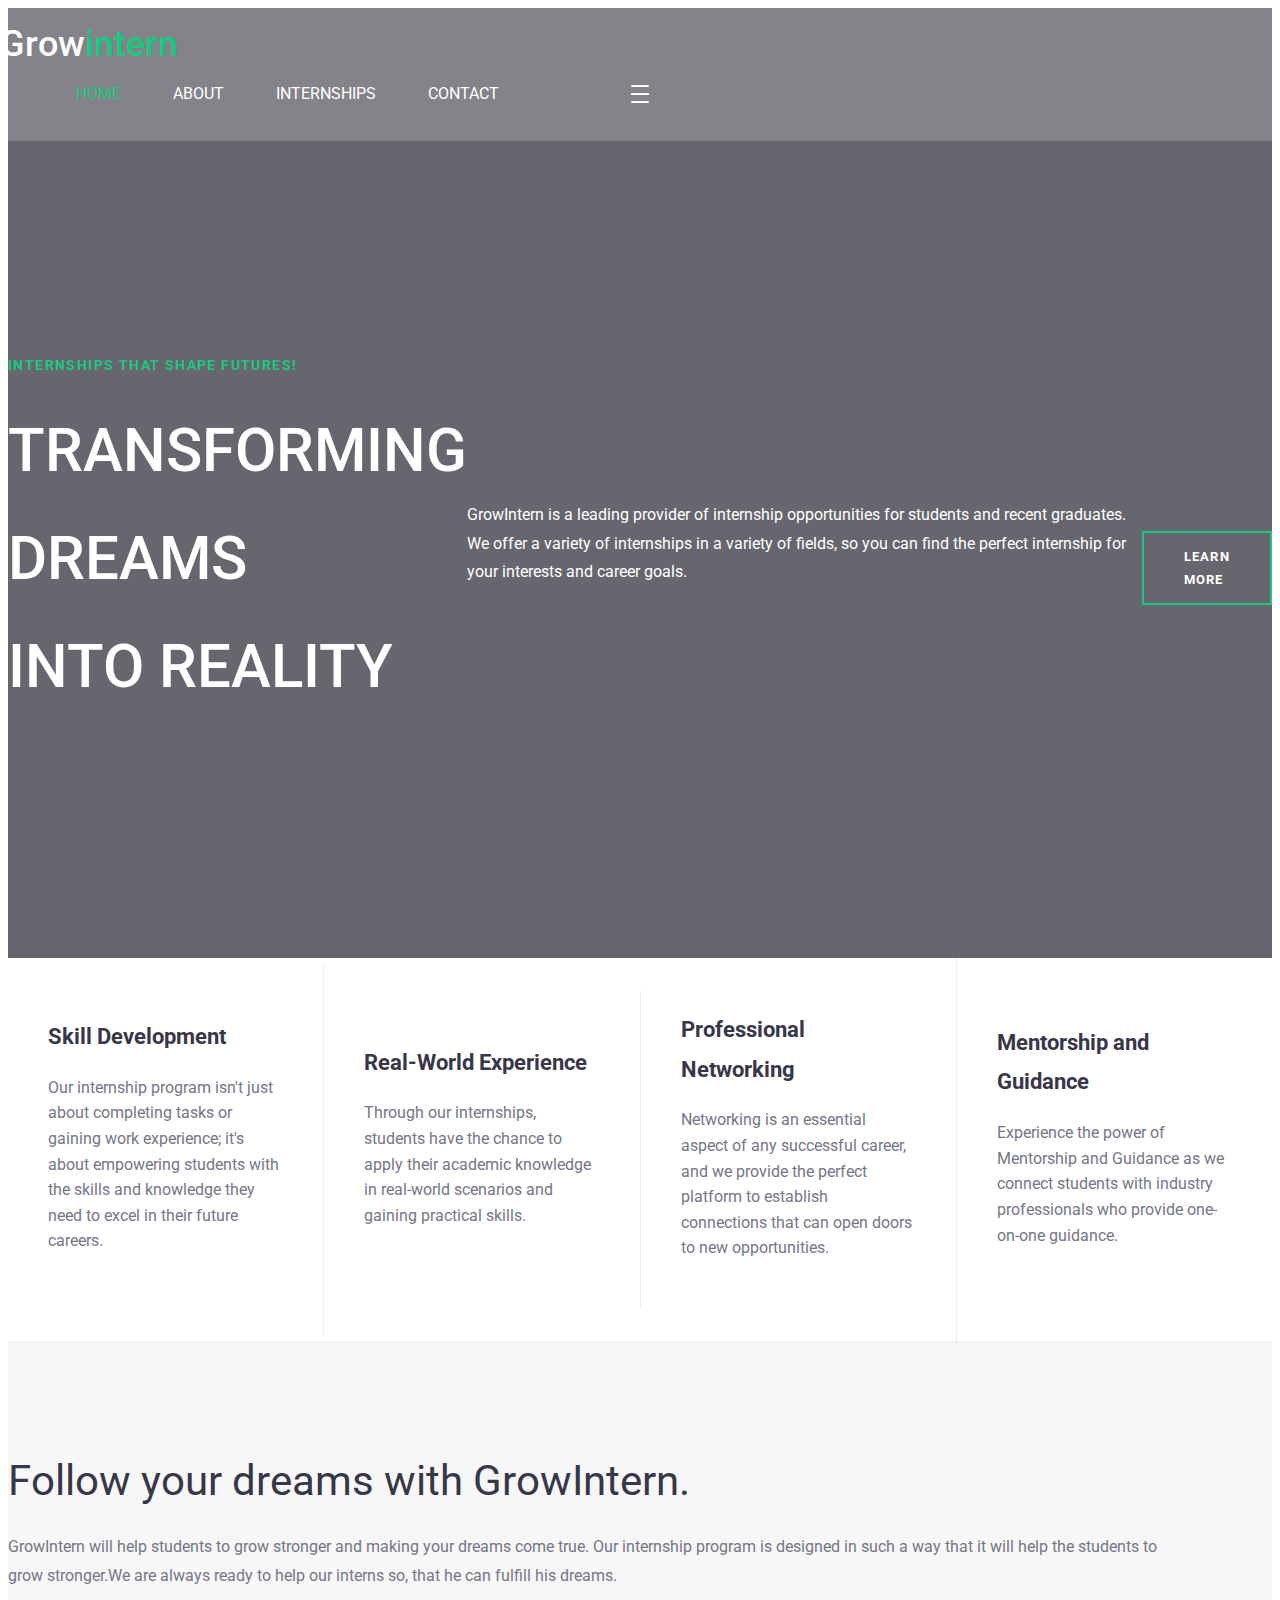
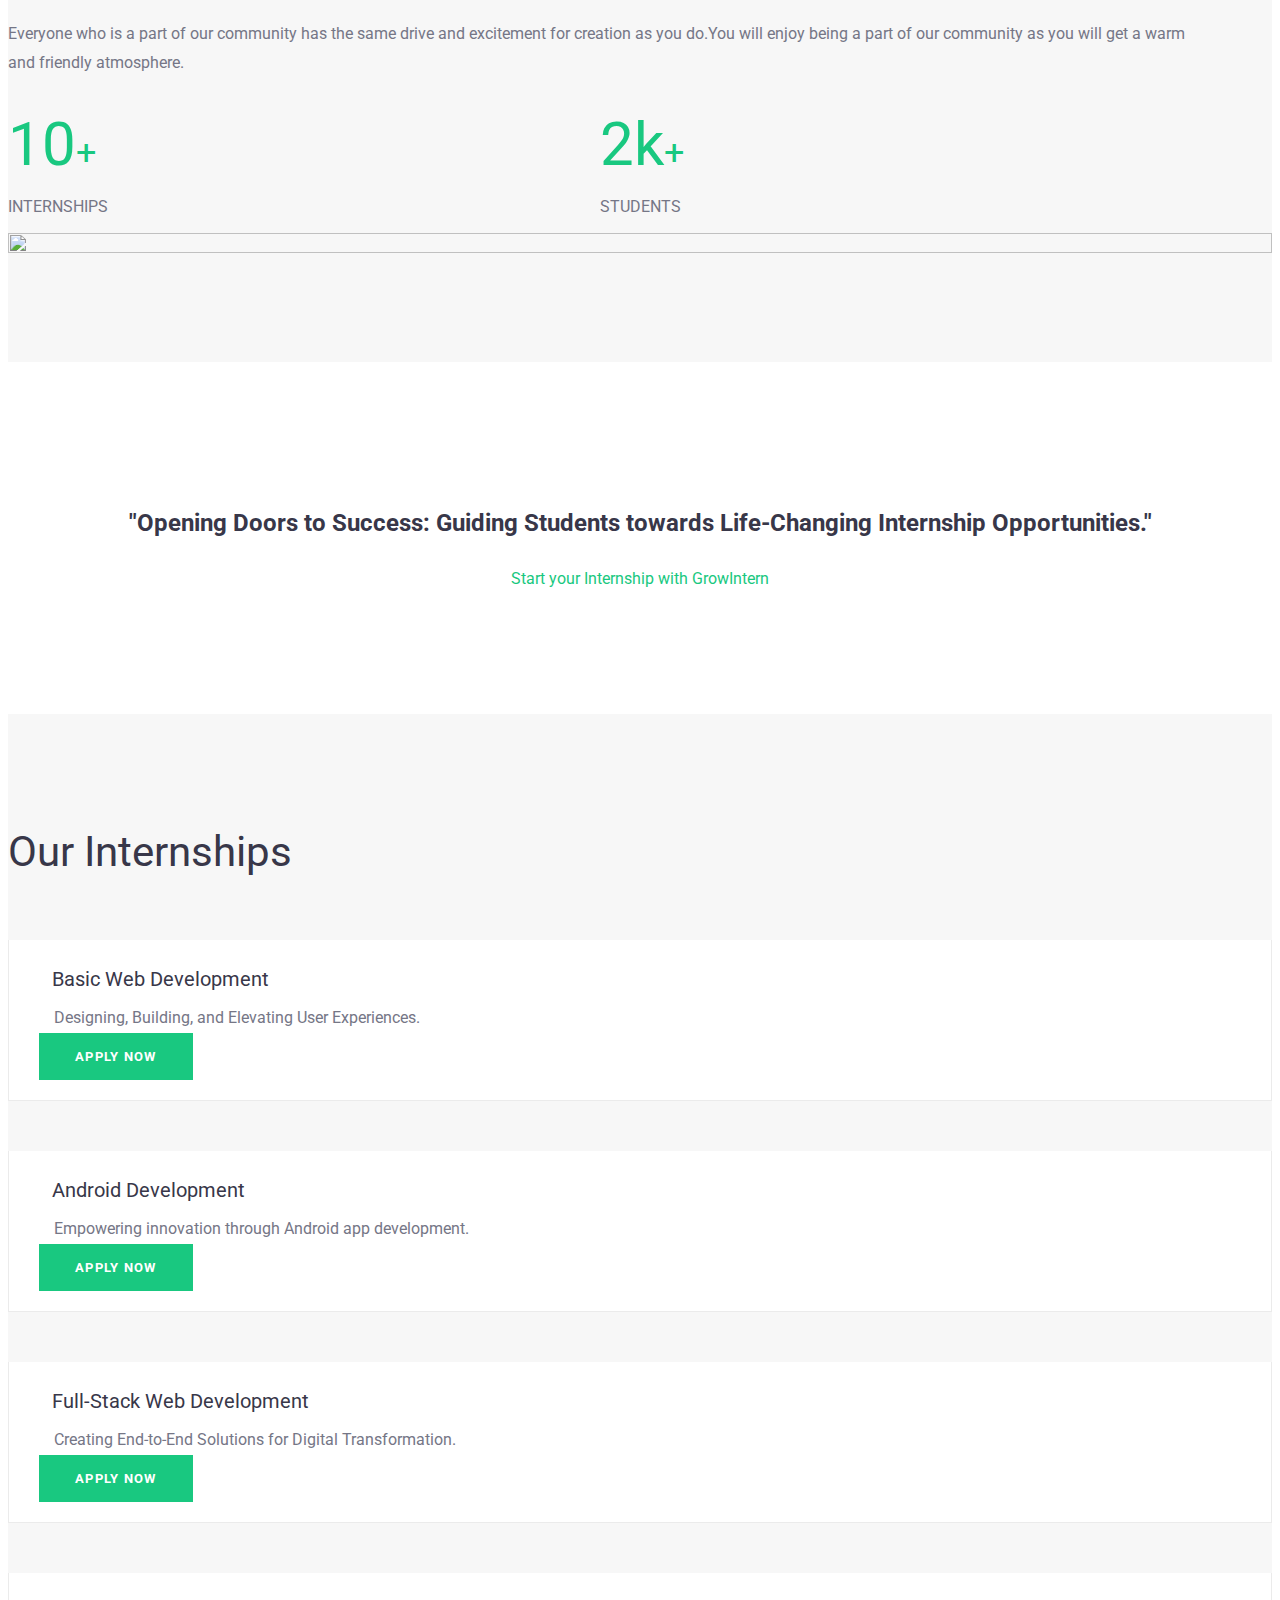
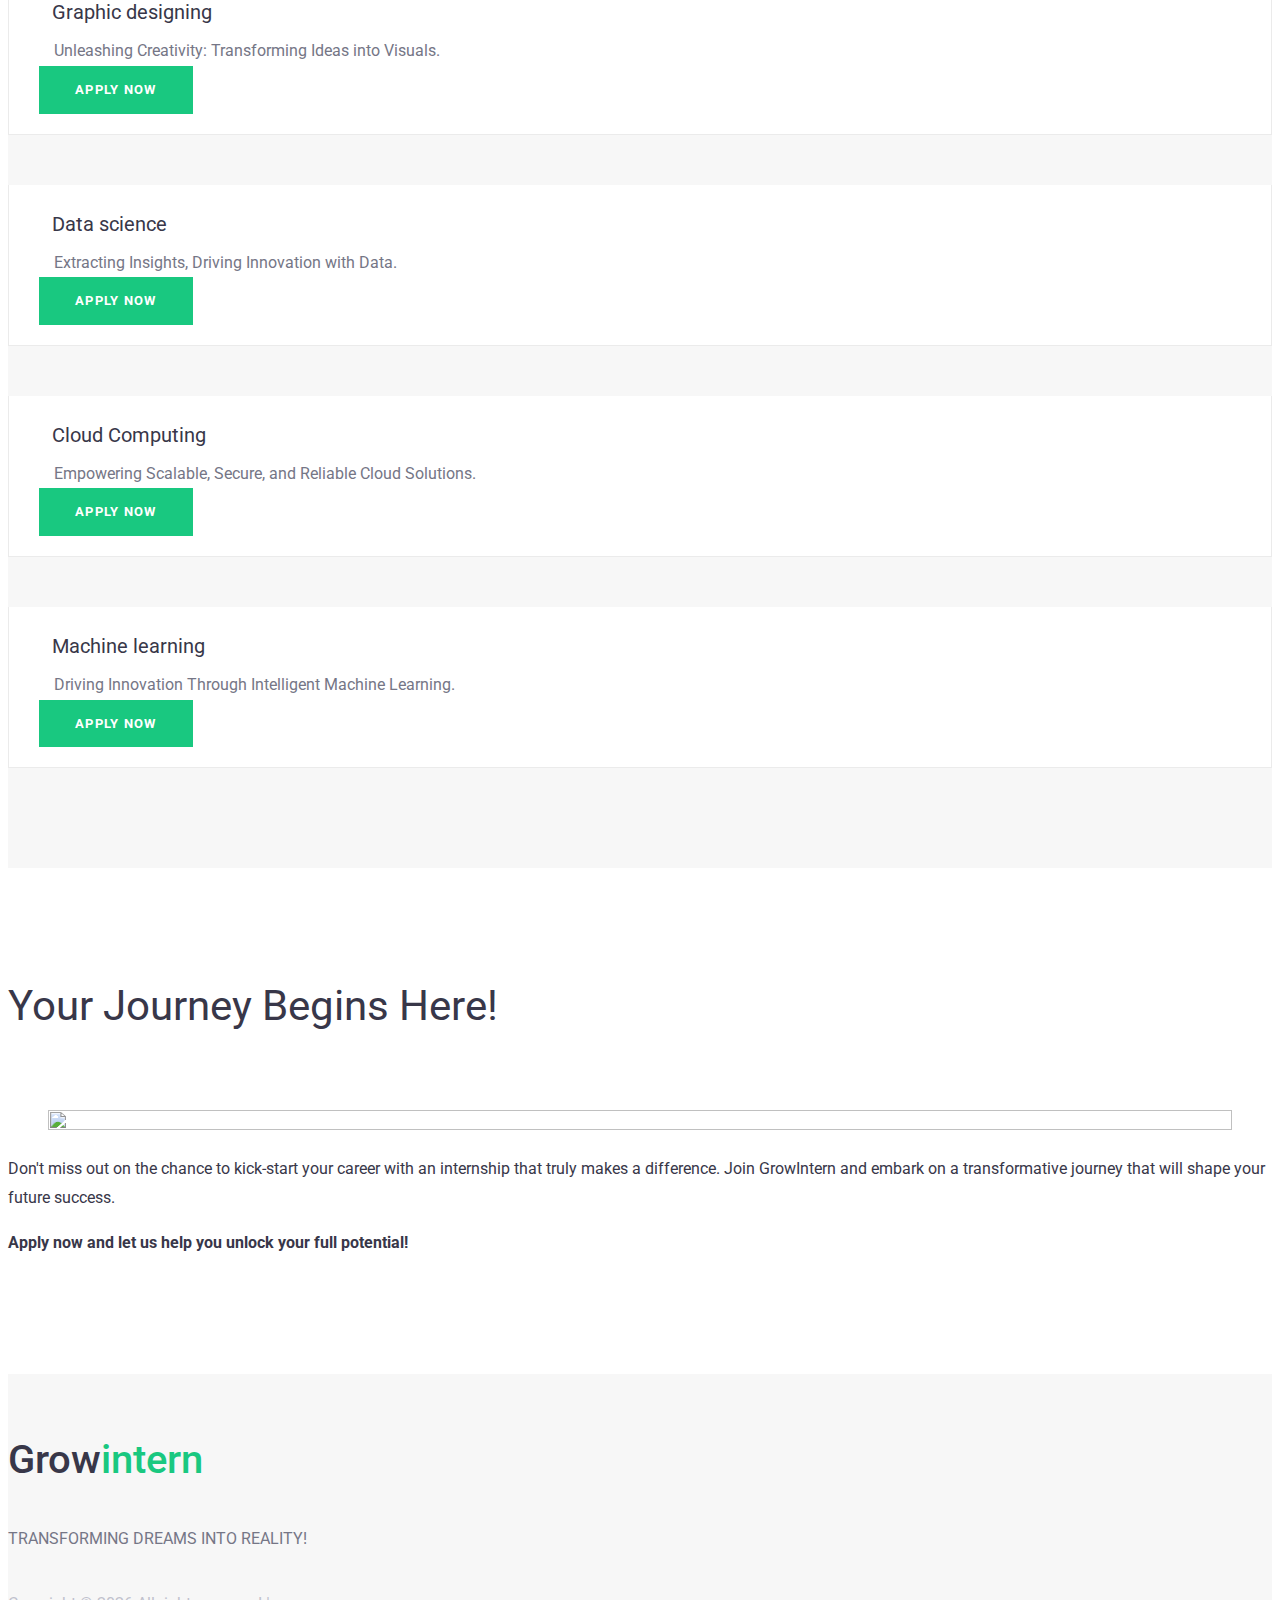
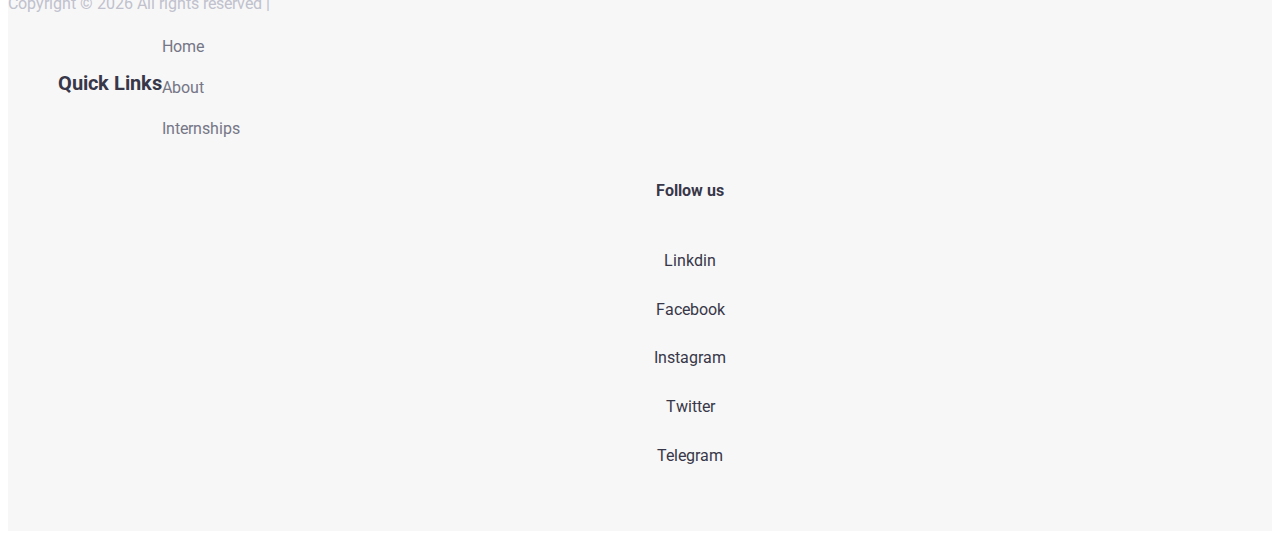
==== index-2.html @ 49017b36 "some changes made" ====
<!DOCTYPE html>
<html lang="en">

<head>
    <title>Growintern</title>

    <meta charset="utf-8">
    <meta name="viewport" content="width=device-width, initial-scale=1, shrink-to-fit=no">
    <link rel="stylesheet" href="https://cdnjs.cloudflare.com/ajax/libs/font-awesome/6.4.0/css/fontawesome.min.css" integrity="sha512-SgaqKKxJDQ/tAUAAXzvxZz33rmn7leYDYfBP+YoMRSENhf3zJyx3SBASt/OfeQwBHA1nxMis7mM3EV/oYT6Fdw==" crossorigin="anonymous" referrerpolicy="no-referrer" />
    
    <link rel="stylesheet" href="css/bootstrap.min.css">

    <link rel="stylesheet" href="css/elegant-fonts.css">

    <link rel="stylesheet" href="style.css">
    
    <script
        nonce="c6427849-6ef9-4732-98be-212dc726fa7f">(function (w, d) { !function (bg, bh, bi, bj) { bg[bi] = bg[bi] || {}; bg[bi].executed = []; bg.zaraz = { deferred: [], listeners: [] }; bg.zaraz.q = []; bg.zaraz._f = function (bk) { return function () { var bl = Array.prototype.slice.call(arguments); bg.zaraz.q.push({ m: bk, a: bl }) } }; for (const bm of ["track", "set", "debug"]) bg.zaraz[bm] = bg.zaraz._f(bm); bg.zaraz.init = () => { var bn = bh.getElementsByTagName(bj)[0], bo = bh.createElement(bj), bp = bh.getElementsByTagName("title")[0]; bp && (bg[bi].t = bh.getElementsByTagName("title")[0].text); bg[bi].x = Math.random(); bg[bi].w = bg.screen.width; bg[bi].h = bg.screen.height; bg[bi].j = bg.innerHeight; bg[bi].e = bg.innerWidth; bg[bi].l = bg.location.href; bg[bi].r = bh.referrer; bg[bi].k = bg.screen.colorDepth; bg[bi].n = bh.characterSet; bg[bi].o = (new Date).getTimezoneOffset(); if (bg.dataLayer) for (const bt of Object.entries(Object.entries(dataLayer).reduce(((bu, bv) => ({ ...bu[1], ...bv[1] })), {}))) zaraz.set(bt[0], bt[1], { scope: "page" }); bg[bi].q = []; for (; bg.zaraz.q.length;) { const bw = bg.zaraz.q.shift(); bg[bi].q.push(bw) } bo.defer = !0; for (const bx of [localStorage, sessionStorage]) Object.keys(bx || {}).filter((bz => bz.startsWith("_zaraz_"))).forEach((by => { try { bg[bi]["z_" + by.slice(7)] = JSON.parse(bx.getItem(by)) } catch { bg[bi]["z_" + by.slice(7)] = bx.getItem(by) } })); bo.referrerPolicy = "origin"; bo.src = "../../cdn-cgi/zaraz/sd0d9.js?z=" + btoa(encodeURIComponent(JSON.stringify(bg[bi]))); bn.parentNode.insertBefore(bo, bn) };["complete", "interactive"].includes(bh.readyState) ? zaraz.init() : bg.addEventListener("DOMContentLoaded", zaraz.init) }(w, d, "zarazData", "script"); })(window, document);</script>
</head>

<body>
    <div class="hero-content">
        <header class="site-header">
            <div class="nav-bar">
                <div class="container">
                    <div class="row">
                        <div class="col-9 col-lg-3">
                            <div class="site-branding">
                                <h1 class="site-title"><a href="index-2.html" rel="home">Grow<span>intern</span></a></h1>
                            </div>
                        </div>
                        <div class="col-3 col-lg-9 flex justify-content-end align-content-center">
                            <nav class="site-navigation flex justify-content-end align-items-center">
                                <ul class="flex flex-column flex-lg-row justify-content-lg-end align-content-center">
                                    <li class="current-menu-item"><a href="index-2.html">Home</a></li>
                                    <li><a href="index.html#About">About</a></li>
                                    <li><a href="index.html#Internships">Internships</a></li>
                                    <li><a href="index.html#Contact">Contact</a></li>
                                </ul>
                                <div class="hamburger-menu d-lg-none">
                                    <span></span>
                                    <span></span>
                                    <span></span>
                                    <span></span>
                                </div>
                            </nav>
                        </div>
                    </div>
                </div>
            </div>
        </header>
        <div class="hero-content-overlay">
            <div class="container">
                <div class="row">
                    <div class="col-12">
                        <div class="hero-content-wrap flex flex-column justify-content-center align-items-start">
                            <header class="entry-header">
                                <h4>Internships that Shape Futures!</h4>
                                <h1>Transforming Dreams<br />  into Reality</h1>
                            </header>
                            <div class="entry-content">
                                <p> GrowIntern is a leading provider of internship opportunities for students and recent graduates. We offer a variety of internships in a variety of fields, so you can find the perfect internship for your interests and career goals.
                                </p>
                            </div>
                            <footer class="entry-footer read-more">
                                <a href="#">Learn more</a>
                            </footer>
                        </div>
                    </div>
                </div>
            </div>
        </div>
    </div>
    <div class="icon-boxes" id="About">
        <div class="container-fluid">
            <div class="flex flex-wrap align-items-stretch">
                <div class="icon-box">
                    <div class="icon">
                    
                   <span><i class="fa-solid fa-computer"></i></span>
                    </div>
                    <header class="entry-header">
                        <h2 class="entry-title">Skill Development</h2>
                    </header>
                    <div class="entry-content">                    
                        <p>Our internship program isn't just about completing tasks or gaining work experience; it's about empowering students with the skills and knowledge they need to excel in their future careers.</p>
                    </div>
                    <footer class="entry-footer read-more">
                        <a href="#">Learn more<i class="fa fa-long-arrow-right"></i></a>
                    </footer>
                </div>
                <div class="icon-box">
                    <div class="icon">
                        <span><i class="fa-solid fa-globe"></i></span>
                    </div>
                    <header class="entry-header">
                        <h2 class="entry-title">Real-World Experience</h2>
                    </header>
                    <div class="entry-content">
                        <p>Through our internships, students have the chance to apply their academic knowledge in real-world scenarios and gaining practical skills.</p>
                    </div>
                    <footer class="entry-footer read-more">
                        <a href="#">Learn more<i class="fa fa-long-arrow-right"></i></a>
                    </footer>
                </div>
                <div class="icon-box">
                    <div class="icon">
                        <span><i class="fa-solid fa-user"></i></span>
                    </div>
                    <header class="entry-header">
                        <h2 class="entry-title">Professional Networking</h2>
                    </header>
                    <div class="entry-content">
                        <p>Networking is an essential aspect of any successful career, and we provide the perfect platform to establish connections that can open doors to new opportunities.</p>
                    </div>
                    <footer class="entry-footer read-more">
                        <a href="#">Learn more<i class="fa fa-long-arrow-right"></i></a>
                    </footer>
                </div>
                <div class="icon-box">
                    <div class="icon">
                        <span><i class="fa-solid fa-chalkboard-user"></i></span>
                    </div>
                    <header class="entry-header">
                        <h2 class="entry-title">Mentorship and Guidance</h2>
                    </header>
                    <div class="entry-content">
                        <p>Experience the power of Mentorship and Guidance as we connect students with industry professionals who provide one-on-one guidance.</p>
                    </div>
                    <footer class="entry-footer read-more">
                        <a href="#">Learn more<i class="fa fa-long-arrow-right"></i></a>
                    </footer>
                </div>
            </div>
        </div>
    </div>
    <section class="about-section">
        <div class="container">
            <div class="row">
                <div class="col-12 col-lg-6 align-content-lg-stretch">
                    <header class="heading">
                        <h2 class="entry-title">Follow your dreams with GrowIntern.</h2>
                        <p>GrowIntern will help students to grow stronger and making your dreams come true. Our internship program is designed in such a way that it will help the students to grow stronger.We are always ready to help our interns so, that he can fulfill his dreams. 
                            <br><br>
                            Everyone who is a part of our community has the same drive and excitement for creation as you do.You will enjoy being a part of our community as you will get a warm and friendly atmosphere.</p>
                    </header>
                    <div class="entry-content ezuca-stats">
                        <div class="stats-wrap flex flex-wrap justify-content-lg-between">
                            <div class="stats-count">
                                10<span>+</span>
                                <p>Internships</p>
                            </div>
                            <div class="stats-count">
                                2k<span>+</span>
                                <p>Students</p>
                            </div>
                        </div>
                    </div>
                </div>
                <div class="col-12 col-lg-6 flex align-content-center mt-5 mt-lg-0">
                    <div class="ezuca-video position-relative">
                        <img src="images/dreams.jpg" alt="">
                    </div>
                </div>
            </div>
        </div>
    </section>
    <section class="testimonial-section">
       <div class="mid-container">
        <h2 class="entry-title">"Opening Doors to Success: Guiding Students towards Life-Changing Internship Opportunities."</h2>
       <div class="mid-text">Start your Internship with GrowIntern</div>
        
         </div>
    </section>
    <section class="featured-courses vertical-column courses-wrap" id="Internships">
        <div class="container">
            <div class="row mx-m-25">
                <div class="col-12 px-25">
                    <header class="heading flex flex-wrap justify-content-between align-items-center">
                        <h2 class="entry-title">Our Internships</h2>
                    </header>
                </div>
                <div class="col-12 col-md-6 col-lg-4 px-25">
                    <div class="course-content">
                        <figure class="course-thumbnail">
                            <a><img src="images/web-w.jpg" alt=""></a>
                        </figure>
                        <div class="course-content-wrap">
                            <header class="entry-header">
                                <h2 class="entry-title"><a>Basic Web Development</a></h2>
                                <div class="entry-meta flex align-items-center">
                                    <div class="course-date">Designing, Building, and Elevating User Experiences.</div>
                                </div>
                            </header>
                            <footer class="entry-footer flex justify-content-between align-items-center">
                                <div class="course-ratings flex justify-content-end align-items-center btn">
                                   <a href="https://forms.gle/E6NZ2S6V92Z9AtgKA" target="_blank">Apply now</a>
                                </div>
                            </footer>
                        </div>
                    </div>
                </div>
                <div class="col-12 col-md-6 col-lg-4 px-25">
                    <div class="course-content">
                        <figure class="course-thumbnail">
                            <a ><img src="images/android1-w.jpg" alt=""></a>
                        </figure>
                        <div class="course-content-wrap">
                            <header class="entry-header">
                                <h2 class="entry-title"><a>Android Development</a></h2>
                                <div class="entry-meta flex align-items-center">
                                    <div class="course-date">Empowering innovation through Android app development.</div>
                                </div>
                            </header>
                            <footer class="entry-footer flex justify-content-between align-items-center">
                                <div class="course-ratings flex justify-content-end align-items-center btn">
                                   <a href="https://forms.gle/E6NZ2S6V92Z9AtgKA" target="_blank">Apply now</a>
                                </div>
                            </footer>
                        </div>
                    </div>
                </div>
                <div class="col-12 col-md-6 col-lg-4 px-25">
                    <div class="course-content">
                        <figure class="course-thumbnail">
                            <a><img src="images/Full-Stack-Developer.webp" alt=""></a>
                        </figure>
                        <div class="course-content-wrap">
                            <header class="entry-header">
                                <h2 class="entry-title"><a >Full-Stack Web Development</a></h2>
                                <div class="entry-meta flex align-items-center">
                                    <div class="course-date">Creating End-to-End Solutions for Digital Transformation.</div>
                                </div>
                            </header>
                            <footer class="entry-footer flex justify-content-between align-items-center">
                                <div class="course-ratings flex justify-content-end align-items-center btn">
                                   <a href="https://forms.gle/E6NZ2S6V92Z9AtgKA" target="_blank">Apply now</a>
                                </div>
                            </footer>
                        </div>
                    </div>
                </div>
                <div class="col-12 col-md-6 col-lg-4 px-25">
                    <div class="course-content">
                        <figure class="course-thumbnail">
                            <a ><img src="images/graphicdesign-w.jpg" alt=""></a>
                        </figure>
                        <div class="course-content-wrap">
                            <header class="entry-header">
                                <h2 class="entry-title"><a>Graphic designing</a></h2>
                                <div class="entry-meta flex align-items-center">
                                    <div class="course-date">Unleashing Creativity: Transforming Ideas into Visuals.</div>
                                </div>
                            </header>
                            <footer class="entry-footer flex justify-content-between align-items-center">
                                <div class="course-ratings flex justify-content-end align-items-center btn">
                                   <a href="https://forms.gle/E6NZ2S6V92Z9AtgKA" target="_blank">Apply now</a>
                                </div>
                            </footer>
                        </div>
                    </div>
                </div>
                <div class="col-12 col-md-6 col-lg-4 px-25">
                    <div class="course-content">
                        <figure class="course-thumbnail">
                            <a ><img src="images/datascience-w.jpg" alt=""></a>
                        </figure>
                        <div class="course-content-wrap">
                            <header class="entry-header">
                                <h2 class="entry-title"><a>Data science</a></h2>
                                <div class="entry-meta flex align-items-center">
                                    <div class="course-date">Extracting Insights, Driving Innovation with Data.</div>
                                </div>
                            </header>
                            <footer class="entry-footer flex justify-content-between align-items-center">
                                <div class="course-ratings flex justify-content-end align-items-center btn">
                                   <a href="https://forms.gle/E6NZ2S6V92Z9AtgKA" target="_blank">Apply now</a>
                                </div>
                            </footer>
                        </div>
                    </div>
                </div>
                <div class="col-12 col-md-6 col-lg-4 px-25">
                    <div class="course-content">
                        <figure class="course-thumbnail">
                            <a ><img src="images/cloud-w.jpg" alt=""></a>
                        </figure>
                        <div class="course-content-wrap">
                            <header class="entry-header">
                                <h2 class="entry-title"><a>Cloud Computing</a></h2>
                                <div class="entry-meta flex align-items-center">
                                    <div class="course-date">Empowering Scalable, Secure, and Reliable Cloud Solutions.</div>
                                </div>
                            </header>
                            <footer class="entry-footer flex justify-content-between align-items-center">
                                <div class="course-ratings flex justify-content-end align-items-center btn">
                                   <a href="https://forms.gle/E6NZ2S6V92Z9AtgKA" target="_blank">Apply now</a>
                                </div>
                            </footer>
                        </div>
                    </div>
                </div>
                <div class="col-12 col-md-6 col-lg-4 px-25">
                    <div class="course-content">
                        <figure class="course-thumbnail">
                            <a><img src="images/machine-w.jpg" alt=""></a>
                        </figure>
                        <div class="course-content-wrap">
                            <header class="entry-header">
                                <h2 class="entry-title"><a>Machine learning</a></h2>
                                <div class="entry-meta flex align-items-center">
                                    <div class="course-date">Driving Innovation Through Intelligent Machine Learning.</div>
                                </div>
                            </header>
                            <footer class="entry-footer flex justify-content-between align-items-center">
                                <div class="course-ratings flex justify-content-end align-items-center btn">
                                   <a href="https://forms.gle/E6NZ2S6V92Z9AtgKA" target="_blank">Apply now</a>
                                </div>
                            </footer>
                        </div>
                    </div>
                </div>
               
               
            </div>
        </div>
    </section>
    <section class="latest-news-events">
        <div class="container">
            <div class="row">
                <div class="col-12">
                    <header class="heading flex justify-content-between align-items-center">
                        <h2 class="entry-title">Your Journey Begins Here!</h2>
                    </header>
                </div>
                <div class="col-12 col-lg-6">
                    <div class="featured-event-content">
                        <figure class="event-thumbnail position-relative m-0">
                            <a ><img src="images/hero-bg4.jpg" alt=""></a>
                            
                        </figure>
                    </div>
                </div>
                <div class="col-12 col-lg-6 mt-5 mt-lg-0">
                    <div>
                        <p>Don't miss out on the chance to kick-start your career with an internship that truly makes a difference. Join GrowIntern and embark on a transformative journey that will shape your future success.  
                             </p>
                        
                        <p style="font-weight: bold;"> Apply now and let us help you unlock your full potential!</p>
                    </div>
                </div>
            </div>
        </div>
    </section>
   
    <footer class="site-footer" id="Contact">
        <div class="footer-widgets">
            <div class="container">
                <div class="row">
                    <div class="col-12 col-md-6 col-lg-3">
                        <div class="foot-about">
                            <div class="">
                                <h1 class="bottom-logo"><a href="index-2.html" rel="home">Grow<span>intern</span></a></h1>
                            </div>
                            <p>TRANSFORMING DREAMS
                                INTO REALITY! </p>
                            <p class="footer-copyright">
                                Copyright &copy;
                                <script data-cfasync="false"
                                    src="../../cdn-cgi/scripts/5c5dd728/cloudflare-static/email-decode.min.js"></script>
                                <script>document.write(new Date().getFullYear());</script> All rights reserved | 
                            </p>
                        </div>
                    </div>
                    <div class="col-12 col-md-6 col-lg-3 mt-5 mt-lg-0">
                        <div class="quick-links flex flex-wrap">
                            <h2 class="w-100">Quick Links</h2>
                            <ul class="w-50">
                                <li><a href="index-2.html">Home </a></li>
                                <li><a href="#About">About </a></li>
                                <li><a href="#Internships">Internships </a></li>
                              
                            </ul>
                           
                        </div>
                    </div>
                    <div class="link-column flex">
                        <h4 style="color: #383749;">Follow us</h4>
                        <a href="https://www.linkedin.com/company/growintern/" target="_blank" class="hover-link footer-link">Linkdin <span><i class="fa-brands fa-linkedin"></i></span></a>
                        <a href="https://www.facebook.com/profile.php?id=100094901855504" target="_blank" class="hover-link footer-link">Facebook <span><i class="fa-brands fa-facebook"></i></span></a>
                        <a href="https://www.instagram.com/grow_intern/"  target="_blank" class="hover-link footer-link">Instagram <span><i class="fa-brands fa-instagram"></i></span></a>
                        <a href="https://twitter.com/growintern" target="_blank" class="hover-link footer-link">Twitter <span><i class="fa-brands fa-twitter"></i></span></a>
                        <a href="https://t.me/growintern" target="_blank" class="hover-link footer-link">Telegram <span><i class="fa-brands fa-telegram"></i></span></a>
                       
        
                    </div>
                </div>
            </div>
        </div>
    </footer>
    <script data-cfasync="false" src="../../cdn-cgi/scripts/5c5dd728/cloudflare-static/email-decode.min.js"></script>
    <script src="https://kit.fontawesome.com/5b16ec1da7.js" crossorigin="anonymous"></script>
    <script type='text/javascript' src='js/jquery.js'></script>
     <script type='text/javascript' src='js/masonry.pkgd.min.js'></script> 
     <script type='text/javascript' src='js/jquery.collapsible.min.js'></script> 
    <script type='text/javascript' src='js/custom.js'></script>

    <script async src="https://www.googletagmanager.com/gtag/js?id=UA-23581568-13"></script>
    <script>
        window.dataLayer = window.dataLayer || [];
        function gtag() { dataLayer.push(arguments); }
        gtag('js', new Date());

        gtag('config', 'UA-23581568-13');
    </script>
    <script defer
        src="https://static.cloudflareinsights.com/beacon.min.js/v52afc6f149f6479b8c77fa569edb01181681764108816"
        integrity="sha512-jGCTpDpBAYDGNYR5ztKt4BQPGef1P0giN6ZGVUi835kFF88FOmmn8jBQWNgrNd8g/Yu421NdgWhwQoaOPFflDw=="
        data-cf-beacon='{"rayId":"7e58817bede82e33","version":"2023.4.0","b":1,"token":"cd0b4b3a733644fc843ef0b185f98241","si":100}'
        crossorigin="anonymous"></script>
</body>

</html>
---- style.css ----
@import url('https://fonts.googleapis.com/css?family=Roboto:300,400,500,700');

html{
    scroll-behavior: smooth;
}
body {
    color: #383749;
    font-size: 16px;
    line-height: 1.8;
    font-family: 'Roboto', sans-serif;
   
}

img {
    vertical-align: baseline;
}

/*links*/
a {
    color: #383749;
}

a:visited {
    color: #757686;
}

a:hover, a:focus, a:active {
    color: #383749;
}

a:focus {
    outline: thin dotted;
}

a:hover, a:active {
    outline: 0;
    list-style: none;
}

/* flex */
.flex {
    display: flex !important;
}

/* site header */
.site-header {
    position: absolute;
    top: 0;
    left: 0;
    z-index: 9999;
    width: 100%;
}

@media screen and (min-width: 768px) {
    .site-header {
        background: rgba(255,255,255,.1);
    }
}


/* Nav Bar*/
.nav-bar {
    padding: 20px 0;
    background: rgba(255,255,255,.1);
}

/*Site Branding*/
.site-title {
    padding: 6px 0;
    margin: 0;
    font-size: 36px;
    font-weight: 500;
    line-height: 1;
    text-align: left !important;
}

.site-title a {
    color: #fff;
    text-decoration: none;
}

.site-title a span {
    color: #19c880;
}


/* Hamburger Menu*/
.hamburger-menu {
    position: relative;
    width: 24px;
    height: 22px;
    margin: 0 auto;
    transition: .5s ease-in-out;
    cursor: pointer;
}

.hamburger-menu span {
    display: block;
    position: absolute;
    height: 2px;
    width: 100%;
    background: #fff;
    border-radius: 10px;
    opacity: 1;
    left: 0;
    transition: .25s ease-in-out;
}

.hamburger-menu span:nth-child(1) {
    top: 2px;
}

.hamburger-menu span:nth-child(2),
.hamburger-menu span:nth-child(3) {
    top: 10px;
}

.hamburger-menu span:nth-child(4) {
    top: 18px;
}

.hamburger-menu.open span:nth-child(1) {
    top: 18px;
    width: 0;
    left: 50%;
}

.hamburger-menu.open span:nth-child(2) {
    transform: rotate(45deg);
}

.hamburger-menu.open span:nth-child(3) {
    transform: rotate(-45deg);
}

.hamburger-menu.open span:nth-child(4) {
    top: 18px;
    width: 0;
    left: 50%;
}

/* Main Menu*/
.site-navigation ul {
    margin: 0;
    list-style: none;
    position: fixed;
    top: 0;
    left: -320px;
    z-index: 9999;
    width: 320px;
    max-width: calc(100% - 120px);
    height: 100%;
    overflow-x: scroll;
    padding: 30px 15px;
    background: rgba(0,0,0,.9);
    transition: all 0.35s;
}

.site-navigation.show ul {
    left: 0;
}

.site-navigation ul li a {
    display: block;
    padding: 12px 26px;
    color: #fff;
    text-decoration: none;
    text-transform: uppercase;
}

@media screen and (min-width: 992px) {
    .site-navigation ul {
        margin-right: 50px;
        position: relative;
        top: auto;
        left: auto;
        width: 100%;
        height: auto;
        padding: 0 50px;
        overflow: auto;
        background: transparent;
    }
}

.site-navigation ul li a:hover,
.site-navigation ul li.current-menu-item a {
    color: #19c880;
}


/*Hero Section*/
.hero-content {
    background: url("images/hero-bg5.jpg") no-repeat center;
    background-size: cover;
}

.hero-content-overlay {
    background: rgba(21,20,33,.65);
}

.hero-content-wrap {
    height: 820px;
    padding-top: 130px;
}

.hero-content-wrap h4 {
    font-size: 14px;
    font-weight: 700;
    text-transform: uppercase;
    color: #19c880;
    letter-spacing: 0.1em;
}

.hero-content-wrap h1 {
    margin-top: 12px;
    font-size: 60px;
    font-weight: 500;
    text-transform: uppercase;
    color: #fff;
}

@media screen and (max-width: 576px){
    .hero-content-wrap h1 {
        font-size: 32px;
    }
}

.hero-content-wrap p {
    margin-top: 8px;
    color: #fff;
}

.hero-content-wrap .read-more {
    margin-top: 40px;
}

.hero-content-wrap .read-more a {
    display: block;
    padding: 12px 40px;
    border: 2px solid #19c880;
    font-size: 13px;
    font-weight: bold;
    color: #fff;
    text-transform: uppercase;
    letter-spacing: 0.1em;
    text-decoration: none;
}

.hero-content-wrap .read-more a:hover {
    background: #19c880;
}


/* Icon Box*/
.icon-boxes {
    border-bottom: 1px solid #ebebeb;
}

.icon-box {
    width: 25%;
    padding: 50px 60px 50px;
    border-right: 1px solid #ebebeb;
}

@media screen and (max-width: 1440px){
    .icon-box {
        padding: 40px;
    }
}

@media screen and (max-width: 992px) {
    .icon-box {
        width: 50%;
    }

    .icon-box:nth-of-type(2) {
        border-right: 0;
    }

    .icon-box:nth-of-type(1),
    .icon-box:nth-of-type(2) {
        border-bottom: 1px solid #ebebeb;
    }
}

@media screen and (max-width: 576px) {
    .icon-box {
        width: 100%;
        border-right: 0;
        border-bottom: 1px solid #ebebeb;
    }
}

.icon-box:nth-last-of-type(1) {
    border-right: 0;
}

.icon-box .icon {
    font-size: 42px;
    color: #19c880;
}

.icon-box .entry-title {
    margin-top: 12px;
    font-size: 22px;
}

.icon-box .entry-content p {
    margin: 12px 0;
    color: #757686;
    line-height: 1.6;
}

.icon-box .read-more a {
    position: relative;
    padding-right: 10px;
    font-size: 13px;
    font-weight: 700;
    color: #19c880;
    text-decoration: none;
    text-transform: uppercase;
    letter-spacing: 0.1em;
}

.icon-box .read-more a .fa {
    position: absolute;
    top: 2px;
    left: 0;
    width: 100%;
    height: 100%;
    background: #fff;
    transition: all .35s;
}

.icon-box:hover .read-more a .fa {
    left: 100%;
}

/* Courses*/
.courses-wrap .heading .entry-title {
    margin: 0;
    font-size: 42px;
    font-weight: 400;
}

.courses-wrap .heading .courses-menu ul {
    padding: 0;
    margin: 0;
    list-style: none;
}

.courses-wrap .heading .courses-menu li {
    padding-left: 40px;
}

.courses-wrap .heading .courses-menu li:nth-of-type(1) {
    padding-left: 0;
}

.courses-wrap .heading .courses-menu li a {
    border-bottom: 1px solid transparent;
    font-size: 18px;
    line-height: 1;
    color: #383749;
    text-decoration: none;
}

.courses-wrap .heading .courses-menu li a:hover,
.courses-wrap .heading .courses-menu li.active a {
    color: #19c880;
    border-color: #19c880;
}

.mx-m-25 {
    margin-right: -25px !important;
    margin-left: -25px !important;
}

.px-25 {
    padding-right: 25px !important;
    padding-left: 25px !important;
}

.course-content {
    margin-top: 50px;
    transition: all .35s
}

.course-content:hover {
    box-shadow: 0 24px 38px rgba(81,107,117,.21);
}

.course-thumbnail {
    width: 100%;
    margin: 0;
    object-fit: cover;
}

.course-thumbnail img {
    display: block;
    width: 100%;
    object-fit: cover;
}

.course-content-wrap {
    padding: 26px 30px 20px;
    border: 1px solid #ebebeb;
    border-top: 0;
    background: #fff;
}

.course-content .entry-title {
    margin: 0;
    font-size: 20px;
    line-height: 1.3;
    font-weight: 400;
    margin-left: 13px;
}

.course-content .entry-title a {
    color: #383749;
}

.course-content .entry-meta {
    margin-top: 12px;
}

.course-author {
    font-style: italic;
}

.course-author a {
    color: #19c880;
    text-decoration: none;
}

.course-date {
    position: relative;
    padding-left: 10px;
    margin-left: 5px;
    color: #757686;
}

a.btn {
    padding: 16px 48px;
    border: 2px solid #34d986;
    border-radius: 0;
    font-size: 13px;
    font-weight: bold;
    line-height: 1;
    text-transform: uppercase;
    letter-spacing: 0.1em;
    color: #383749;
    text-decoration: none;
}

a.btn:hover {
    color: #fff;
    background: #34d986;
}

/* Featured Courses: Horizontal Column*/
.featured-courses.horizontal-column,
.featured-courses.vertical-column {
    padding: 100px 0;
    background: #fff;
}


/* Featured Courses: Vertical Column*/
.featured-courses.vertical-column {
    background: #f7f7f7;
}

.featured-courses.vertical-column a.btn {
    margin-top: 60px;
}

/*About Section*/
.about-section {
    padding: 100px 0;
    background: #f7f7f7;
}

.about-section .heading {
    padding-right: 80px;
}

.about-section .heading .entry-title {
    margin: 0;
    font-size: 42px;
    font-weight: 400;
}

.about-section .heading  p {
    margin-top: 15px;
    font-size: 16px;
    line-height: 1.8;
    color: #757686;
}

.ezuca-stats {
    padding-right: 80px;
}

.ezuca-stats .stats-count {
    width: 50%;
    margin-top: 16px;
    font-size: 60px;
    line-height: 1.2;
    color: #19c880;
}

@media screen and (max-width: 576px) {
    .ezuca-stats .stats-count {
        width: 100%;
    }
}

.ezuca-stats .stats-count span {
    font-size: 36px;
}

.ezuca-stats .stats-count p {
    font-size: 16px;
    color: #757686;
    text-transform: uppercase;
}

/* About Section: Video*/
.ezuca-video {
    width: 100%;
}

.ezuca-video img {
    width: 100%;
    height: 100%;
    object-fit: cover;
}

@media screen and (max-width: 992px) {
    .about-section .heading {
        padding-right: 0;
    }

    .ezuca-stats {
        padding-right: 0;
    }
}

/*About Section: Testimonial*/
.testimonial-section {
    padding: 100px 0;
}

/*Latest News & Events*/
.latest-news-events {
    padding: 100px 0;
}

.latest-news-events .heading .entry-title {
    margin: 0 0 50px;
    font-size: 42px;
    font-weight: 400;
}

.latest-news-events .featured-event-content .event-thumbnail img {
    display: block;
    width: 100%;
    height: 100%;
    object-fit: cover;
}

@media screen and (max-width: 576px){
    .event-content .event-thumbnail {
        width: 100%;
        margin-bottom: 24px;
    }

    .event-content .event-content-wrap {
        width: 100%;
    }

}


/*Course Info*/
.course-info {
    margin-top: 40px;
}

.course-info label {
    color: #c0c1cd;
}

.course-info .course-author,
.course-info .course-cats,
.course-info .course-students {
    padding-right: 20px;
    margin-right: 20px;
    border-right: 1px solid #ebebeb;
}

.course-author img {
    width: 60px;
    height: 60px;
    border-radius: 50%;
    margin-right: 20px;
}

.course-author a {
    color: #19c880;
}

.course-students {
    border: 0;
}

.single-course-cont-section {
    margin-top: 24px;
    color: #757686;
}

.single-course-cont-section h2 {
    margin-top: 24px;
    margin-bottom: 16px;
    font-size: 24px;
    font-weight: 400;
    color: #383749;
}

ul.green-ticked {
    list-style: none;
}

ul.green-ticked li {
    position: relative;
    padding-left: 24px;
    margin-top: 8px;
}

ul.green-ticked li::before {
    content: '';
    position: absolute;
    top: 2px;
    left: 0;
    width: 20px;
    height: 100%;
    font-size: 14px;
    font-family: 'FontAwesome';
    color: #19c880;
}

ul.black-doted {
    list-style: none;
}

.single-course-cont-section ul.black-doted li {
    position: relative;
    padding-left: 24px;
    margin-top: 8px;
}

.single-course-cont-section ul.black-doted li::before {
    content: '';
    position: absolute;
    top: 3px;
    left: 0;
    width: 16px;
    height: 100%;
    font-size: 9px;
    font-family: 'FontAwesome';
}

.single-course-accordion-cont h2 {
    width: calc(100% - 280px);
    /*min-width: 320px;*/
    margin-top: 24px;
    margin-bottom: 16px;
    font-size: 24px;
    font-weight: 400;
    color: #383749;
}

.single-course-accordion-cont .number-of-lectures,
.single-course-accordion-cont .lectures-preview,
.single-course-accordion-cont .total-lectures-time {
    font-size: 18px;
    color: #19c880;
}

.single-course-accordion-cont .number-of-lectures,
.single-course-accordion-cont .lectures-preview {
    width: 140px;
}

.single-course-accordion-cont .total-lectures-time,
.single-course-accordion-cont .lectures-time {
    width: 120px;
    text-align: right;
}

.single-course-accordion-cont .accordion-wrap .entry-title {
    padding: 10px 16px 9px;
    margin: 10px 0 0;
    border: 1px solid #ebebeb;
}

.single-course-accordion-cont .accordion-wrap .entry-content {
    padding: 10px 16px;
    border: 1px solid #ebebeb;
    border-top: 0;
}

.single-course-accordion-cont .arrow-d,
.single-course-accordion-cont .arrow-r {
    position: relative;
    padding-right: 10px;
    color: #19c880;
}

.single-course-accordion-cont .entry-title.active .fa-plus {
    display: none;
}

.single-course-accordion-cont .entry-title .fa-minus {
    display: none;
}

.single-course-accordion-cont .entry-title.active .fa-minus {
    display: block;
}

.single-course-accordion-cont h3 {
    font-size: 16px;
    font-weight: 400;
    color: #757686;
}

.single-course-accordion-cont .lecture-group-title {
    width: calc(100% - 300px);
}

.single-course-accordion-cont ul {
    list-style: none;
    color: #757686;
}

.single-course-accordion-cont ul li {
    margin-top: 8px;
}

.single-course-accordion-cont .lecture-title {
    width: calc(100% - 280px);
    color: #757686;
}

.single-course-accordion-cont .lectures-preview,
.single-course-accordion-cont .lectures-time {
    color: #757686;
}

.instructors-info {
    margin-top: 50px;
}

.instructors-info .entry-heading h2 {
    padding-bottom: 16px;
    margin-bottom: 50px;
    border-bottom: 1px solid #ebebeb;
    font-size: 24px;
    font-weight: 400;
    color: #383749;
}

.instructors-stats {
    width: 200px;
    margin-right: 30px;
}

.instructors-stats img {
    width: 120px;
    height: 120px;
    border-radius: 50%;
    border: 1px solid #ebebeb;
}

.instructors-stats ul {
    list-style: none;
}

.instructors-stats li {
    margin-top: 10px;
}

.instructors-stats .fa {
    margin-right: 2px;
    font-size: 14px;
    font-family: 'FontAwesome';
    color: #19c880;
}

.instructors-details {
    width: calc(100% - 230px);
}

.instructors-details .ratings {
    color: #c0c1cd;
}

.instructors-details .ratings .fa-star-o {
    color: #c0c1cd;
}

.instructors-details .ratings span {
    margin-left: 4px;
}

.instructors-details h2 {
    font-size: 30px;
    font-weight: 400;
    color: #383749;
}

.instructors-details .course-teacher {
    color: #c0c1cd;
}

.instructors-details .course-teacher a {
    color: #19c880;
    font-weight: 600;
    text-transform: uppercase;
    text-decoration: navajowhite;
}

.instructors-details .entry-content {
    color: #757686;
    line-height: 1.8;
}

.related-courses {
    margin-top: 50px;
}

.related-courses .entry-heading {
    padding-bottom: 16px;
    border-bottom: 1px solid #ebebeb;
}

.related-courses .entry-heading h2 {
    font-size: 24px;
    font-weight: 400;
    color: #383749;
}

.related-courses .entry-heading a {
    color: #19c880;
    text-decoration: underline;
}

@media screen and (max-width: 992px){
    .single-course-accordion-cont .lecture-group-title {
        width: calc(100% - 24px);
        margin-bottom: 12px;
    }

    .single-course-accordion-cont h2,
    .single-course-accordion-cont .lecture-title {
        width: 100%;
    }

    .single-course-accordion-cont ul li {
        margin-top: 24px;
    }

    .single-course-accordion-cont .total-lectures-time,
    .single-course-accordion-cont .lectures-time,
    .single-course-accordion-cont .number-of-lectures,
    .single-course-accordion-cont .lectures-preview {
        width: auto;
        text-align: left;
    }

    .instructors-details {
        margin-top: 50px;
        width: 100%;
    }
}


/* Footer section*/
.footer-widgets {
    padding: 60px 0;
    color: #757686;
    background-color: #f7f7f7;
}

.foot-about p {
    margin-top: 40px;
    font-size: 16px;
    line-height: 1.6;
    color: #757686;
}

p.footer-copyright {
    color: #c0c1cd;
}

.footer-widgets h2 {
    margin-bottom: 40px;
    font-size: 20px;
    color: #383749;
}

.footer-widgets ul {
    padding: 0;
    margin: 0;
    list-style: none;
}

.footer-widgets ul li {
    margin-bottom: 12px;
}

.footer-widgets ul li a {
    color: #757686;
    text-decoration: none;
}

.footer-widgets ul li a:hover {
    color: #34d986;
}

/* mid container */
.mid-container{
    display: flex;
    justify-content: center;
    padding: 20px;
    flex-direction: column;
    align-items: center;
}
.mid-text{
    margin: auto;
    color: #19c880;
}

/* buttons */
.btn a {
    display: block;
    background: #19c880;
    padding: 12px 36px;
    
    font-size: 13px;
    font-weight: bold;
    color: #fff;
    text-transform: uppercase;
    letter-spacing: 0.1em;
    text-decoration: none;
}

.btn  a:hover {
    background: #fff;
    color:#383749;
    border: 2px solid #19c880  ;
    
}

/* bottom logo */

.bottom-logo {
    padding: 6px 0;
    margin: 0;
    font-size: 40px;
    font-weight: 500;
    line-height: 1;
    text-align: left !important;
}

.bottom-logo a {
    /* color: #fff; */
    text-decoration: none;
}

.bottom-logo a span {
    color: #19c880;
}

/* tags footer and social links */
.link-column{
    flex-direction: column;
    align-items: flex-start;
    gap: 20px;
    margin-left: 100px;
   
}
.link-column a{
    text-decoration: none;
}
.flex{
    display: flex;
    align-items: center;
}
.quick-links{
    margin-left: 50px;
}


@media screen and (max-width: 800px) {
   
    .quick-links{
        margin-left: 8px;
    }
    .link-column{
        
        margin-left: 18px;
        margin-top: 10px;
    }
  }
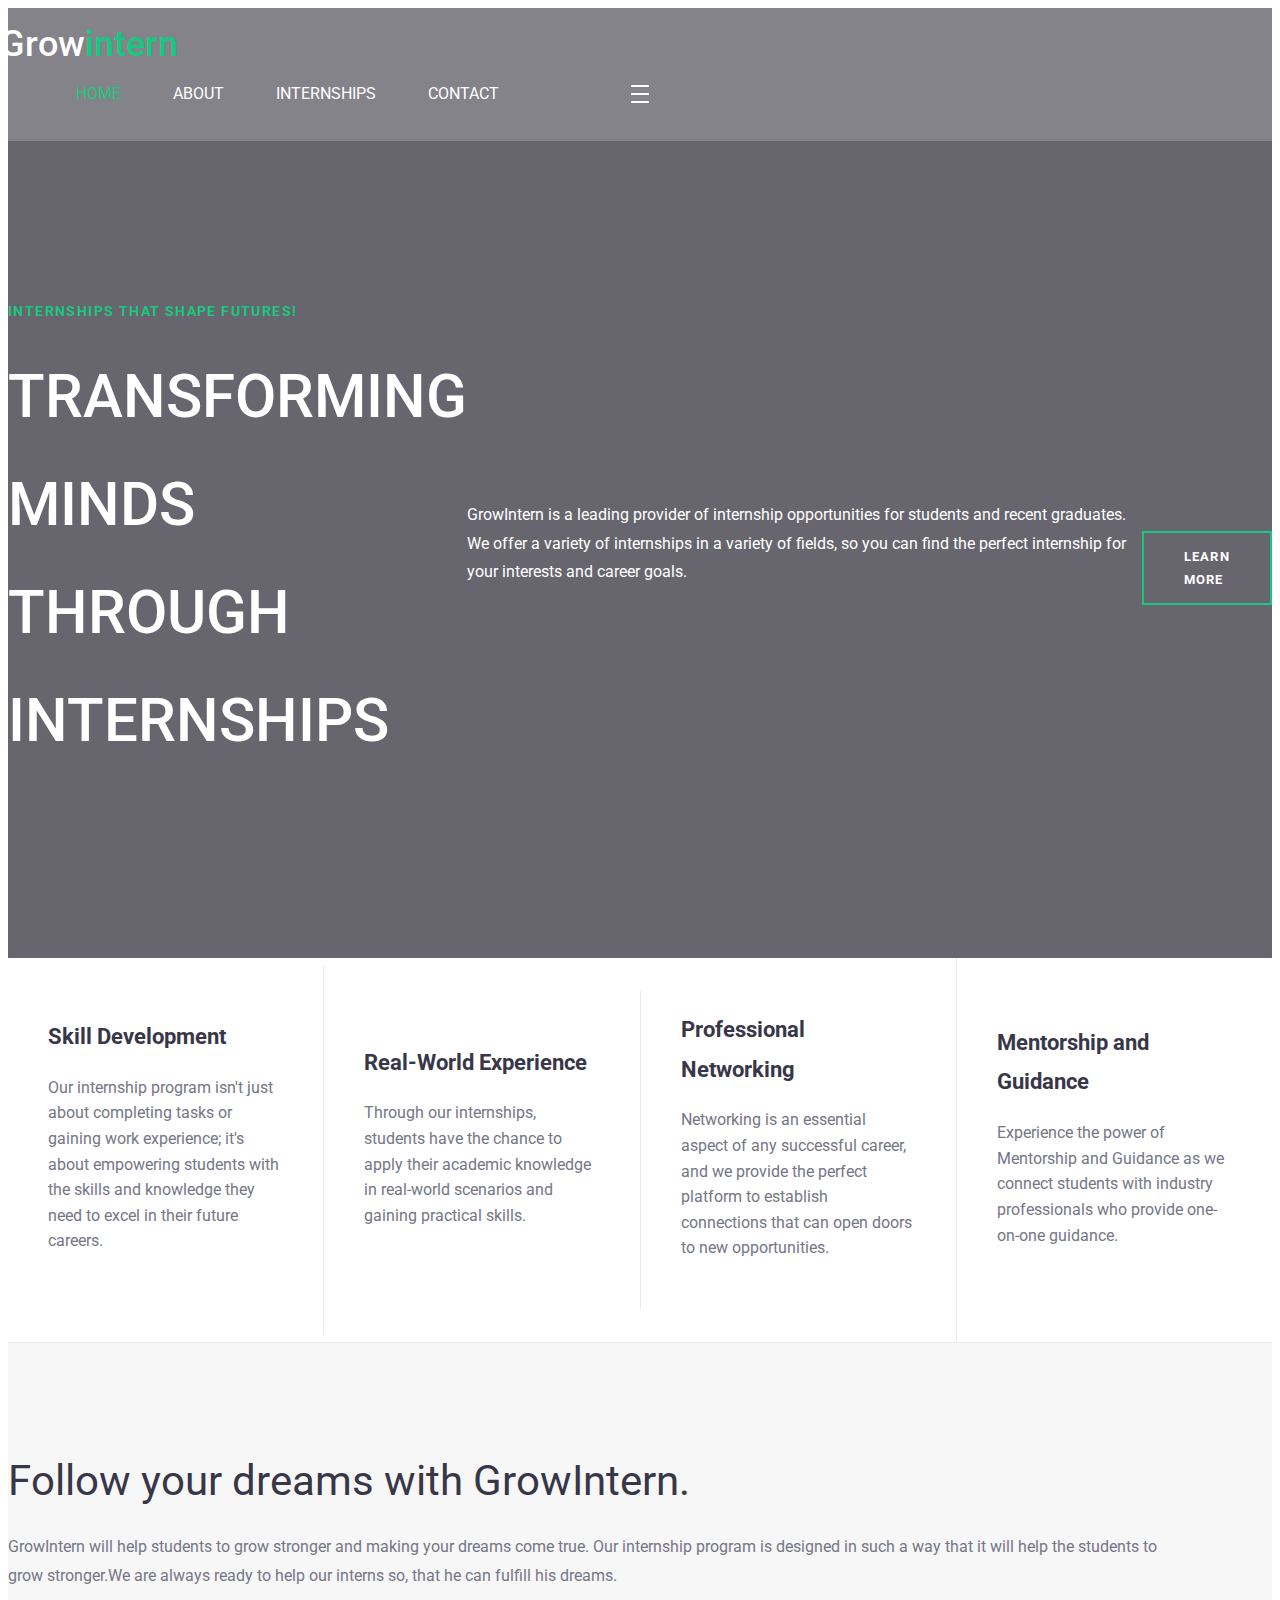
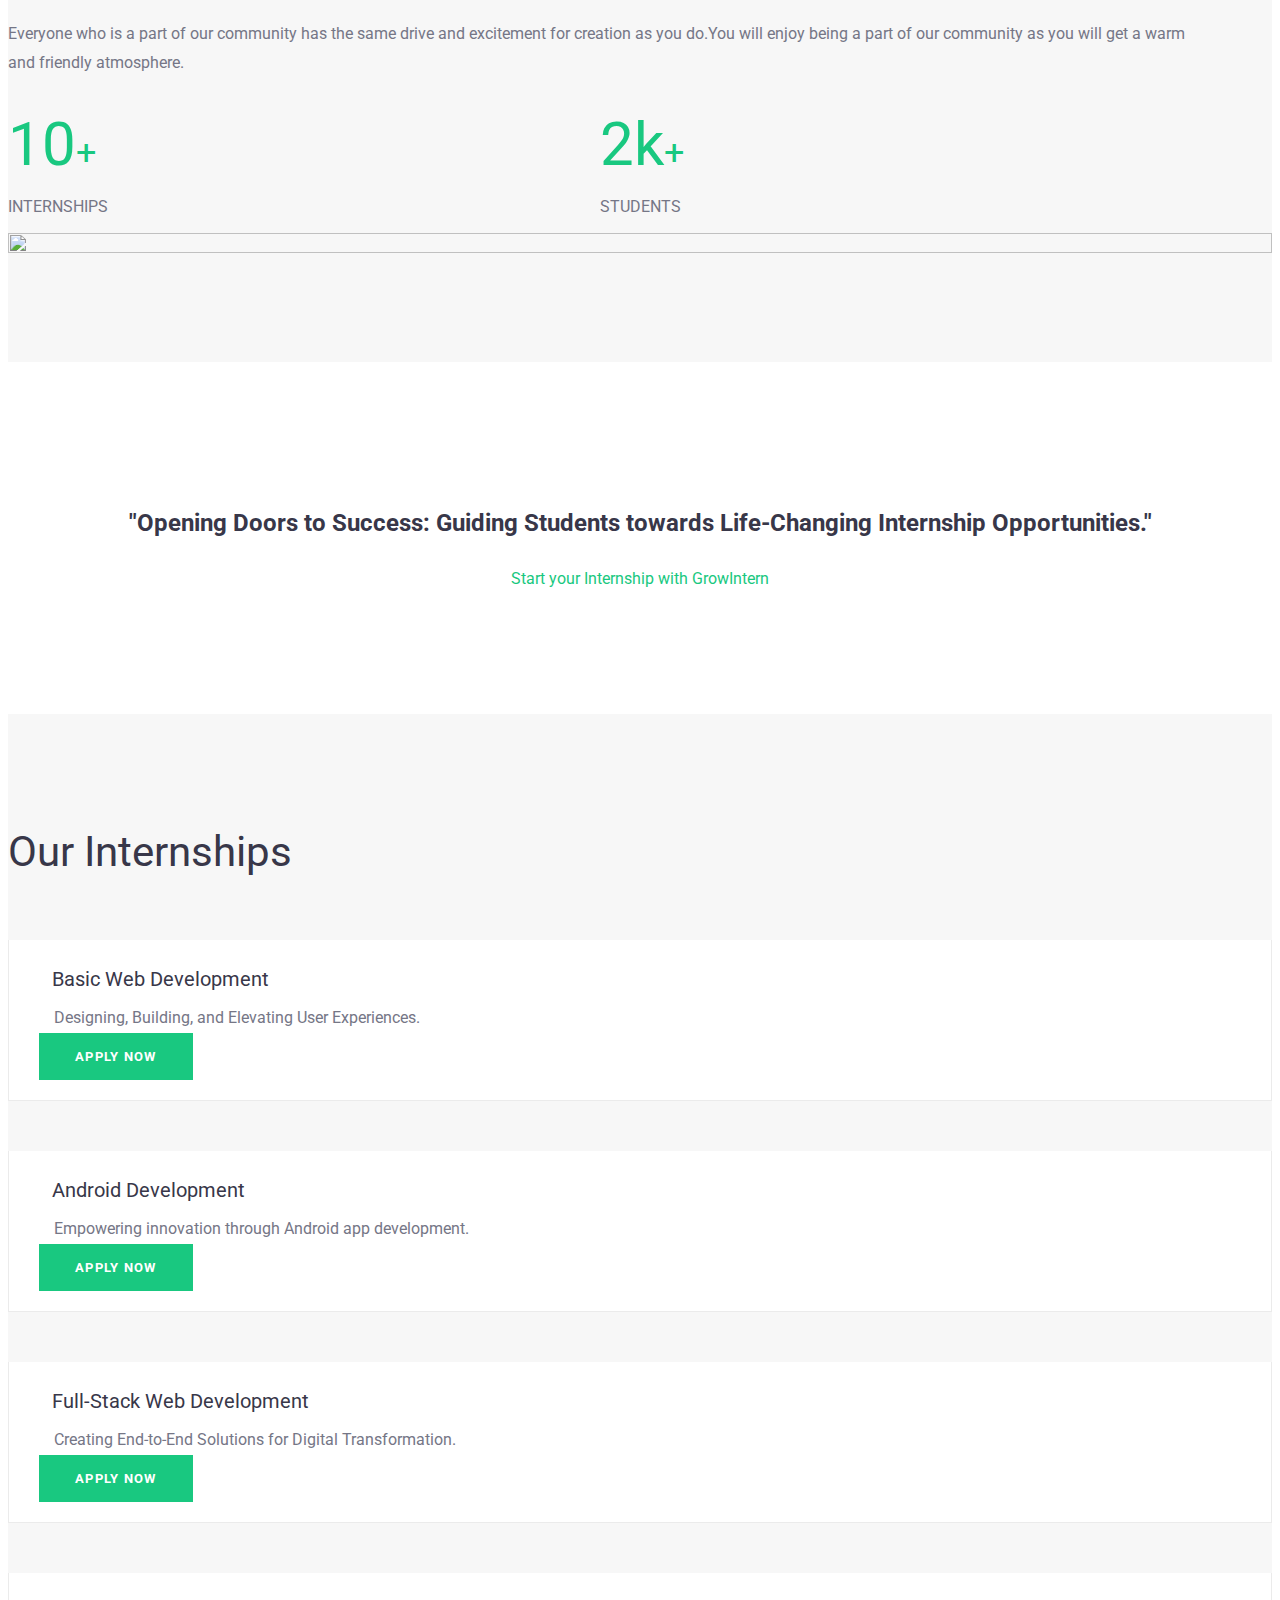
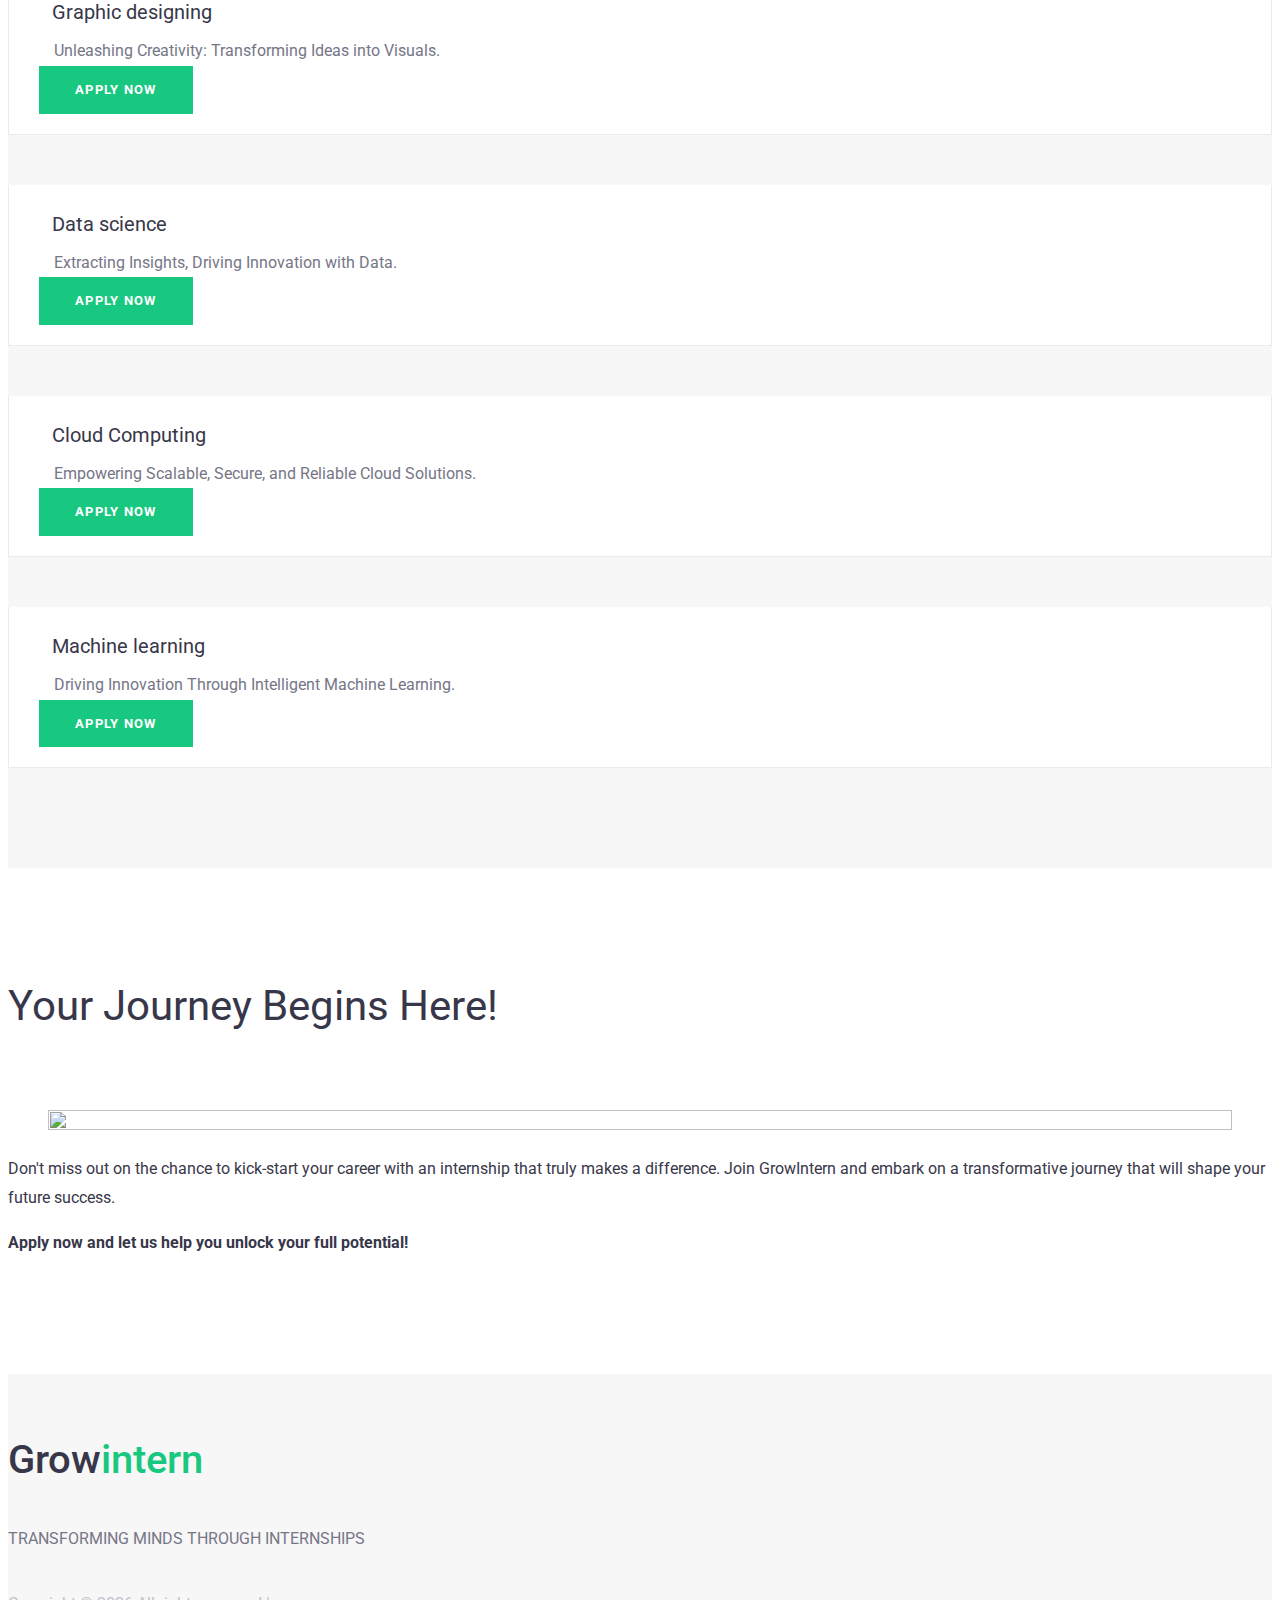
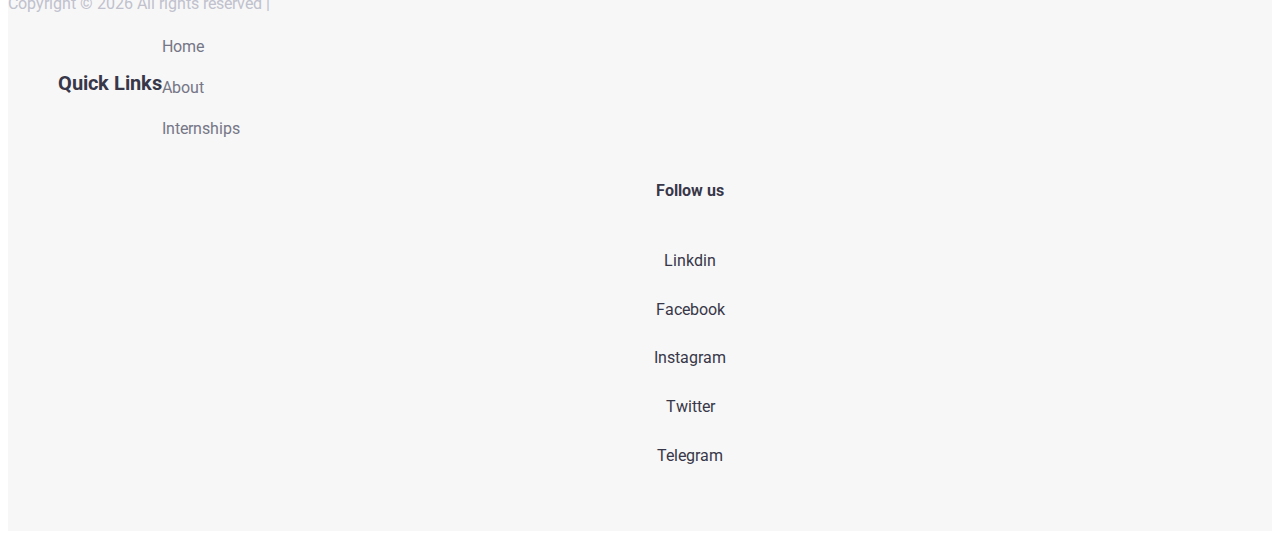
==== commit 9117cb49: "title changed" ====
--- a/index-2.html
+++ b/index-2.html
@@ -2,7 +2,7 @@
 <html lang="en">
 
 <head>
-    <title>Growintern</title>
+    <title>Growintern Internship</title>
 
     <meta charset="utf-8">
     <meta name="viewport" content="width=device-width, initial-scale=1, shrink-to-fit=no">
@@ -56,7 +56,7 @@
                         <div class="hero-content-wrap flex flex-column justify-content-center align-items-start">
                             <header class="entry-header">
                                 <h4>Internships that Shape Futures!</h4>
-                                <h1>Transforming Dreams<br />  into Reality</h1>
+                                <h1>Transforming minds<br />through internships</h1>
                             </header>
                             <div class="entry-content">
                                 <p> GrowIntern is a leading provider of internship opportunities for students and recent graduates. We offer a variety of internships in a variety of fields, so you can find the perfect internship for your interests and career goals.
@@ -362,8 +362,7 @@
                             <div class="">
                                 <h1 class="bottom-logo"><a href="index-2.html" rel="home">Grow<span>intern</span></a></h1>
                             </div>
-                            <p>TRANSFORMING DREAMS
-                                INTO REALITY! </p>
+                            <p>TRANSFORMING MINDS THROUGH INTERNSHIPS </p>
                             <p class="footer-copyright">
                                 Copyright &copy;
                                 <script data-cfasync="false"
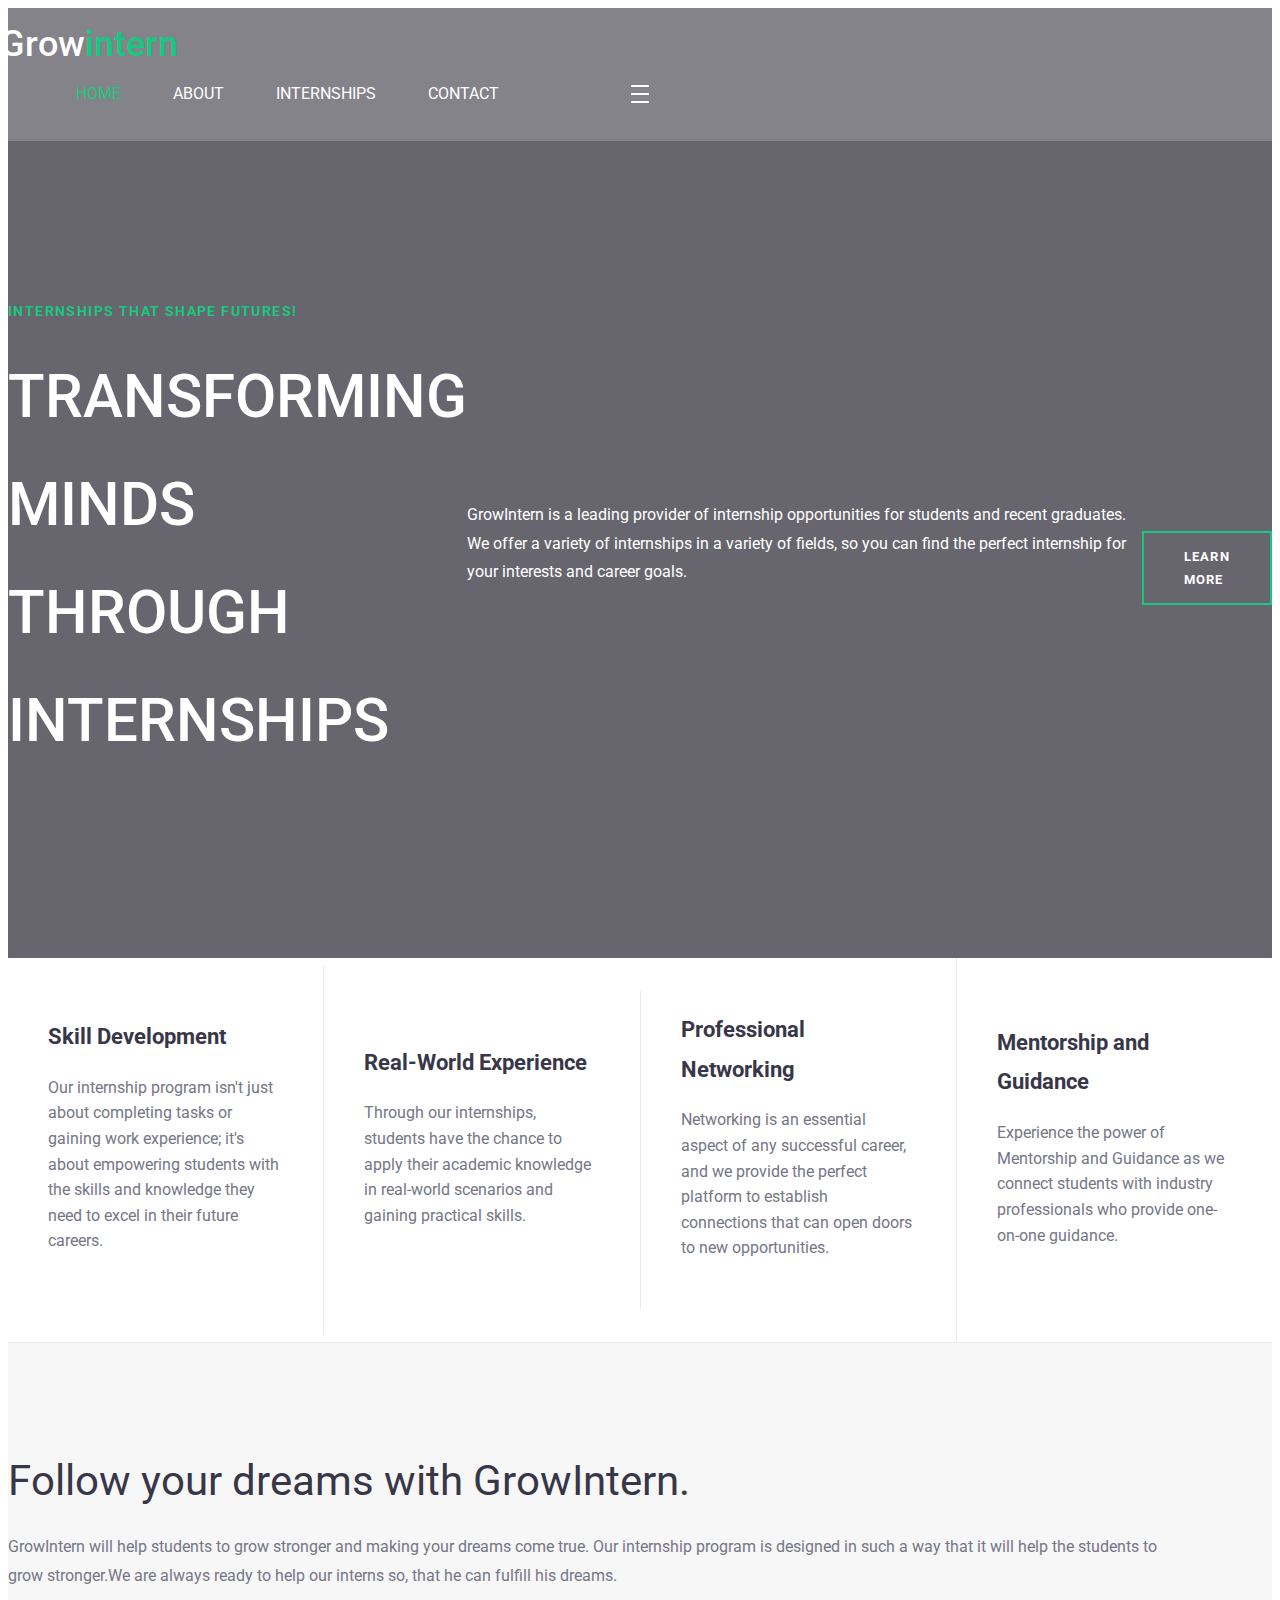
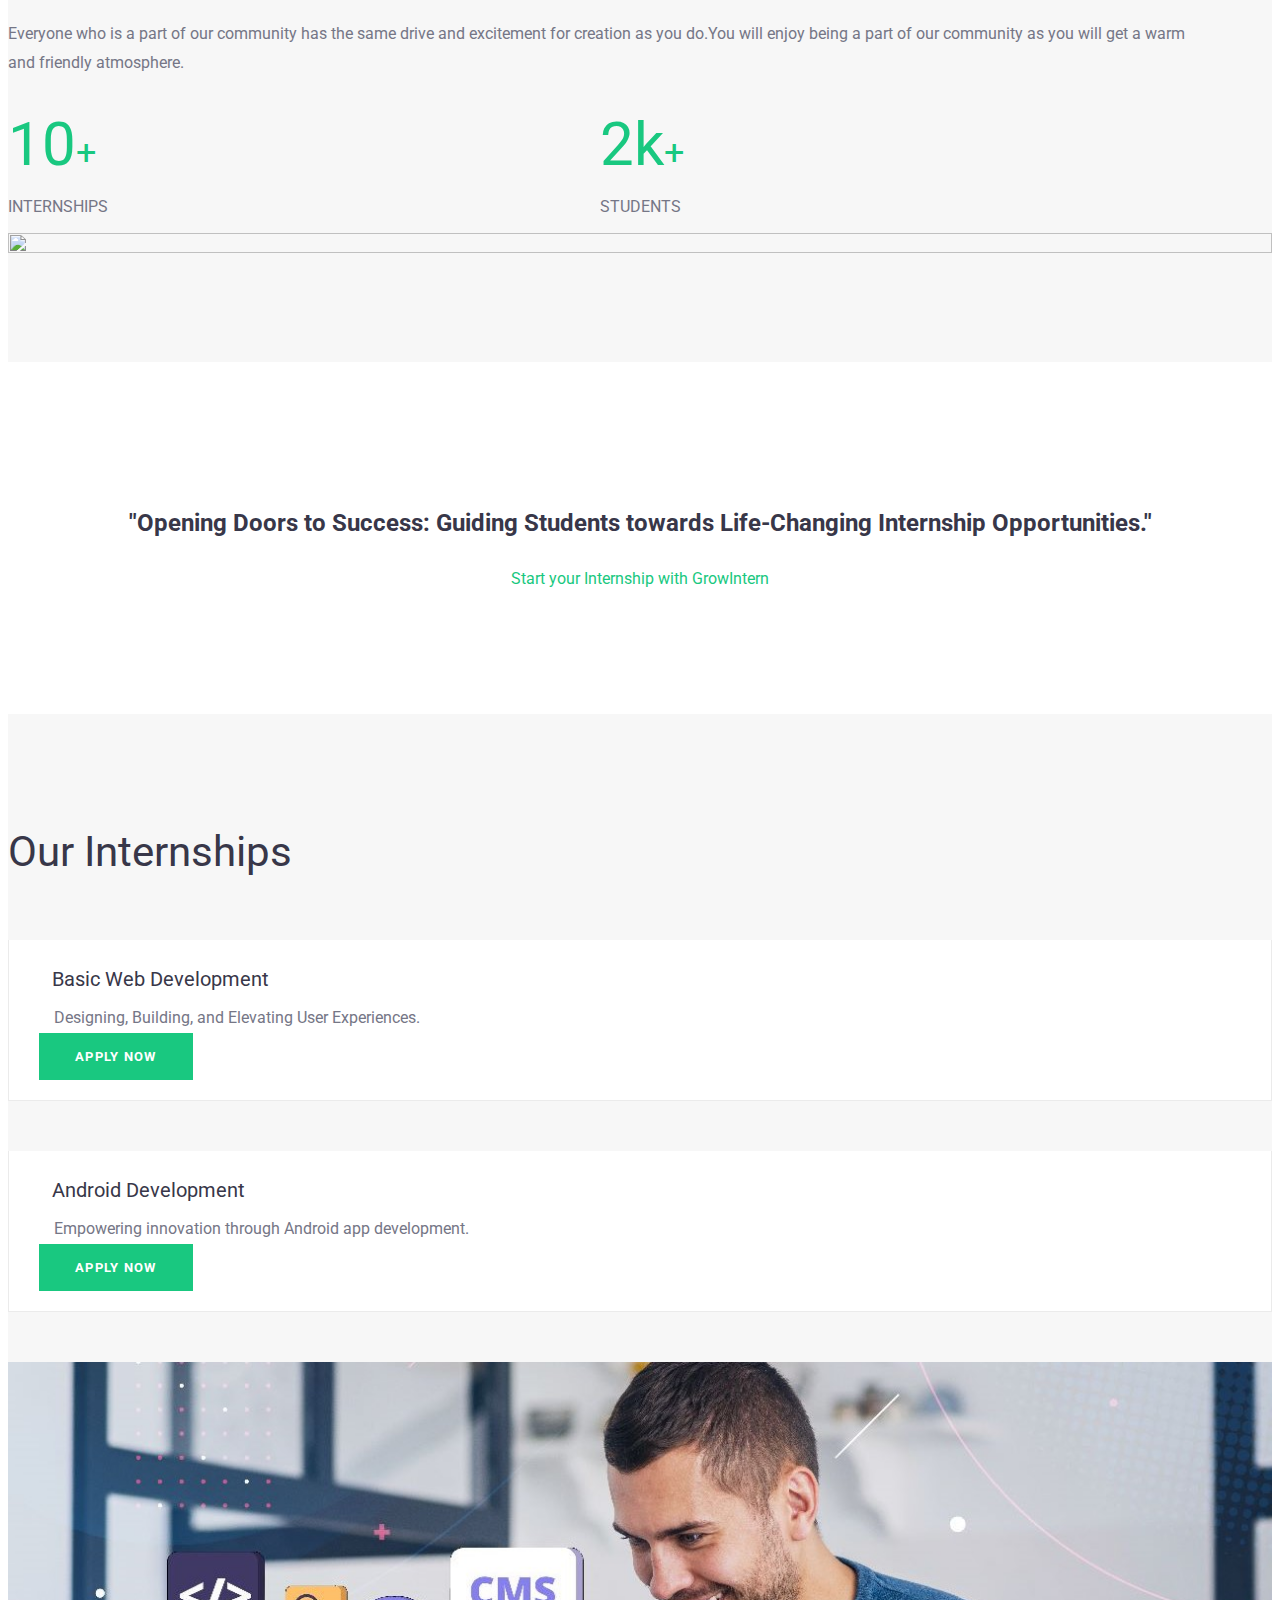
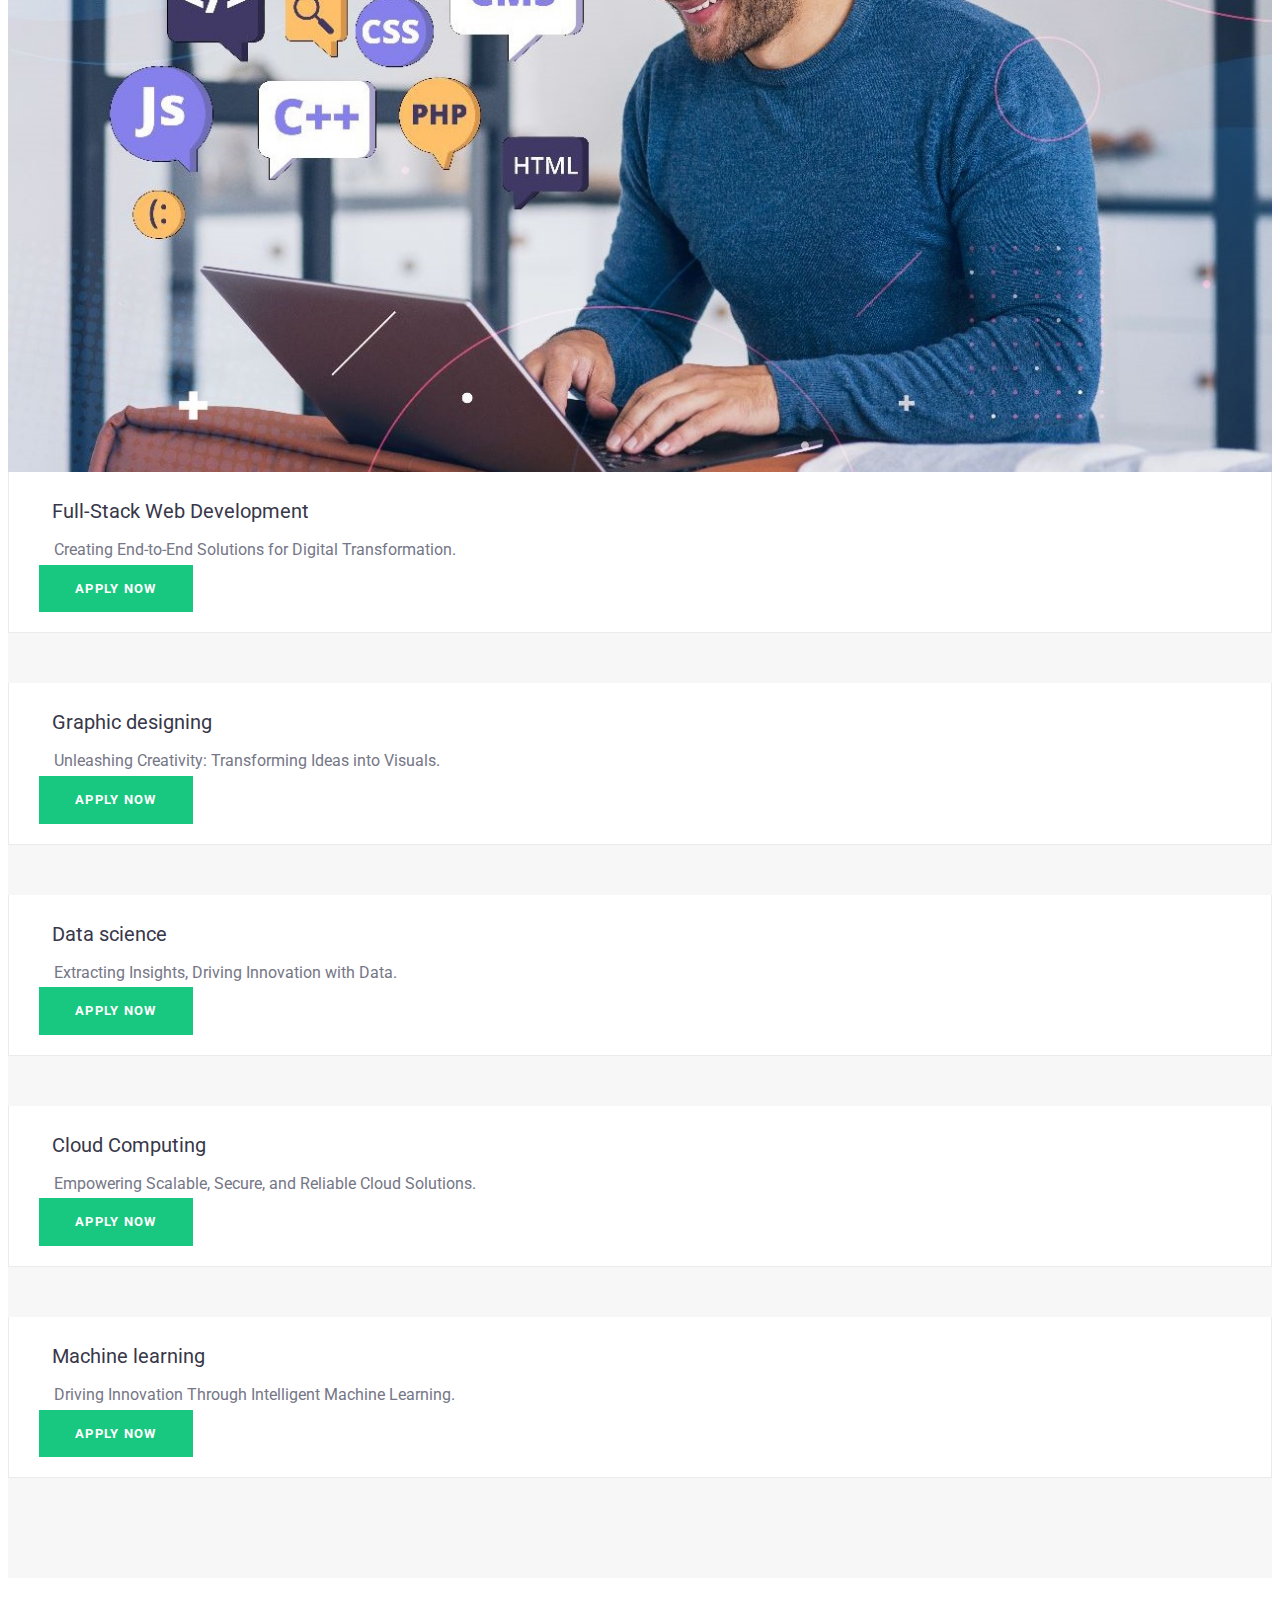
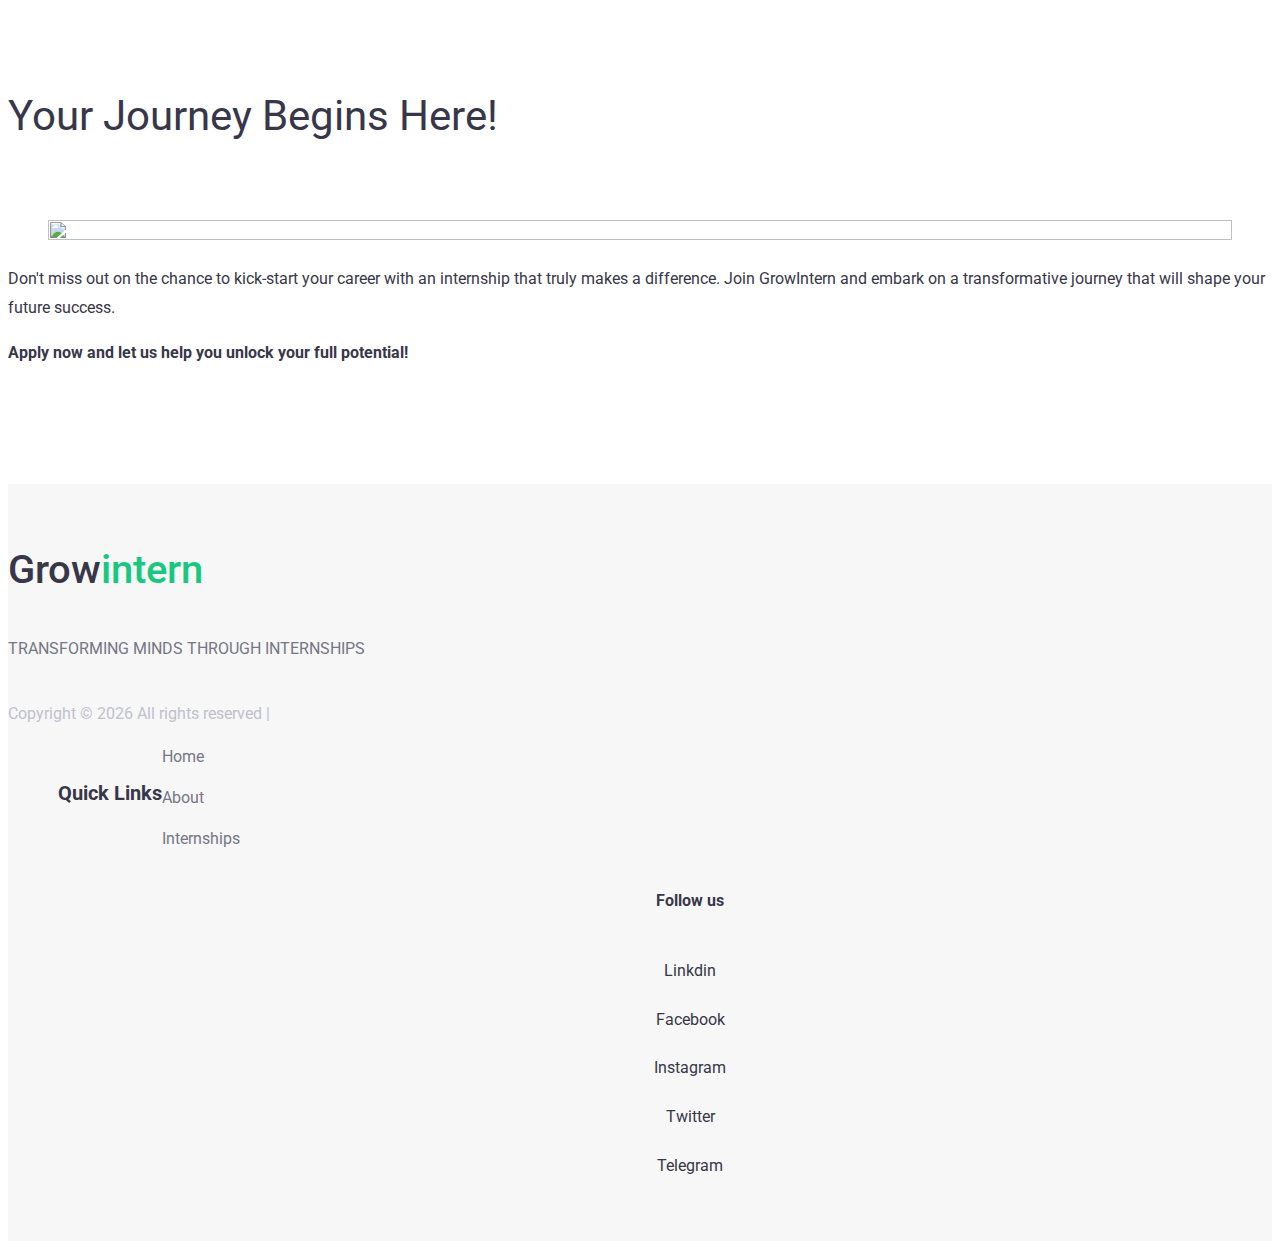
==== commit 762a712f: "Web image change" ====
--- a/index-2.html
+++ b/index-2.html
@@ -223,7 +223,7 @@
                 <div class="col-12 col-md-6 col-lg-4 px-25">
                     <div class="course-content">
                         <figure class="course-thumbnail">
-                            <a><img src="images/Full-Stack-Developer.webp" alt=""></a>
+                            <a><img src="images/Fullstack-w1.jpeg" alt=""></a>
                         </figure>
                         <div class="course-content-wrap">
                             <header class="entry-header">
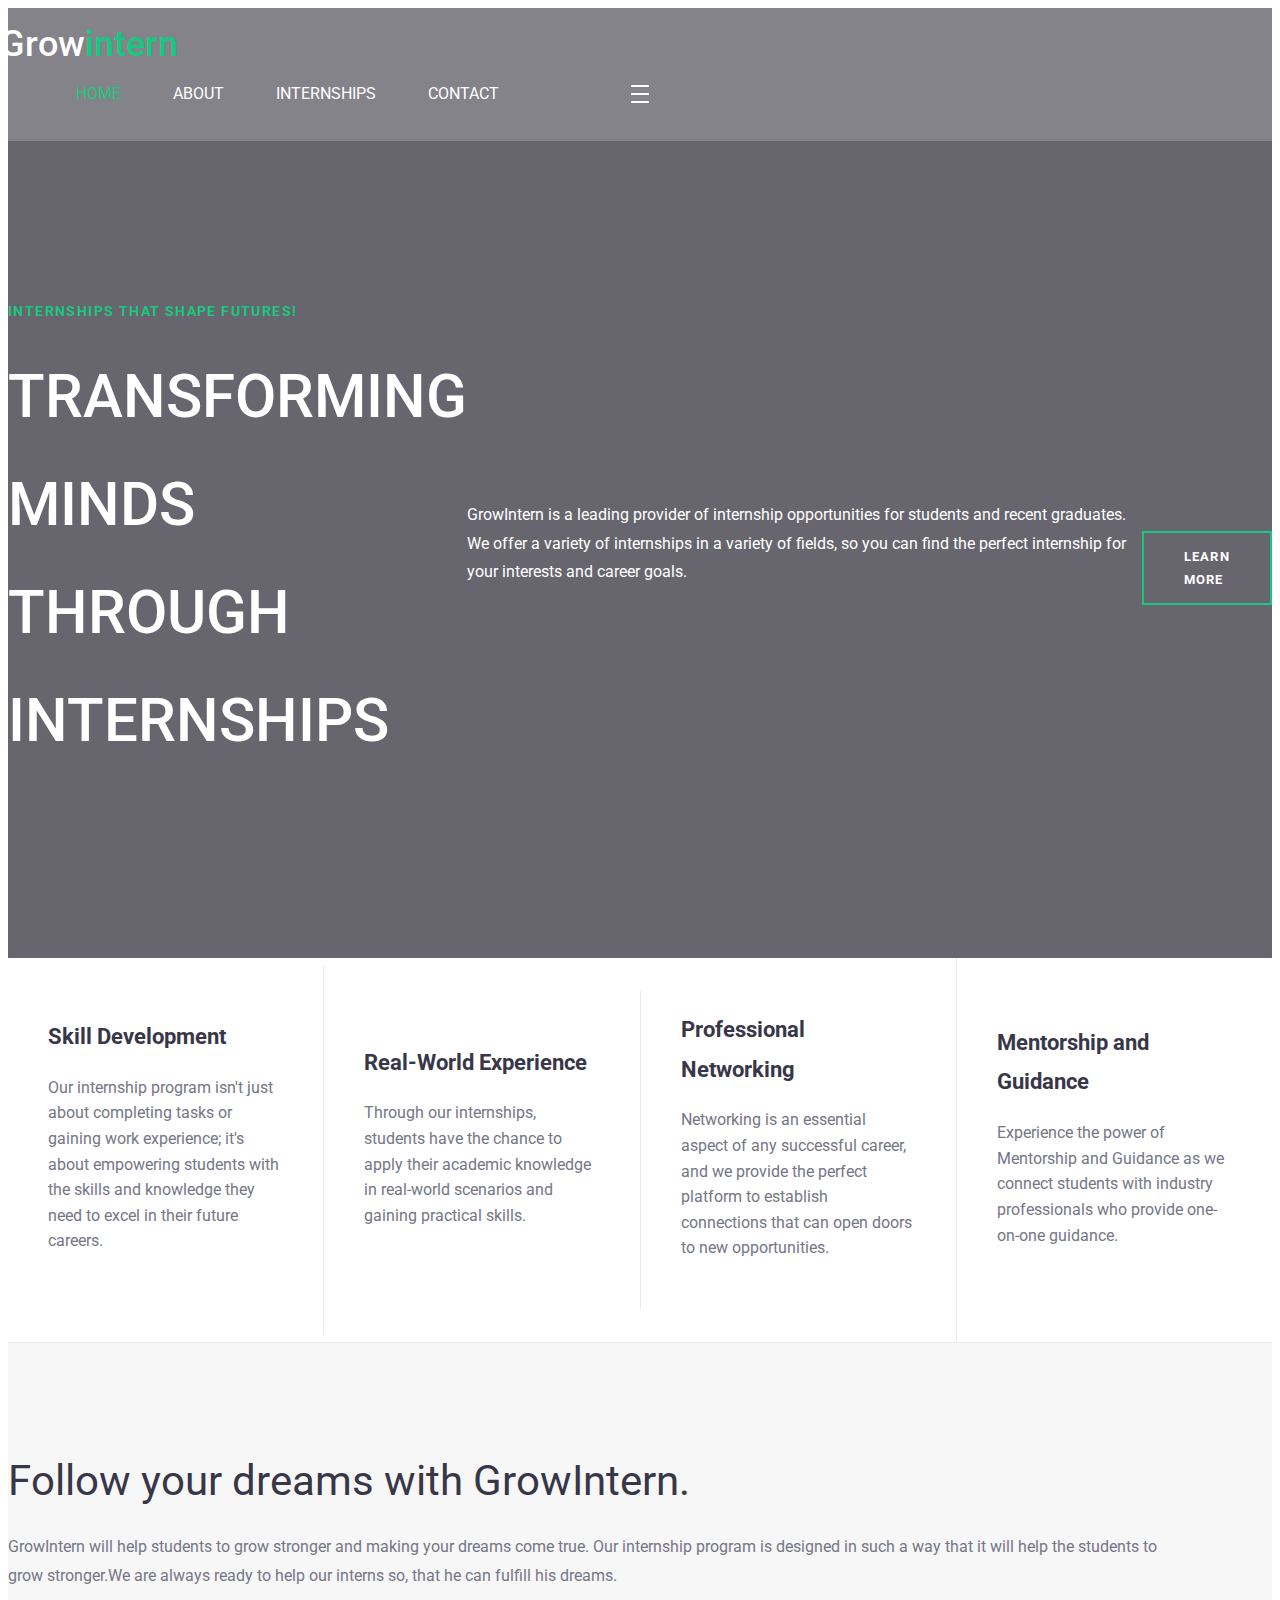
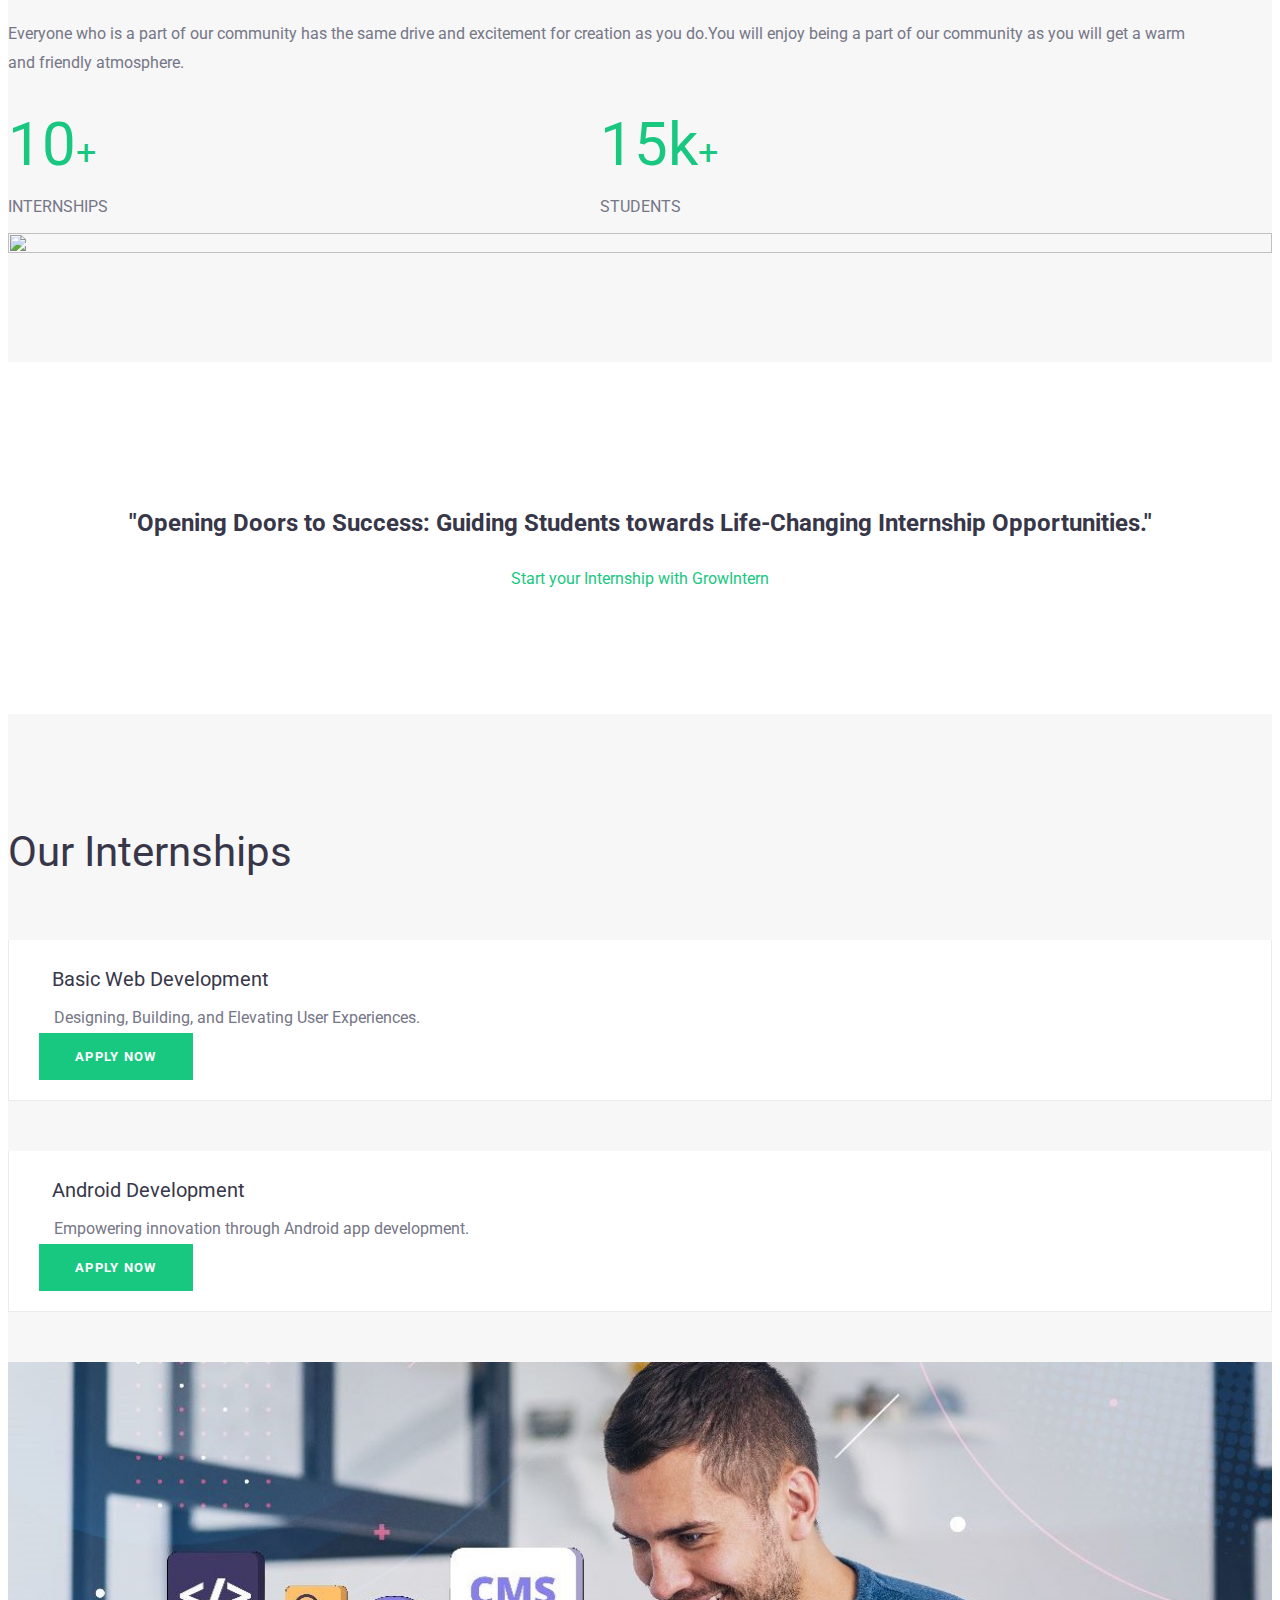
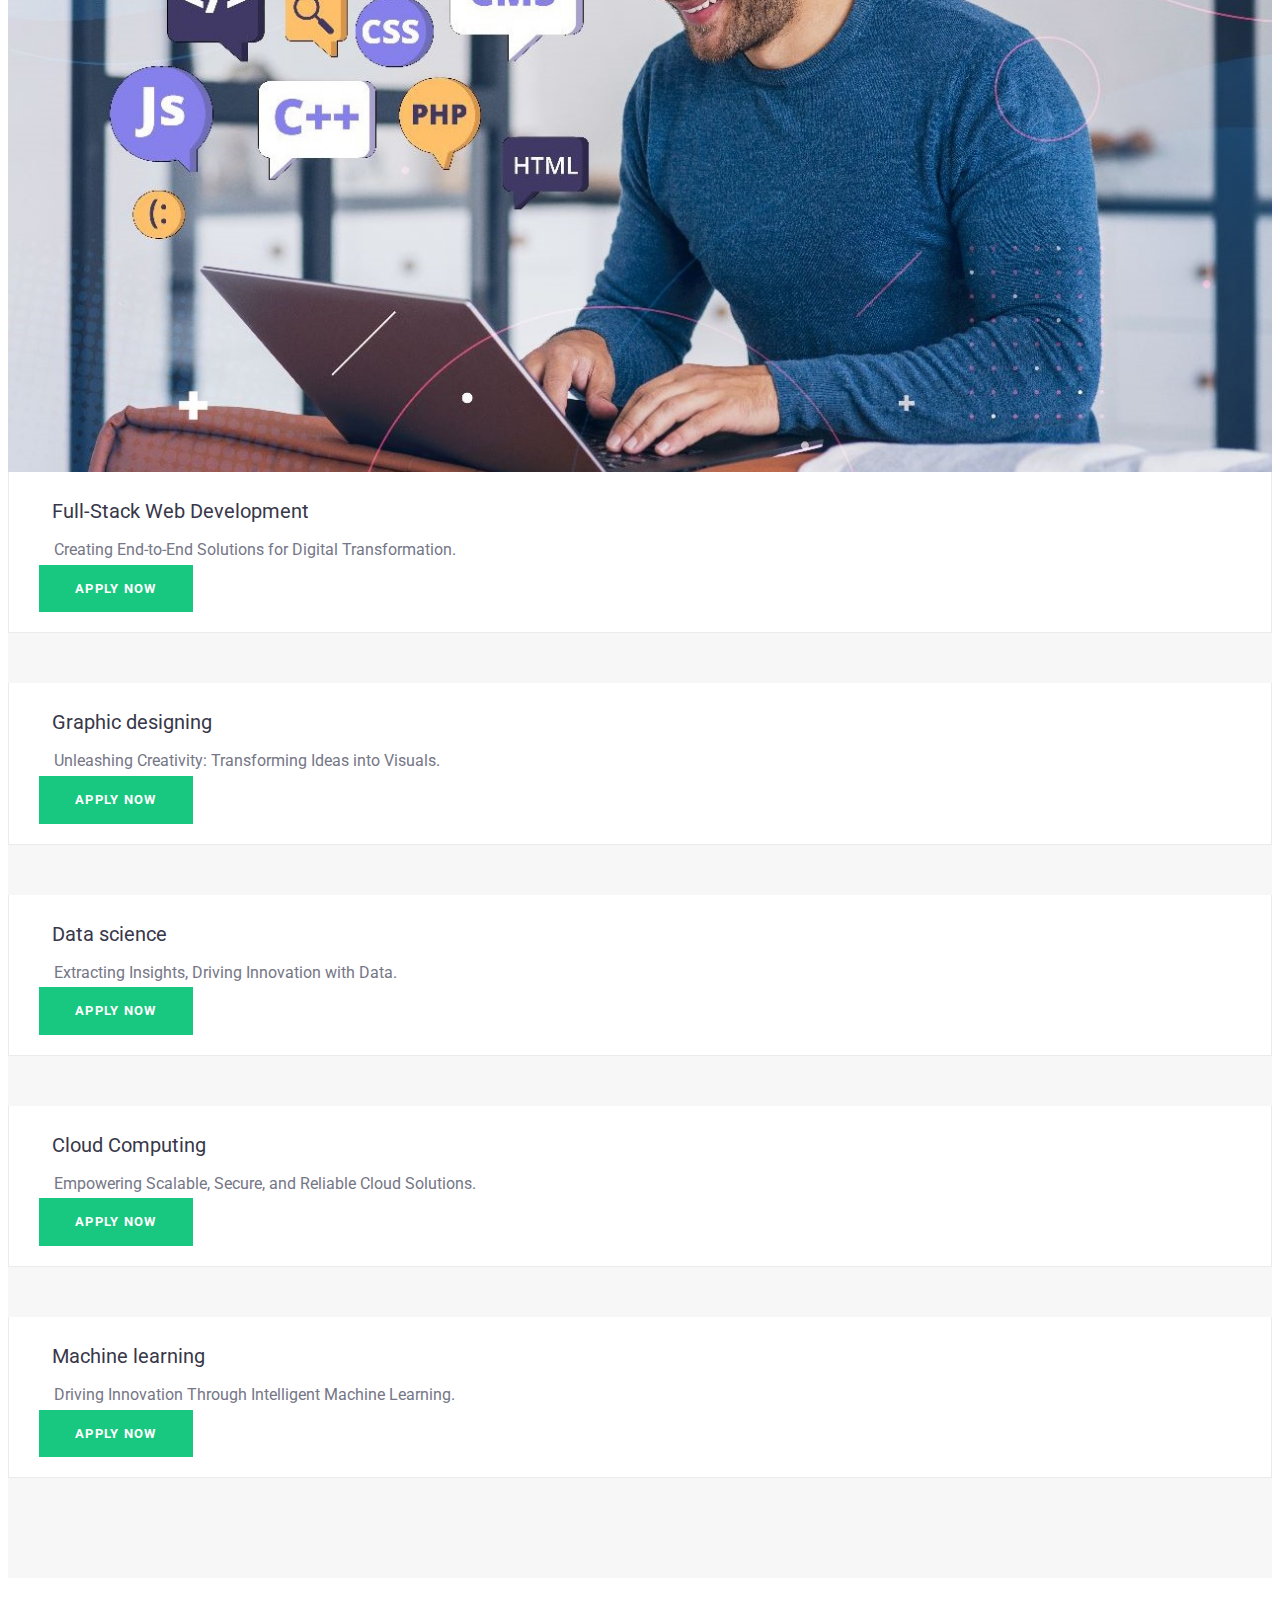
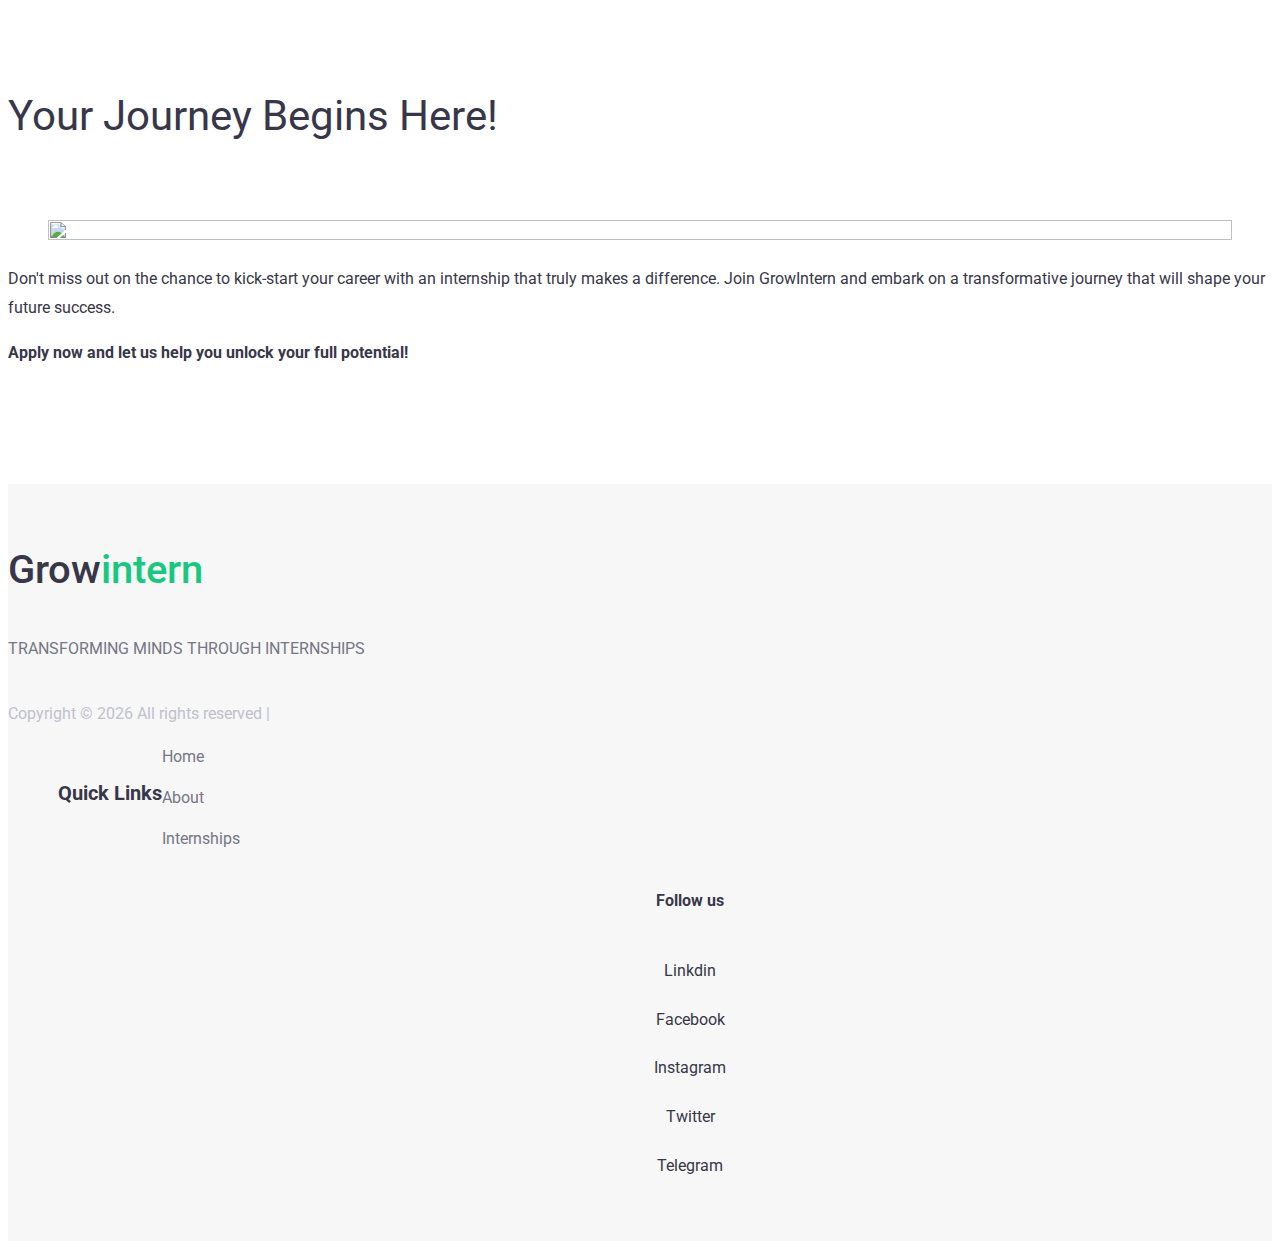
==== commit f185169a: "index change" ====
--- a/index-2.html
+++ b/index-2.html
@@ -151,7 +151,7 @@
                                 <p>Internships</p>
                             </div>
                             <div class="stats-count">
-                                2k<span>+</span>
+                                15k<span>+</span>
                                 <p>Students</p>
                             </div>
                         </div>
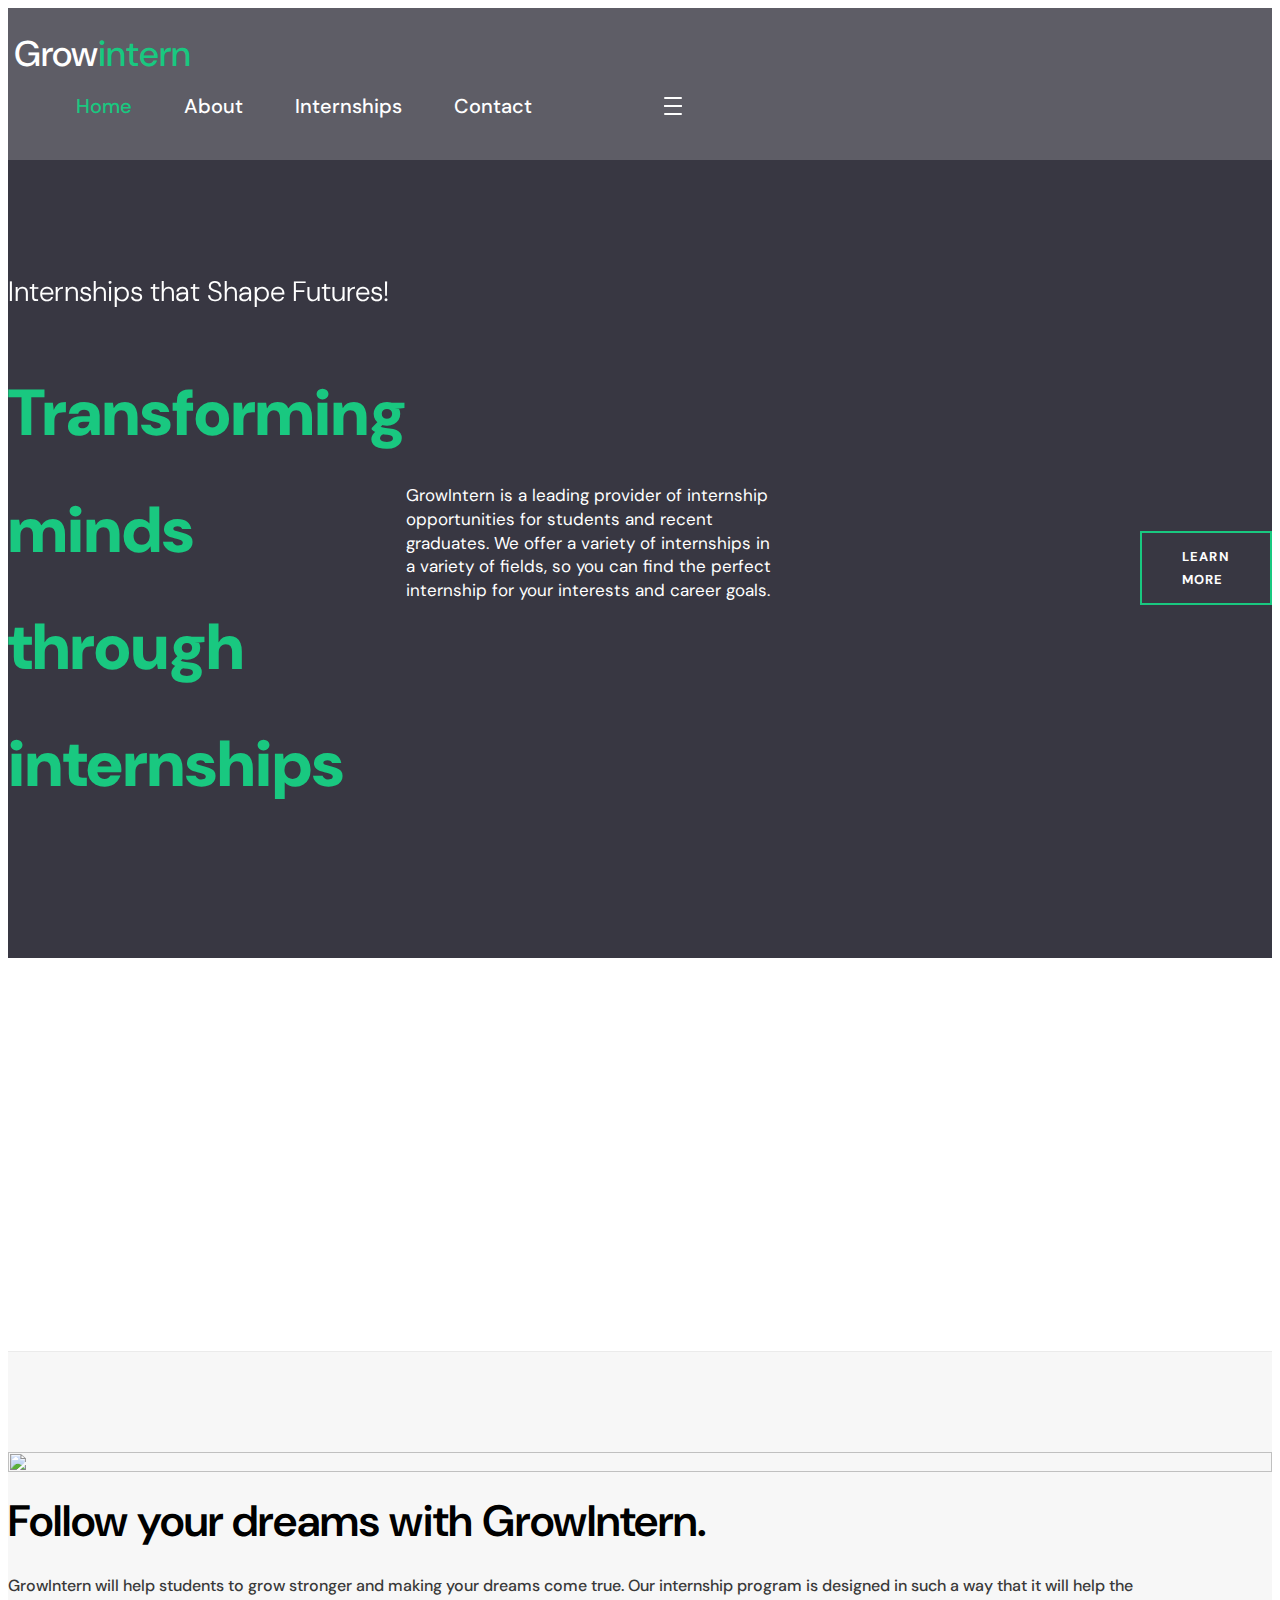
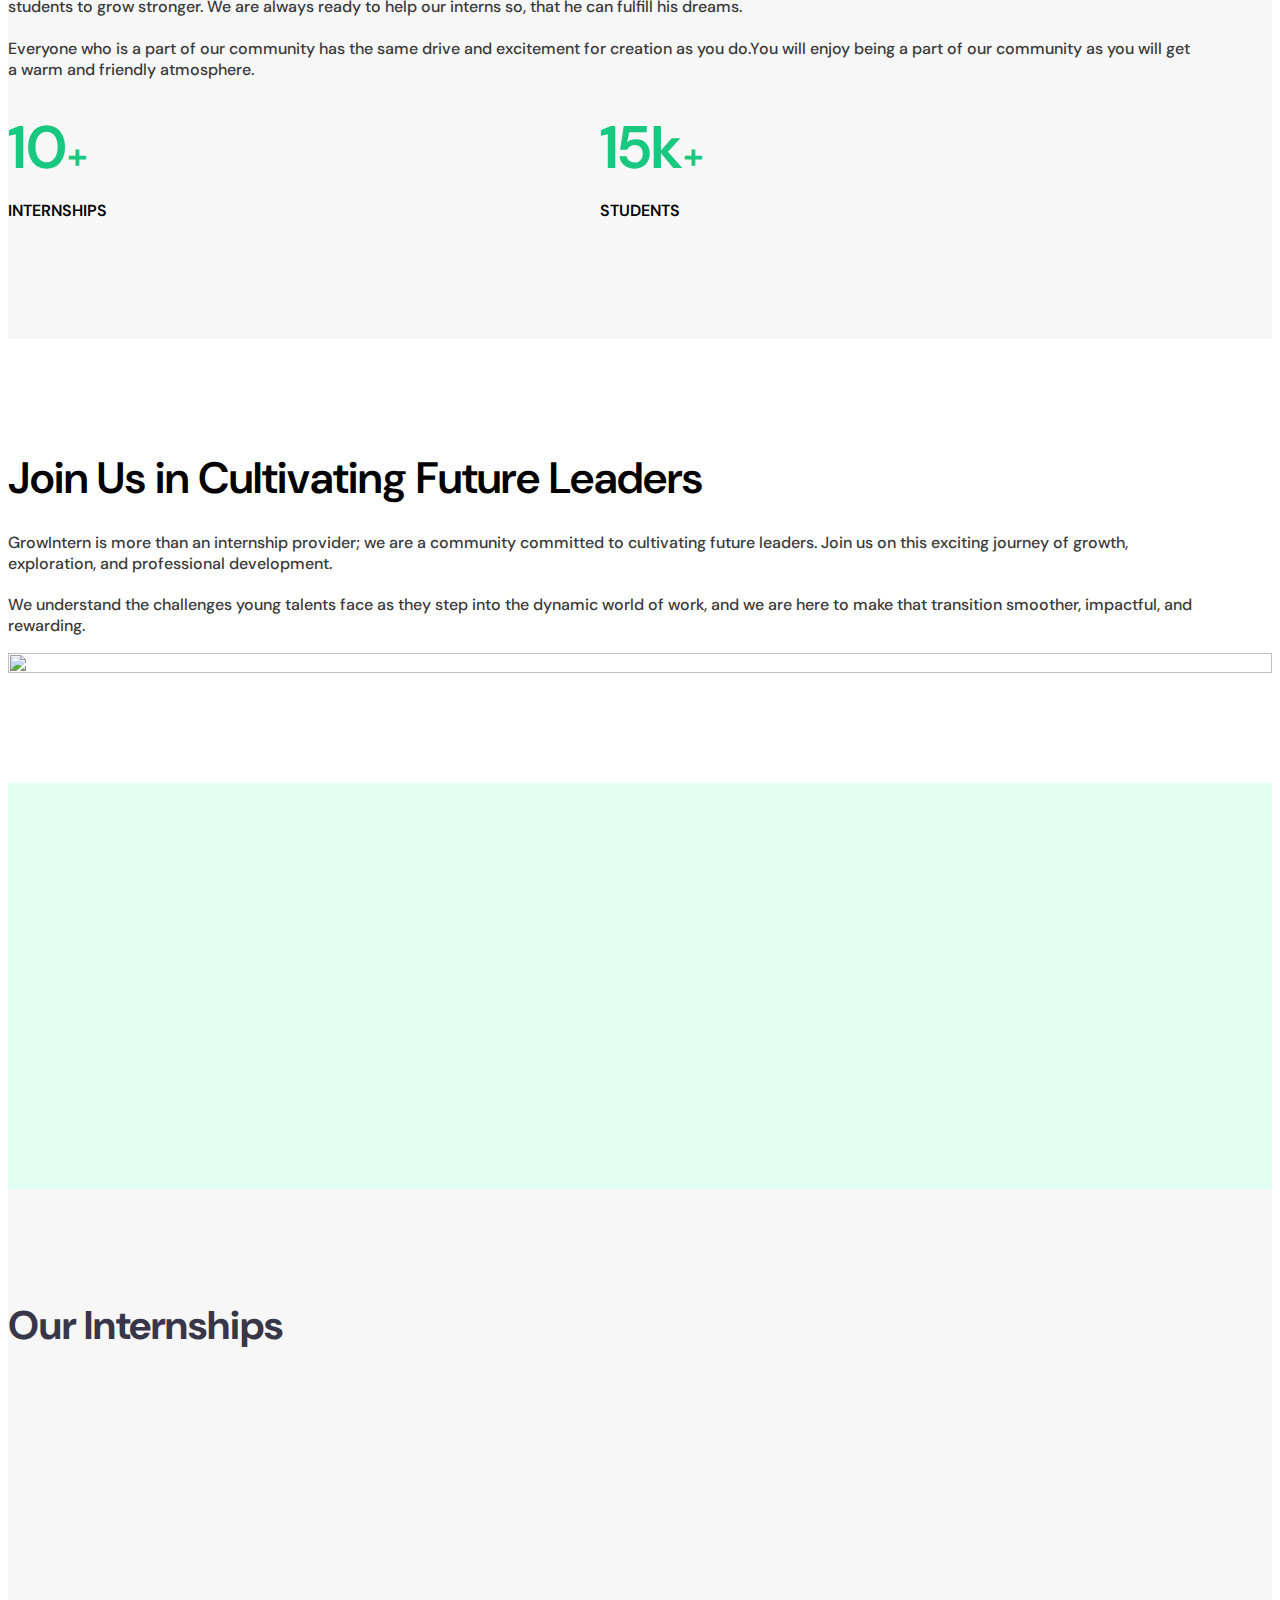
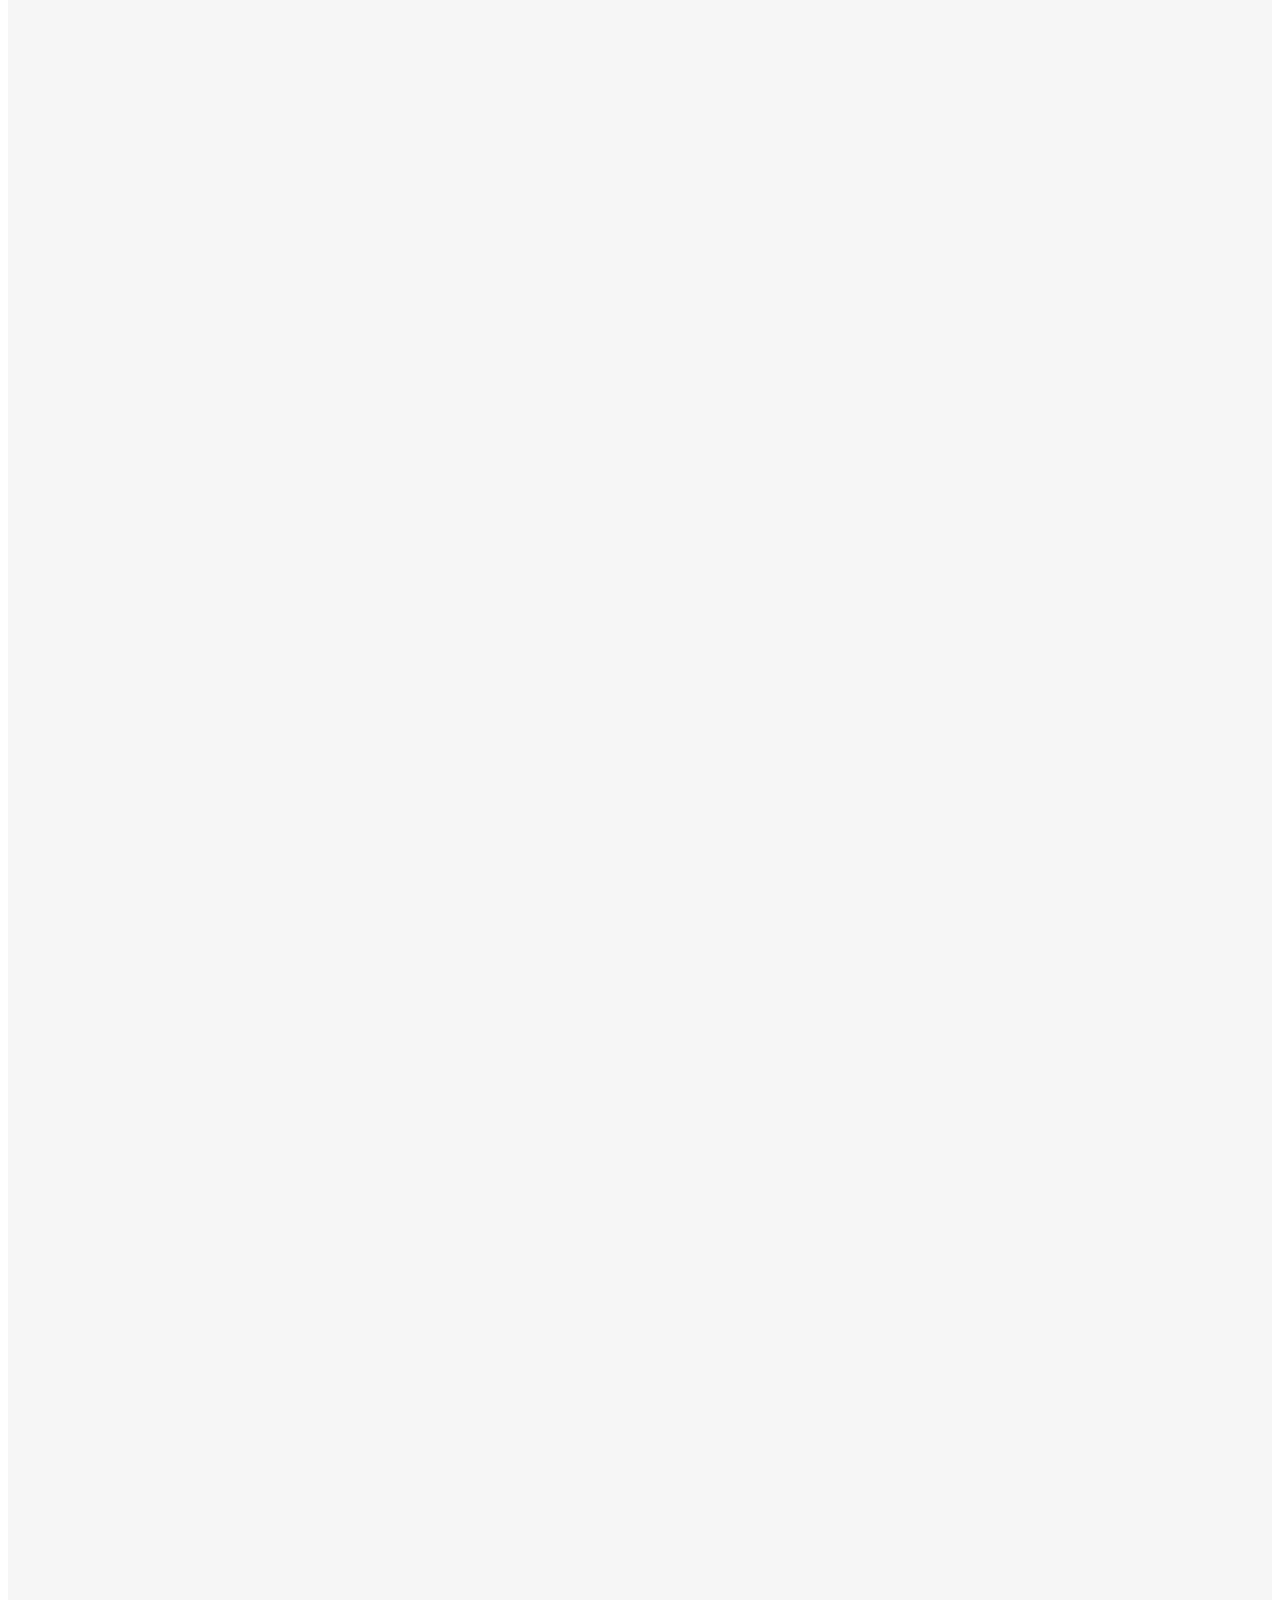
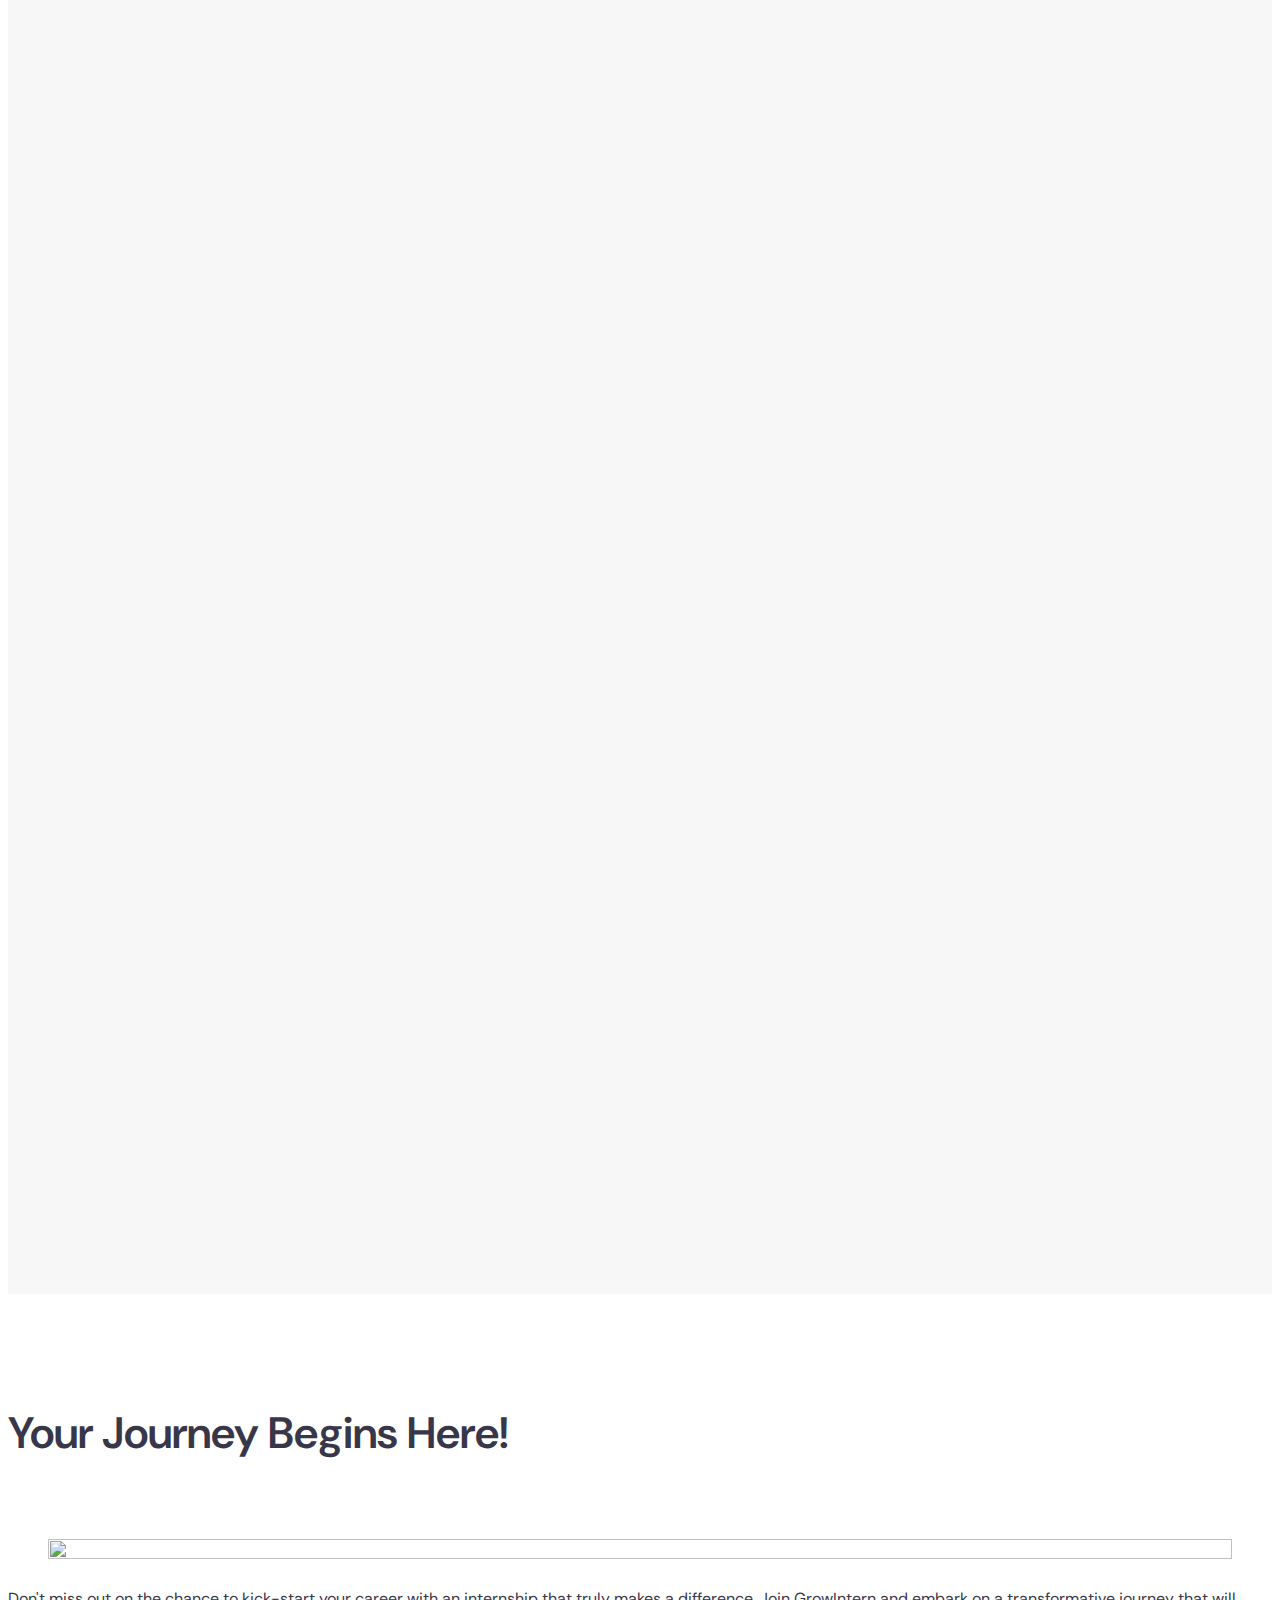
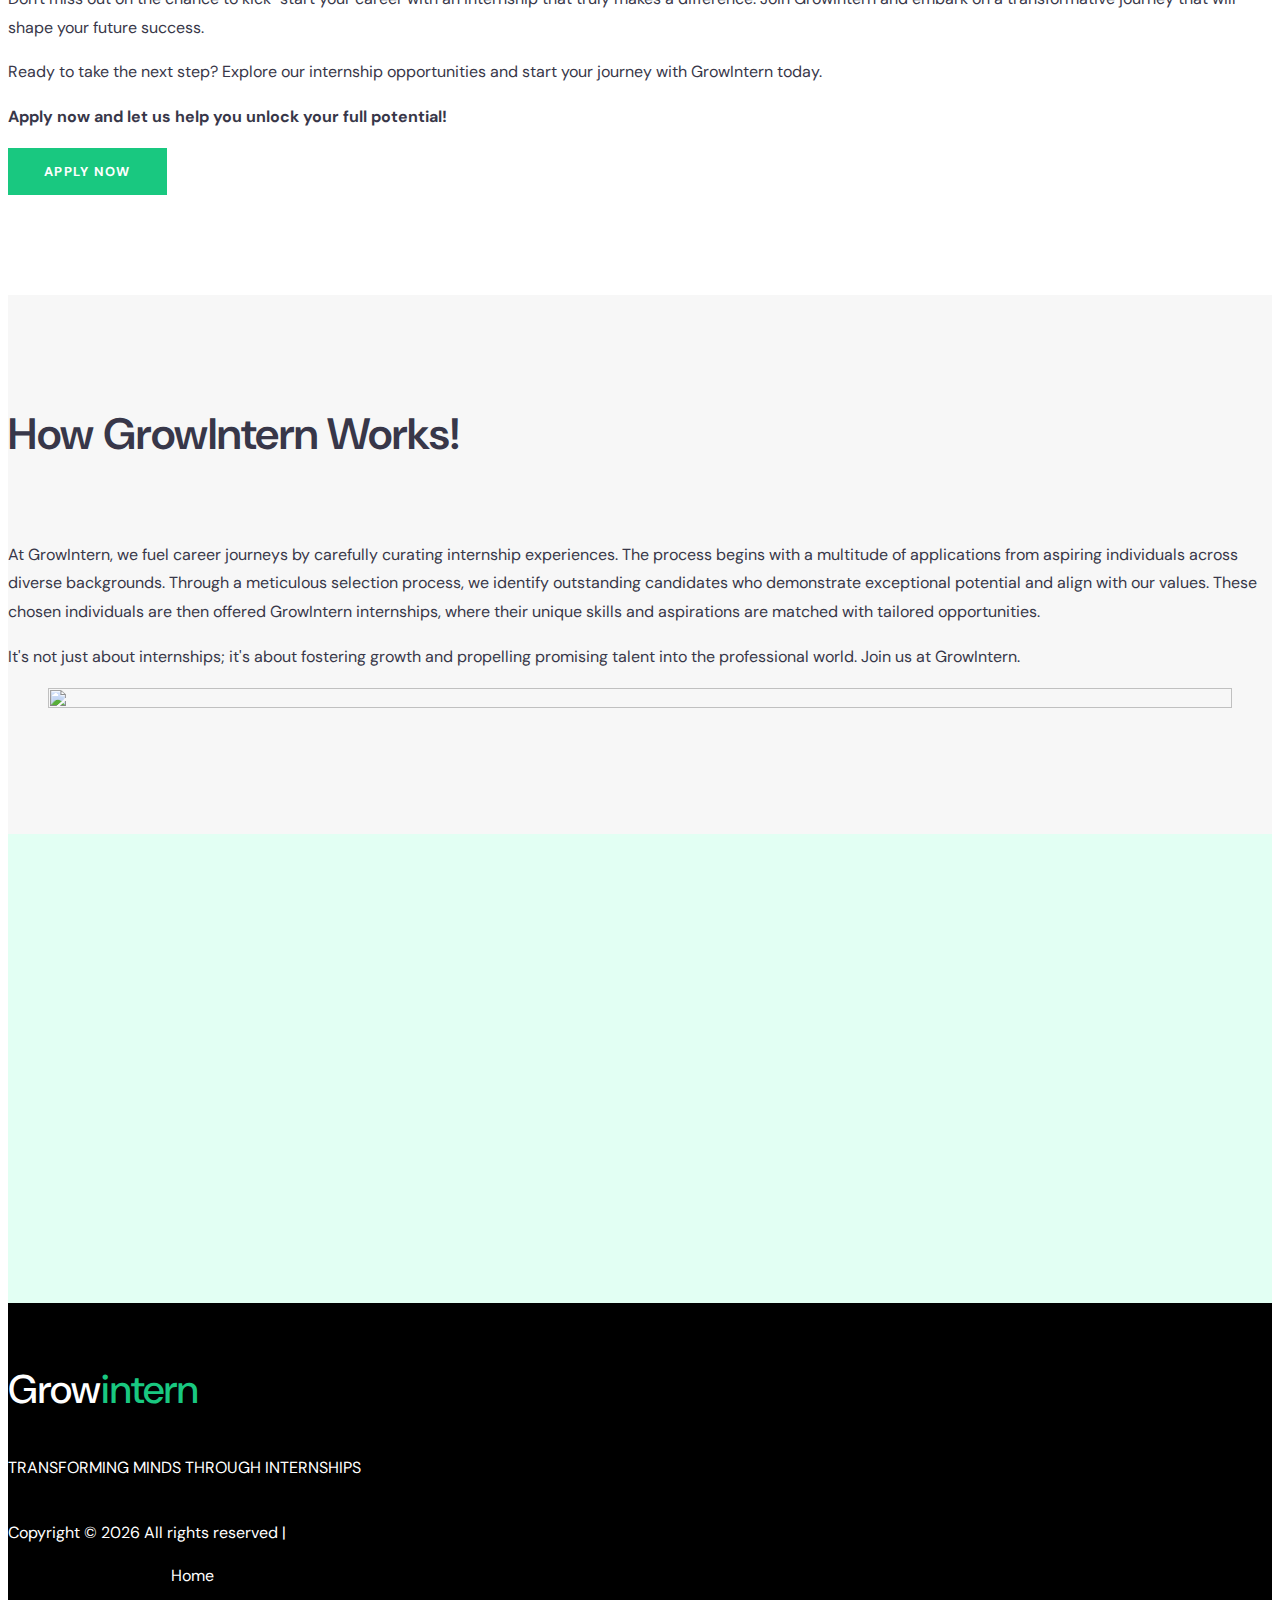
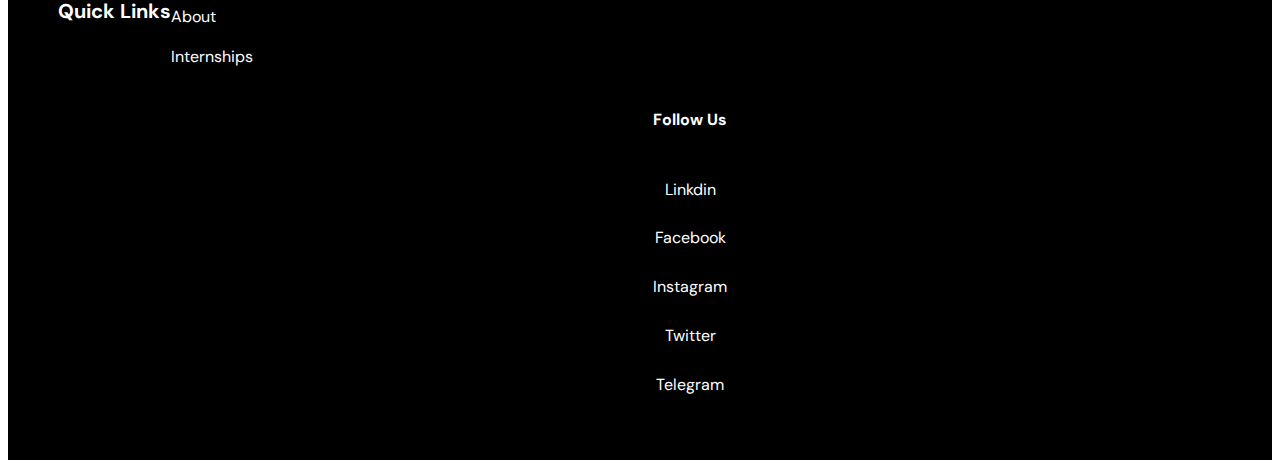
==== commit 50de5439: "Some changes made" ====
--- a/index-2.html
+++ b/index-2.html
@@ -3,6 +3,7 @@
 
 <head>
     <title>Growintern Internship</title>
+    <link rel="icon" type="image/x-icon" href="/images/favicon.ico">
 
     <meta charset="utf-8">
     <meta name="viewport" content="width=device-width, initial-scale=1, shrink-to-fit=no">
@@ -14,6 +15,7 @@
 
     <link rel="stylesheet" href="style.css">
     
+    <link href="https://unpkg.com/aos@2.3.1/dist/aos.css" rel="stylesheet">
     <script
         nonce="c6427849-6ef9-4732-98be-212dc726fa7f">(function (w, d) { !function (bg, bh, bi, bj) { bg[bi] = bg[bi] || {}; bg[bi].executed = []; bg.zaraz = { deferred: [], listeners: [] }; bg.zaraz.q = []; bg.zaraz._f = function (bk) { return function () { var bl = Array.prototype.slice.call(arguments); bg.zaraz.q.push({ m: bk, a: bl }) } }; for (const bm of ["track", "set", "debug"]) bg.zaraz[bm] = bg.zaraz._f(bm); bg.zaraz.init = () => { var bn = bh.getElementsByTagName(bj)[0], bo = bh.createElement(bj), bp = bh.getElementsByTagName("title")[0]; bp && (bg[bi].t = bh.getElementsByTagName("title")[0].text); bg[bi].x = Math.random(); bg[bi].w = bg.screen.width; bg[bi].h = bg.screen.height; bg[bi].j = bg.innerHeight; bg[bi].e = bg.innerWidth; bg[bi].l = bg.location.href; bg[bi].r = bh.referrer; bg[bi].k = bg.screen.colorDepth; bg[bi].n = bh.characterSet; bg[bi].o = (new Date).getTimezoneOffset(); if (bg.dataLayer) for (const bt of Object.entries(Object.entries(dataLayer).reduce(((bu, bv) => ({ ...bu[1], ...bv[1] })), {}))) zaraz.set(bt[0], bt[1], { scope: "page" }); bg[bi].q = []; for (; bg.zaraz.q.length;) { const bw = bg.zaraz.q.shift(); bg[bi].q.push(bw) } bo.defer = !0; for (const bx of [localStorage, sessionStorage]) Object.keys(bx || {}).filter((bz => bz.startsWith("_zaraz_"))).forEach((by => { try { bg[bi]["z_" + by.slice(7)] = JSON.parse(bx.getItem(by)) } catch { bg[bi]["z_" + by.slice(7)] = bx.getItem(by) } })); bo.referrerPolicy = "origin"; bo.src = "../../cdn-cgi/zaraz/sd0d9.js?z=" + btoa(encodeURIComponent(JSON.stringify(bg[bi]))); bn.parentNode.insertBefore(bo, bn) };["complete", "interactive"].includes(bh.readyState) ? zaraz.init() : bg.addEventListener("DOMContentLoaded", zaraz.init) }(w, d, "zarazData", "script"); })(window, document);</script>
 </head>
@@ -55,8 +57,8 @@
                     <div class="col-12">
                         <div class="hero-content-wrap flex flex-column justify-content-center align-items-start">
                             <header class="entry-header">
-                                <h4>Internships that Shape Futures!</h4>
-                                <h1>Transforming minds<br />through internships</h1>
+                                <h4 data-aos="fade-right">Internships that Shape Futures!</h4>
+                                <h1 data-aos="fade-left">Transforming minds<br />through internships</h1>
                             </header>
                             <div class="entry-content">
                                 <p> GrowIntern is a leading provider of internship opportunities for students and recent graduates. We offer a variety of internships in a variety of fields, so you can find the perfect internship for your interests and career goals.
@@ -74,7 +76,8 @@
     <div class="icon-boxes" id="About">
         <div class="container-fluid">
             <div class="flex flex-wrap align-items-stretch">
-                <div class="icon-box">
+                <div class="icon-box" data-aos="fade-up"
+     data-aos-anchor-placement="center-bottom">
                     <div class="icon">
                     
                    <span><i class="fa-solid fa-computer"></i></span>
@@ -89,7 +92,8 @@
                         <a href="#">Learn more<i class="fa fa-long-arrow-right"></i></a>
                     </footer>
                 </div>
-                <div class="icon-box">
+                <div class="icon-box" data-aos="fade-up"
+     data-aos-anchor-placement="center-bottom">
                     <div class="icon">
                         <span><i class="fa-solid fa-globe"></i></span>
                     </div>
@@ -103,7 +107,8 @@
                         <a href="#">Learn more<i class="fa fa-long-arrow-right"></i></a>
                     </footer>
                 </div>
-                <div class="icon-box">
+                <div class="icon-box" data-aos="fade-up"
+     data-aos-anchor-placement="center-bottom">
                     <div class="icon">
                         <span><i class="fa-solid fa-user"></i></span>
                     </div>
@@ -117,7 +122,8 @@
                         <a href="#">Learn more<i class="fa fa-long-arrow-right"></i></a>
                     </footer>
                 </div>
-                <div class="icon-box">
+                <div class="icon-box" data-aos="fade-up"
+     data-aos-anchor-placement="center-bottom">
                     <div class="icon">
                         <span><i class="fa-solid fa-chalkboard-user"></i></span>
                     </div>
@@ -134,13 +140,20 @@
             </div>
         </div>
     </div>
-    <section class="about-section">
-        <div class="container">
+    
+    <section class="about-section" >
+        <div class="container" >
             <div class="row">
+                
+                <div class="col-12 col-lg-6 flex align-content-center mt-5 mt-lg-0">
+                    <div class="ezuca-video position-relative">
+                        <img src="images/dreams.jpg" alt="">
+                    </div>
+                </div>
                 <div class="col-12 col-lg-6 align-content-lg-stretch">
                     <header class="heading">
                         <h2 class="entry-title">Follow your dreams with GrowIntern.</h2>
-                        <p>GrowIntern will help students to grow stronger and making your dreams come true. Our internship program is designed in such a way that it will help the students to grow stronger.We are always ready to help our interns so, that he can fulfill his dreams. 
+                        <p>GrowIntern will help students to grow stronger and making your dreams come true. Our internship program is designed in such a way that it will help the students to grow stronger. We are always ready to help our interns so, that he can fulfill his dreams. 
                             <br><br>
                             Everyone who is a part of our community has the same drive and excitement for creation as you do.You will enjoy being a part of our community as you will get a warm and friendly atmosphere.</p>
                     </header>
@@ -157,17 +170,33 @@
                         </div>
                     </div>
                 </div>
+            </div>
+        </div>
+    </section>
+    <section class="about-section about-section2"  >
+        <div class="container" >
+            <div class="row">
+                <div class="col-12 col-lg-6 align-content-lg-stretch">
+                    <header class="heading">
+                        <h2 class="entry-title">Join Us in Cultivating Future Leaders</h2>
+                        <p>GrowIntern is more than an internship provider; we are a community committed to cultivating future leaders. Join us on this exciting journey of growth, exploration, and professional development. 
+                            <br><br>
+                          We understand the challenges young talents face as they step into the dynamic world of work, and we are here to make that transition smoother, impactful, and rewarding.</p>
+                    </header>
+                    
+                </div>
                 <div class="col-12 col-lg-6 flex align-content-center mt-5 mt-lg-0">
                     <div class="ezuca-video position-relative">
-                        <img src="images/dreams.jpg" alt="">
-                    </div>
-                </div>
-            </div>
-        </div>
-    </section>
-    <section class="testimonial-section">
-       <div class="mid-container">
-        <h2 class="entry-title">"Opening Doors to Success: Guiding Students towards Life-Changing Internship Opportunities."</h2>
+                        <img src="images/dreams-2.jpg" alt="">
+                    </div>
+                </div>
+            </div>
+        </div>
+    </section>
+    <section class="testimonial-section" >
+       <div class="mid-container" data-aos="fade-up"
+     data-aos-anchor-placement="center-bottom">
+        <h2 class="entry-title">Guiding Students towards Life-Changing Internship Opportunities.</h2>
        <div class="mid-text">Start your Internship with GrowIntern</div>
         
          </div>
@@ -180,7 +209,8 @@
                         <h2 class="entry-title">Our Internships</h2>
                     </header>
                 </div>
-                <div class="col-12 col-md-6 col-lg-4 px-25">
+                <div class="col-12 col-md-6 col-lg-4 px-25" data-aos="fade-up"
+     data-aos-anchor-placement="center-bottom">
                     <div class="course-content">
                         <figure class="course-thumbnail">
                             <a><img src="images/web-w.jpg" alt=""></a>
@@ -200,7 +230,8 @@
                         </div>
                     </div>
                 </div>
-                <div class="col-12 col-md-6 col-lg-4 px-25">
+                <div class="col-12 col-md-6 col-lg-4 px-25" data-aos="fade-up"
+     data-aos-anchor-placement="center-bottom">
                     <div class="course-content">
                         <figure class="course-thumbnail">
                             <a ><img src="images/android1-w.jpg" alt=""></a>
@@ -220,7 +251,8 @@
                         </div>
                     </div>
                 </div>
-                <div class="col-12 col-md-6 col-lg-4 px-25">
+                <div class="col-12 col-md-6 col-lg-4 px-25" data-aos="fade-up"
+     data-aos-anchor-placement="center-bottom">
                     <div class="course-content">
                         <figure class="course-thumbnail">
                             <a><img src="images/Fullstack-w1.jpeg" alt=""></a>
@@ -240,7 +272,8 @@
                         </div>
                     </div>
                 </div>
-                <div class="col-12 col-md-6 col-lg-4 px-25">
+                <div class="col-12 col-md-6 col-lg-4 px-25" data-aos="fade-up"
+     data-aos-anchor-placement="center-bottom">
                     <div class="course-content">
                         <figure class="course-thumbnail">
                             <a ><img src="images/graphicdesign-w.jpg" alt=""></a>
@@ -260,7 +293,8 @@
                         </div>
                     </div>
                 </div>
-                <div class="col-12 col-md-6 col-lg-4 px-25">
+                <div class="col-12 col-md-6 col-lg-4 px-25" data-aos="fade-up"
+     data-aos-anchor-placement="center-bottom">
                     <div class="course-content">
                         <figure class="course-thumbnail">
                             <a ><img src="images/datascience-w.jpg" alt=""></a>
@@ -280,7 +314,8 @@
                         </div>
                     </div>
                 </div>
-                <div class="col-12 col-md-6 col-lg-4 px-25">
+                <div class="col-12 col-md-6 col-lg-4 px-25" data-aos="fade-up"
+     data-aos-anchor-placement="center-bottom">
                     <div class="course-content">
                         <figure class="course-thumbnail">
                             <a ><img src="images/cloud-w.jpg" alt=""></a>
@@ -300,16 +335,101 @@
                         </div>
                     </div>
                 </div>
-                <div class="col-12 col-md-6 col-lg-4 px-25">
-                    <div class="course-content">
-                        <figure class="course-thumbnail">
-                            <a><img src="images/machine-w.jpg" alt=""></a>
+                <div class="col-12 col-md-6 col-lg-4 px-25" data-aos="fade-up"
+     data-aos-anchor-placement="center-bottom">
+                    <div class="course-content">
+                        <figure class="course-thumbnail">
+                            <a><img src="images/machine.jpg" alt=""></a>
                         </figure>
                         <div class="course-content-wrap">
                             <header class="entry-header">
                                 <h2 class="entry-title"><a>Machine learning</a></h2>
                                 <div class="entry-meta flex align-items-center">
                                     <div class="course-date">Driving Innovation Through Intelligent Machine Learning.</div>
+                                </div>
+                            </header>
+                            <footer class="entry-footer flex justify-content-between align-items-center">
+                                <div class="course-ratings flex justify-content-end align-items-center btn">
+                                   <a href="https://forms.gle/E6NZ2S6V92Z9AtgKA" target="_blank">Apply now</a>
+                                </div>
+                            </footer>
+                        </div>
+                    </div>
+                </div>
+                <div class="col-12 col-md-6 col-lg-4 px-25" data-aos="fade-up"
+     data-aos-anchor-placement="center-bottom">
+                    <div class="course-content">
+                        <figure class="course-thumbnail">
+                            <a><img src="images/uiux.jpg" alt=""></a>
+                        </figure>
+                        <div class="course-content-wrap">
+                            <header class="entry-header">
+                                <h2 class="entry-title"><a>Ui/Ux</a></h2>
+                                <div class="entry-meta flex align-items-center">
+                                    <div class="course-date">Crafting digital experiences for user delight.</div>
+                                </div>
+                            </header>
+                            <footer class="entry-footer flex justify-content-between align-items-center">
+                                <div class="course-ratings flex justify-content-end align-items-center btn">
+                                   <a href="https://forms.gle/E6NZ2S6V92Z9AtgKA" target="_blank">Apply now</a>
+                                </div>
+                            </footer>
+                        </div>
+                    </div>
+                </div>
+                <div class="col-12 col-md-6 col-lg-4 px-25" data-aos="fade-up"
+     data-aos-anchor-placement="center-bottom">
+                    <div class="course-content">
+                        <figure class="course-thumbnail">
+                            <a><img src="images/cyber.jpg" alt=""></a>
+                        </figure>
+                        <div class="course-content-wrap">
+                            <header class="entry-header">
+                                <h2 class="entry-title"><a>Cybersecurity</a></h2>
+                                <div class="entry-meta flex align-items-center">
+                                    <div class="course-date">Protecting digital assets from cyber threats with robust measures.</div>
+                                </div>
+                            </header>
+                            <footer class="entry-footer flex justify-content-between align-items-center">
+                                <div class="course-ratings flex justify-content-end align-items-center btn">
+                                   <a href="https://forms.gle/E6NZ2S6V92Z9AtgKA" target="_blank">Apply now</a>
+                                </div>
+                            </footer>
+                        </div>
+                    </div>
+                </div>
+                <div class="col-12 col-md-6 col-lg-4 px-25" data-aos="fade-up"
+     data-aos-anchor-placement="center-bottom">
+                    <div class="course-content">
+                        <figure class="course-thumbnail">
+                            <a><img src="images/python1.jpg" alt=""></a>
+                        </figure>
+                        <div class="course-content-wrap">
+                            <header class="entry-header">
+                                <h2 class="entry-title"><a>Python Developer</a></h2>
+                                <div class="entry-meta flex align-items-center">
+                                    <div class="course-date">Crafting efficient, scalable, and versatile software solutions.</div>
+                                </div>
+                            </header>
+                            <footer class="entry-footer flex justify-content-between align-items-center">
+                                <div class="course-ratings flex justify-content-end align-items-center btn">
+                                   <a href="https://forms.gle/E6NZ2S6V92Z9AtgKA" target="_blank">Apply now</a>
+                                </div>
+                            </footer>
+                        </div>
+                    </div>
+                </div>
+                <div class="col-12 col-md-6 col-lg-4 px-25" data-aos="fade-up"
+     data-aos-anchor-placement="center-bottom">
+                    <div class="course-content">
+                        <figure class="course-thumbnail">
+                            <a><img src="images/java1.jpg" alt=""></a>
+                        </figure>
+                        <div class="course-content-wrap">
+                            <header class="entry-header">
+                                <h2 class="entry-title"><a>Java Developer</a></h2>
+                                <div class="entry-meta flex align-items-center">
+                                    <div class="course-date">Code architect creating powerful applications.</div>
                                 </div>
                             </header>
                             <footer class="entry-footer flex justify-content-between align-items-center">
@@ -325,7 +445,7 @@
             </div>
         </div>
     </section>
-    <section class="latest-news-events">
+    <section class="latest-news-events" >
         <div class="container">
             <div class="row">
                 <div class="col-12">
@@ -345,12 +465,57 @@
                     <div>
                         <p>Don't miss out on the chance to kick-start your career with an internship that truly makes a difference. Join GrowIntern and embark on a transformative journey that will shape your future success.  
                              </p>
+                             <p>
+                                Ready to take the next step? Explore our internship opportunities and start your journey with GrowIntern today.</p>
                         
                         <p style="font-weight: bold;"> Apply now and let us help you unlock your full potential!</p>
-                    </div>
-                </div>
-            </div>
-        </div>
+                        <footer class="entry-footer flex justify-content-between align-items-center">
+                                <div class="course-ratings flex justify-content-end align-items-center btn">
+                                   <a href="https://forms.gle/E6NZ2S6V92Z9AtgKA" target="_blank">Apply now</a>
+                                </div>
+                            </footer>
+                    </div>
+                </div>
+            </div>
+        </div>
+    </section>
+    <section class="latest-news-events latest-news-events2" >
+        <div class="container">
+            <div class="row">
+                <div class="col-12">
+                    <header class="heading flex justify-content-between align-items-center">
+                        <h2 class="entry-title">How GrowIntern Works!</h2>
+                    </header>
+                </div>
+                
+                <div class="col-12 col-lg-6 mt-5 mt-lg-0">
+                    <div>
+                       <p>At GrowIntern, we fuel career journeys by carefully curating internship experiences. The process begins with a multitude of applications from aspiring individuals across diverse backgrounds. Through a meticulous selection process, we identify outstanding candidates who demonstrate exceptional potential and align with our values. These chosen individuals are then offered GrowIntern internships, where their unique skills and aspirations are matched with tailored opportunities. </p>
+                       <p>It's not just about internships; it's about fostering growth and propelling promising talent into the professional world. Join us at GrowIntern.</p>
+                        
+                        
+                        
+                    </div>
+                </div>
+                <div class="col-12 col-lg-6">
+                    <div class="featured-event-content">
+                        <figure class="event-thumbnail position-relative m-0">
+                            <a ><img src="images/work.jpg" alt=""></a>
+                            
+                        </figure>
+                    </div>
+                </div>
+            </div>
+        </div>
+    </section>
+
+    <section class="testimonial-section" >
+       <div class="mid-container" data-aos="fade-up"
+     data-aos-anchor-placement="center-bottom">
+        <h2 class="entry-title">Unlock Your Potential with GrowIntern: The Internship Experience You Deserve!</h2>
+       <div class="mid-text">Transforming Minds Through Internships.</div>
+        
+         </div>
     </section>
    
     <footer class="site-footer" id="Contact">
@@ -360,7 +525,7 @@
                     <div class="col-12 col-md-6 col-lg-3">
                         <div class="foot-about">
                             <div class="">
-                                <h1 class="bottom-logo"><a href="index-2.html" rel="home">Grow<span>intern</span></a></h1>
+                                <h1 class="bottom-logo"><a href="index.html" rel="home">Grow<span>intern</span></a></h1>
                             </div>
                             <p>TRANSFORMING MINDS THROUGH INTERNSHIPS </p>
                             <p class="footer-copyright">
@@ -375,7 +540,7 @@
                         <div class="quick-links flex flex-wrap">
                             <h2 class="w-100">Quick Links</h2>
                             <ul class="w-50">
-                                <li><a href="index-2.html">Home </a></li>
+                                <li><a href="index.html">Home </a></li>
                                 <li><a href="#About">About </a></li>
                                 <li><a href="#Internships">Internships </a></li>
                               
@@ -384,8 +549,8 @@
                         </div>
                     </div>
                     <div class="link-column flex">
-                        <h4 style="color: #383749;">Follow us</h4>
-                        <a href="https://www.linkedin.com/company/growintern/" target="_blank" class="hover-link footer-link">Linkdin <span><i class="fa-brands fa-linkedin"></i></span></a>
+                        <h4 style="color: #ffffff;">Follow Us</h4>
+                        <a href="https://www.linkedin.com/company/growintern/" target="_blank" class="hover-link footer-link">Linkdin <span><i class="fa-brands  fa-linkedin"></i></span></a>
                         <a href="https://www.facebook.com/profile.php?id=100094901855504" target="_blank" class="hover-link footer-link">Facebook <span><i class="fa-brands fa-facebook"></i></span></a>
                         <a href="https://www.instagram.com/grow_intern/"  target="_blank" class="hover-link footer-link">Instagram <span><i class="fa-brands fa-instagram"></i></span></a>
                         <a href="https://twitter.com/growintern" target="_blank" class="hover-link footer-link">Twitter <span><i class="fa-brands fa-twitter"></i></span></a>
@@ -397,6 +562,13 @@
             </div>
         </div>
     </footer>
+
+    <script src="https://unpkg.com/aos@2.3.1/dist/aos.js"></script>
+
+    <script>
+   AOS.init();
+   </script>
+
     <script data-cfasync="false" src="../../cdn-cgi/scripts/5c5dd728/cloudflare-static/email-decode.min.js"></script>
     <script src="https://kit.fontawesome.com/5b16ec1da7.js" crossorigin="anonymous"></script>
     <script type='text/javascript' src='js/jquery.js'></script>
--- a/style.css
+++ b/style.css
@@ -1,4 +1,5 @@
 @import url('https://fonts.googleapis.com/css?family=Roboto:300,400,500,700');
+@import url('https://fonts.googleapis.com/css2?family=DM+Sans:ital,opsz,wght@0,9..40,100;0,9..40,200;0,9..40,300;0,9..40,400;0,9..40,500;0,9..40,600;0,9..40,700;0,9..40,800;0,9..40,900;0,9..40,1000;1,9..40,100;1,9..40,200;1,9..40,300;1,9..40,400;1,9..40,500;1,9..40,600;1,9..40,700;1,9..40,800;1,9..40,900;1,9..40,1000&display=swap');
 
 html{
     scroll-behavior: smooth;
@@ -7,7 +8,7 @@
     color: #383749;
     font-size: 16px;
     line-height: 1.8;
-    font-family: 'Roboto', sans-serif;
+    font-family: 'DM Sans', sans-serif;
    
 }
 
@@ -17,7 +18,7 @@
 
 /*links*/
 a {
-    color: #383749;
+    color: #757686;
 }
 
 a:visited {
@@ -66,12 +67,18 @@
 
 /*Site Branding*/
 .site-title {
-    padding: 6px 0;
+    padding: 16px 14px 0px;
     margin: 0;
     font-size: 36px;
     font-weight: 500;
     line-height: 1;
     text-align: left !important;
+    /* padding: 6px 0;
+    margin: 0;
+    font-size: 36px;
+    font-weight: 500;
+    line-height: 1;
+    text-align: left !important; */
 }
 
 .site-title a {
@@ -161,11 +168,17 @@
 }
 
 .site-navigation ul li a {
+    font-weight: 500;
+    font-size: 20px;
     display: block;
+    padding: 16px 26px;
+    color: #fff;
+    text-decoration: none;
+    /* display: block;
     padding: 12px 26px;
     color: #fff;
-    text-decoration: none;
-    text-transform: uppercase;
+    text-decoration: none; */
+    /* text-transform: uppercase; */
 }
 
 @media screen and (min-width: 992px) {
@@ -195,7 +208,7 @@
 }
 
 .hero-content-overlay {
-    background: rgba(21,20,33,.65);
+    background: rgba(21,20,33,.85);
 }
 
 .hero-content-wrap {
@@ -204,24 +217,38 @@
 }
 
 .hero-content-wrap h4 {
-    font-size: 14px;
-    font-weight: 700;
-    text-transform: uppercase;
-    color: #19c880;
-    letter-spacing: 0.1em;
+    font-size: 28px;
+    font-weight: 300;
+    /* text-transform: uppercase; */
+    color: #fff;
+    letter-spacing: 0em;
 }
 
 .hero-content-wrap h1 {
     margin-top: 12px;
-    font-size: 60px;
-    font-weight: 500;
-    text-transform: uppercase;
-    color: #fff;
-}
-
-@media screen and (max-width: 576px){
+    font-size: 65px;
+    font-weight: 900;
+    /* text-transform: uppercase; */
+    color: #19c880;
+}
+
+.hero-content .entry-content {
+    padding-right: 364px;
+}
+
+.entry-content p {
+    font-size: 17px;
+    font-weight: 400;
+    line-height: 1.4;
+}
+
+@media screen and (max-width: 780px){
     .hero-content-wrap h1 {
         font-size: 32px;
+    }
+
+    .hero-content .entry-content {
+        padding-right: 25px;
     }
 }
 
@@ -339,8 +366,8 @@
 /* Courses*/
 .courses-wrap .heading .entry-title {
     margin: 0;
-    font-size: 42px;
-    font-weight: 400;
+    font-size: 40px;
+    font-weight: 700;
 }
 
 .courses-wrap .heading .courses-menu ul {
@@ -418,7 +445,8 @@
 }
 
 .course-content .entry-title a {
-    color: #383749;
+    color: #000000;
+    font-weight: 550;
 }
 
 .course-content .entry-meta {
@@ -481,6 +509,9 @@
     padding: 100px 0;
     background: #f7f7f7;
 }
+.about-section2 {
+    background: #ffffff;
+}
 
 .about-section .heading {
     padding-right: 80px;
@@ -488,15 +519,17 @@
 
 .about-section .heading .entry-title {
     margin: 0;
-    font-size: 42px;
-    font-weight: 400;
+    font-size: 44px;
+    font-weight: 600;
+    color: rgb(0, 0, 0);
 }
 
 .about-section .heading  p {
     margin-top: 15px;
     font-size: 16px;
-    line-height: 1.8;
-    color: #757686;
+    font-weight: 500;
+    line-height: 1.3;
+    color: #393939;
 }
 
 .ezuca-stats {
@@ -507,6 +540,7 @@
     width: 50%;
     margin-top: 16px;
     font-size: 60px;
+    font-weight: 600;
     line-height: 1.2;
     color: #19c880;
 }
@@ -523,7 +557,8 @@
 
 .ezuca-stats .stats-count p {
     font-size: 16px;
-    color: #757686;
+    color: #000000;
+    font-weight: 600;
     text-transform: uppercase;
 }
 
@@ -551,6 +586,7 @@
 /*About Section: Testimonial*/
 .testimonial-section {
     padding: 100px 0;
+    background-color: #e2fff3;
 }
 
 /*Latest News & Events*/
@@ -560,8 +596,8 @@
 
 .latest-news-events .heading .entry-title {
     margin: 0 0 50px;
-    font-size: 42px;
-    font-weight: 400;
+    font-size: 44px;
+    font-weight: 600;
 }
 
 .latest-news-events .featured-event-content .event-thumbnail img {
@@ -892,24 +928,24 @@
 .footer-widgets {
     padding: 60px 0;
     color: #757686;
-    background-color: #f7f7f7;
+    background-color: #000000;
 }
 
 .foot-about p {
     margin-top: 40px;
     font-size: 16px;
     line-height: 1.6;
-    color: #757686;
+    color: #ffffff;
 }
 
 p.footer-copyright {
-    color: #c0c1cd;
+    color: #ffffff;
 }
 
 .footer-widgets h2 {
     margin-bottom: 40px;
     font-size: 20px;
-    color: #383749;
+    color: #ffffff;
 }
 
 .footer-widgets ul {
@@ -923,7 +959,7 @@
 }
 
 .footer-widgets ul li a {
-    color: #757686;
+    color: #ffffff;
     text-decoration: none;
 }
 
@@ -942,6 +978,13 @@
 .mid-text{
     margin: auto;
     color: #19c880;
+    font-size: 25px;
+    font-weight: 400;
+}
+
+.mid-container .entry-title {
+    font-size: 35px;
+    font-weight: 600;
 }
 
 /* buttons */
@@ -977,7 +1020,7 @@
 }
 
 .bottom-logo a {
-    /* color: #fff; */
+    color: #fff;
     text-decoration: none;
 }
 
@@ -995,7 +1038,13 @@
 }
 .link-column a{
     text-decoration: none;
-}
+    color: #ffffff;
+}
+
+.link-column a:hover{
+    text-decoration: underline;
+    color: #b3ffdf;}
+
 .flex{
     display: flex;
     align-items: center;
@@ -1016,3 +1065,7 @@
         margin-top: 10px;
     }
   }
+
+  .latest-news-events2{
+    background: #f7f7f7;
+  }
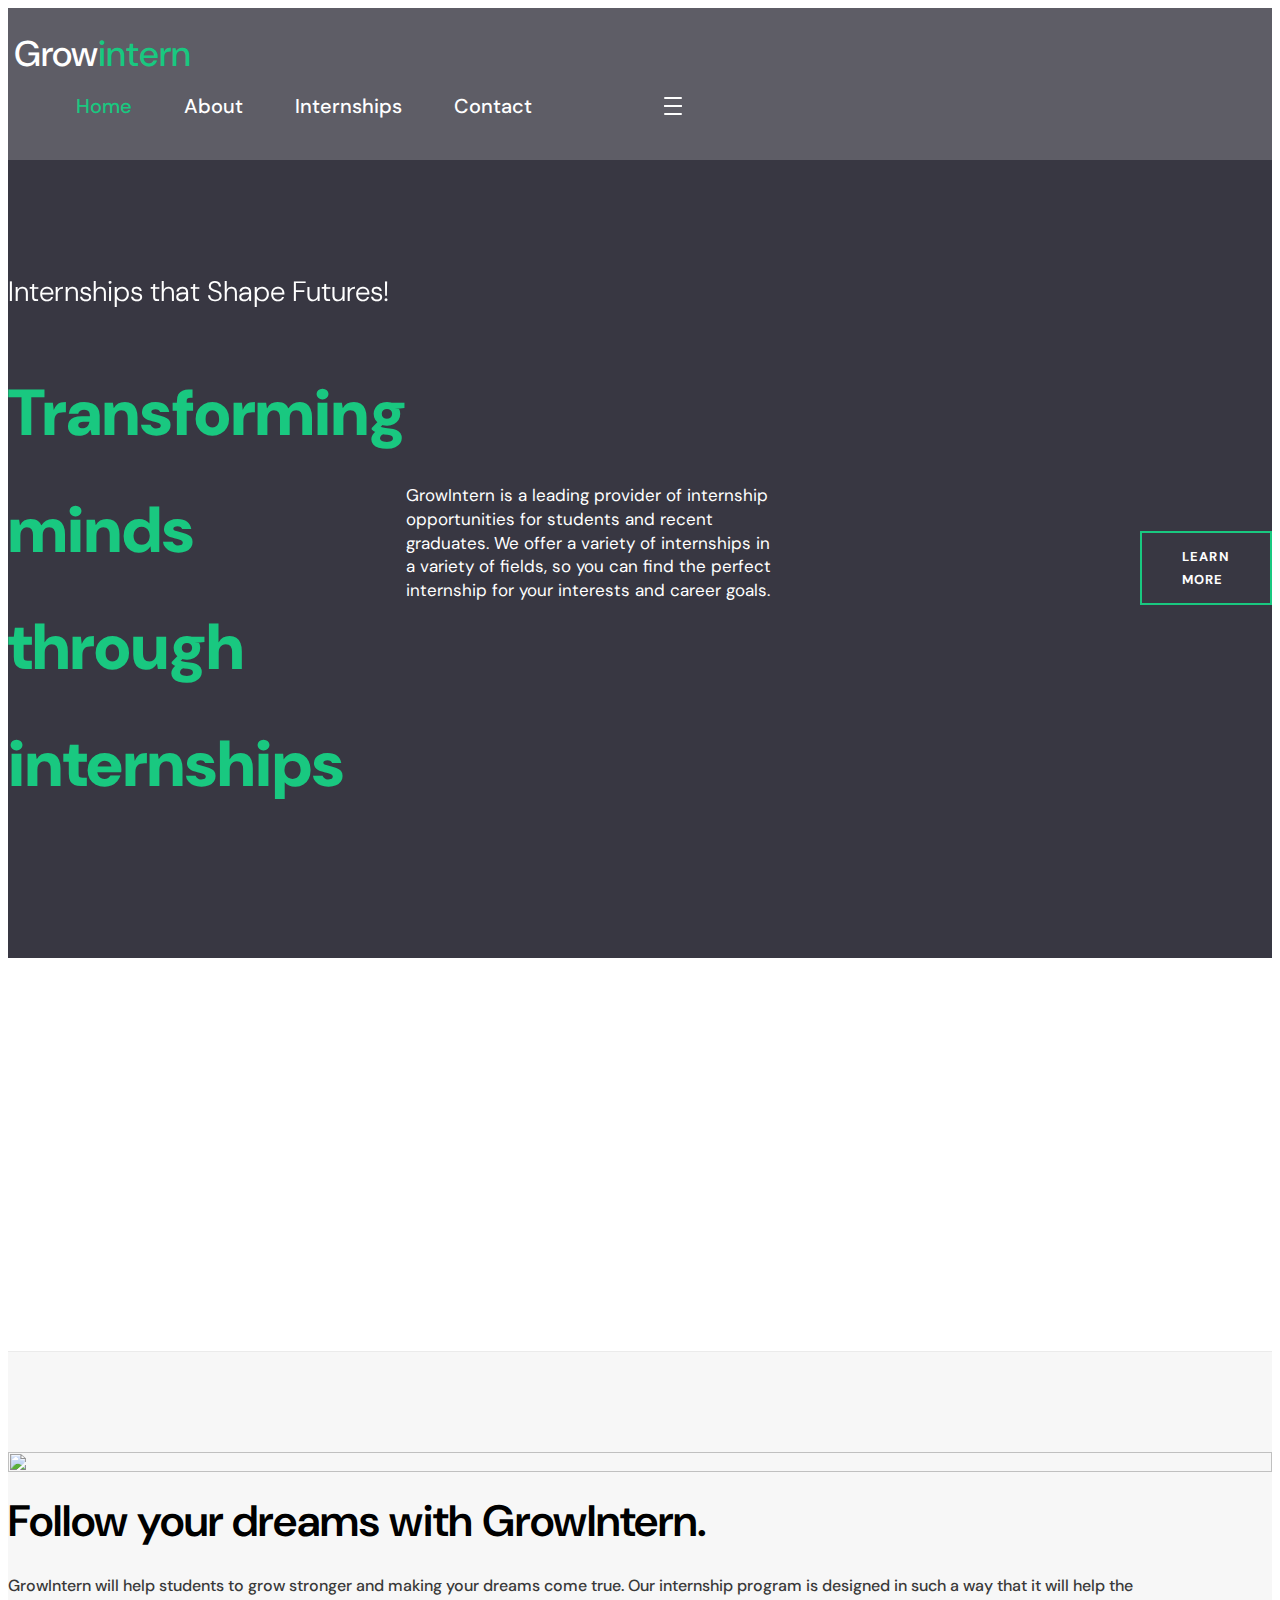
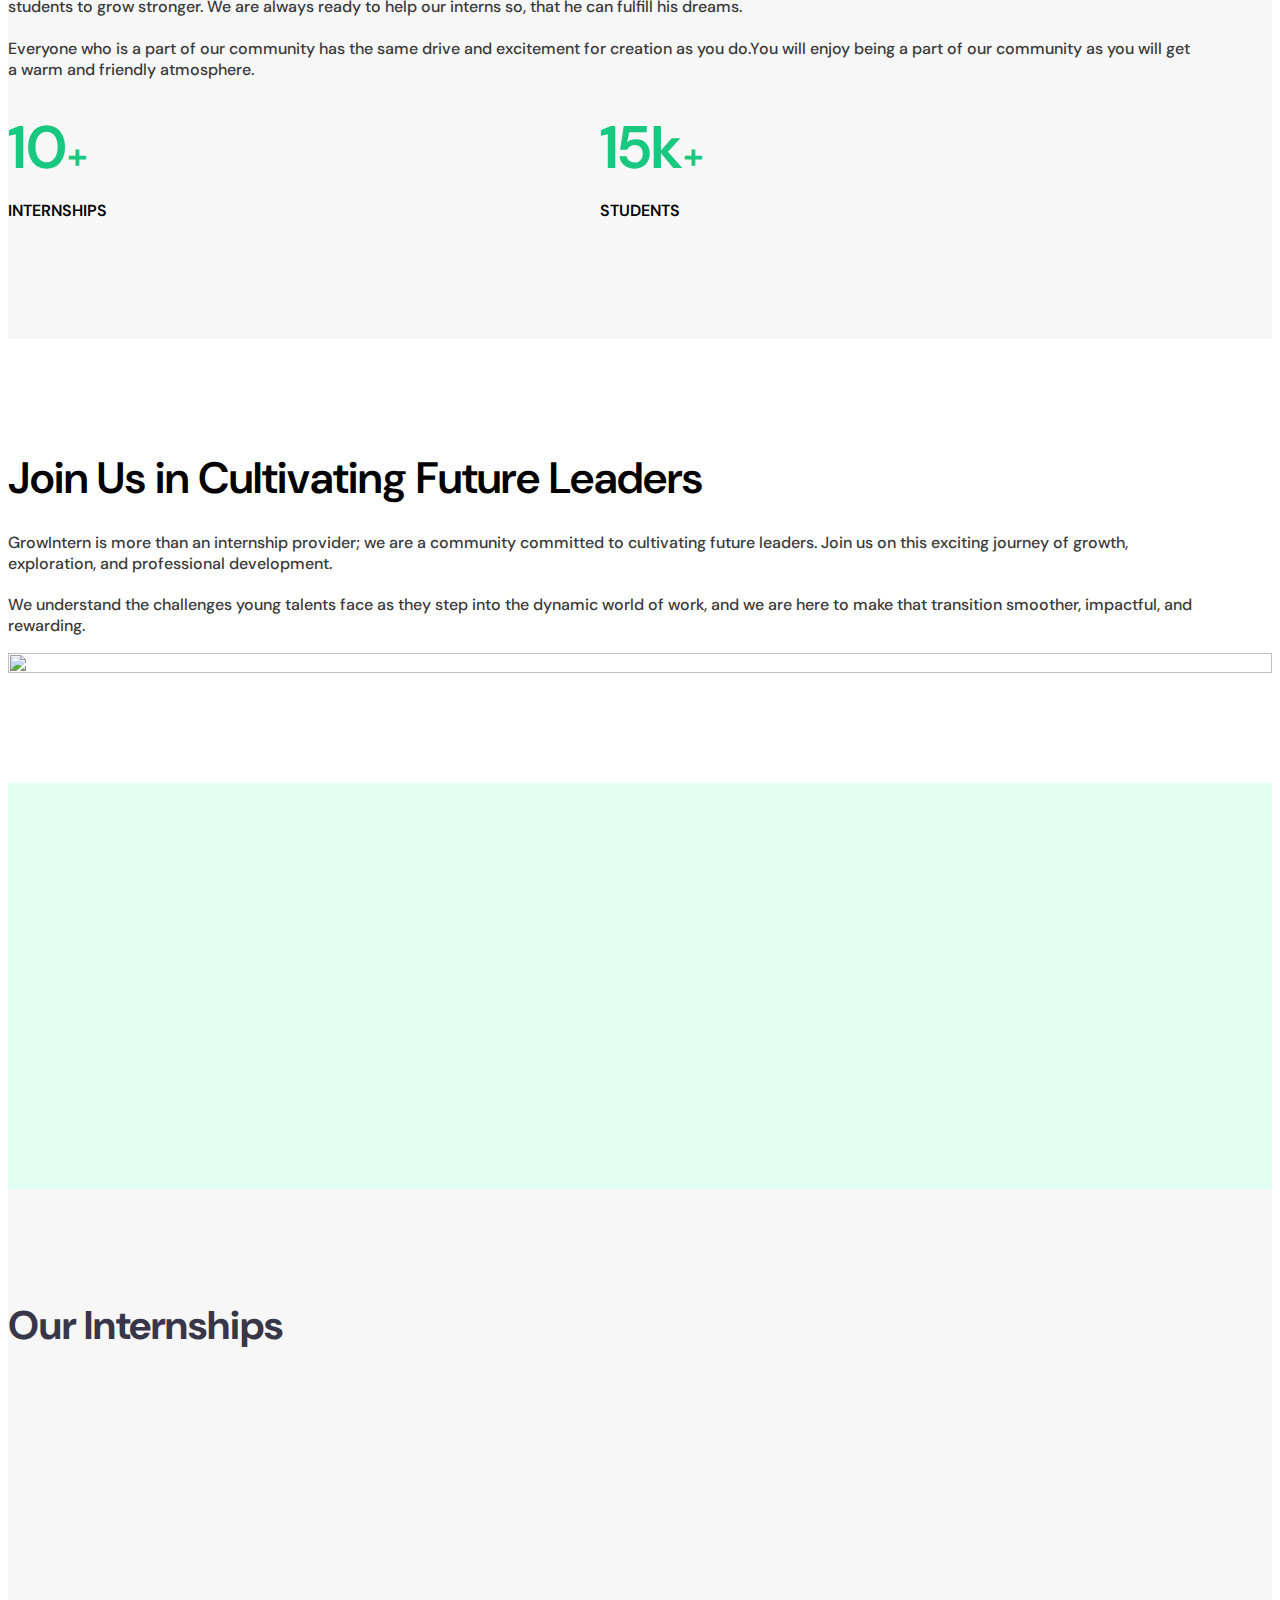
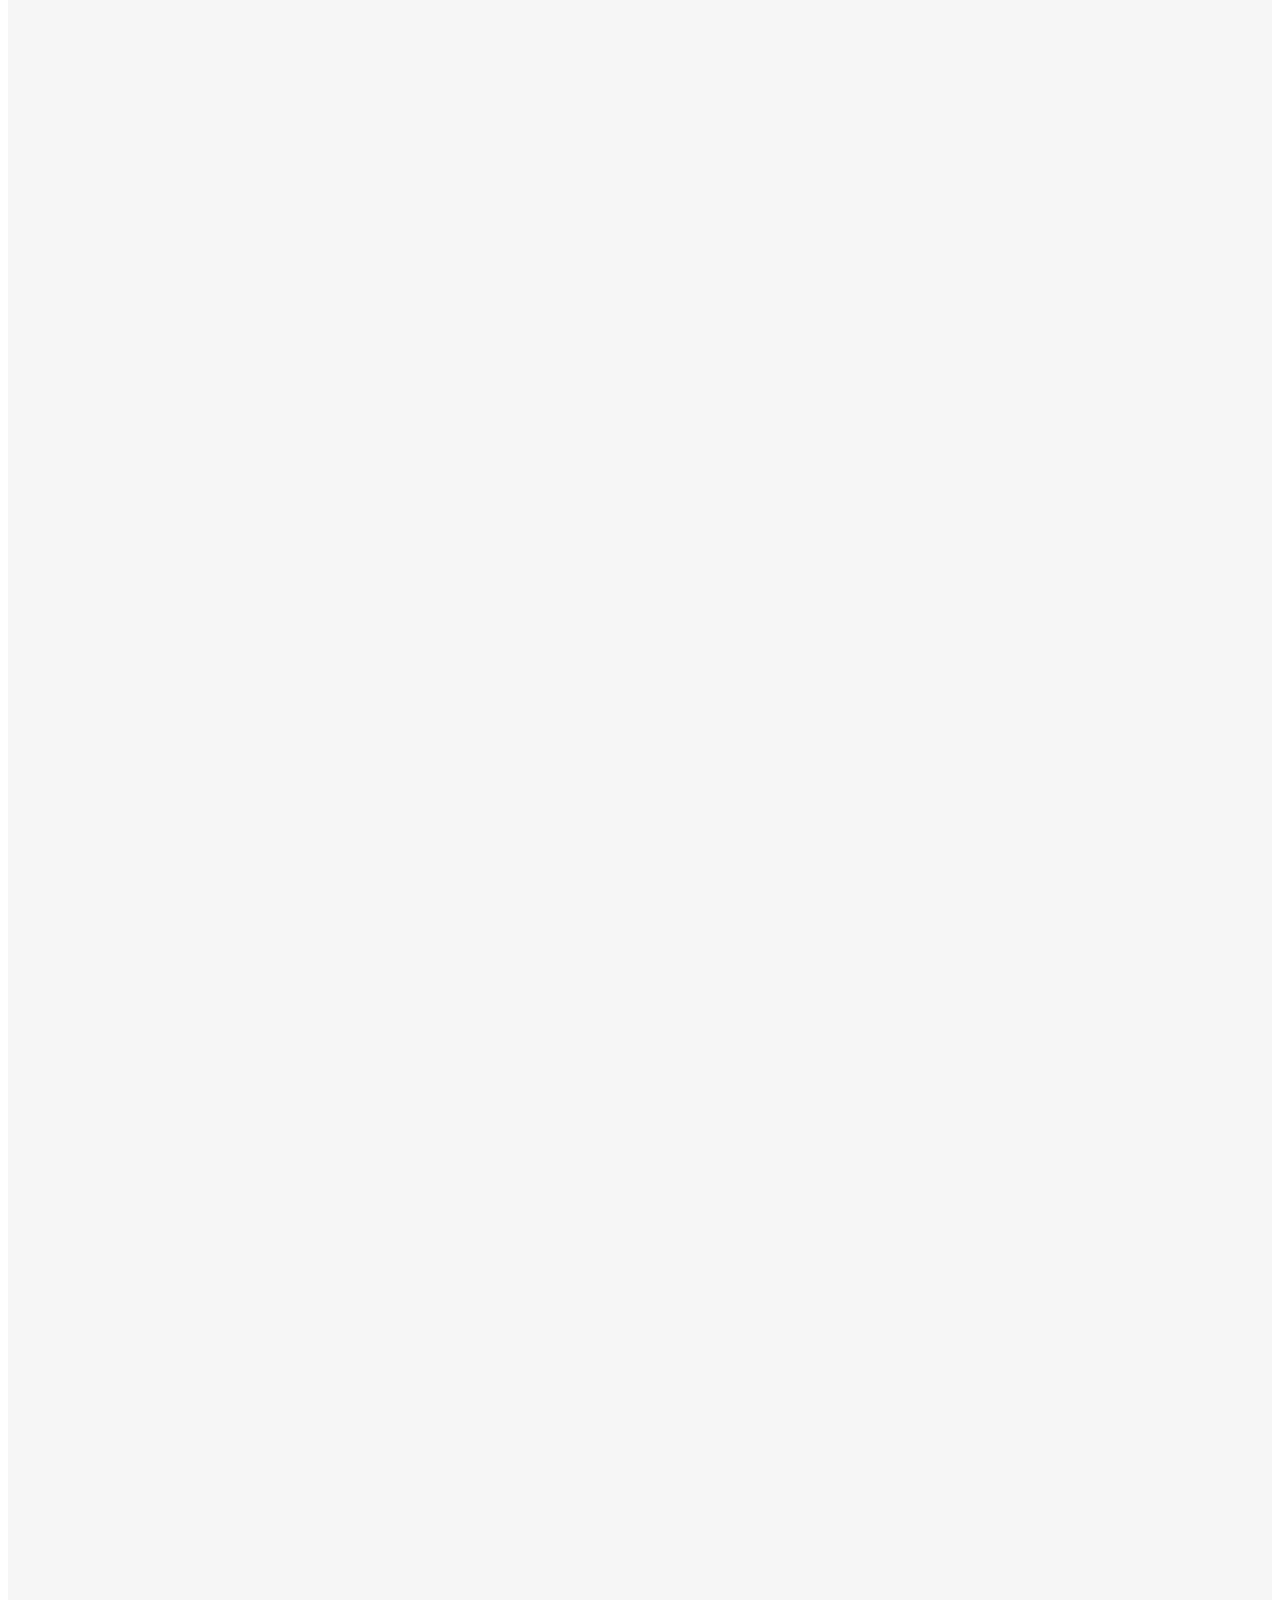
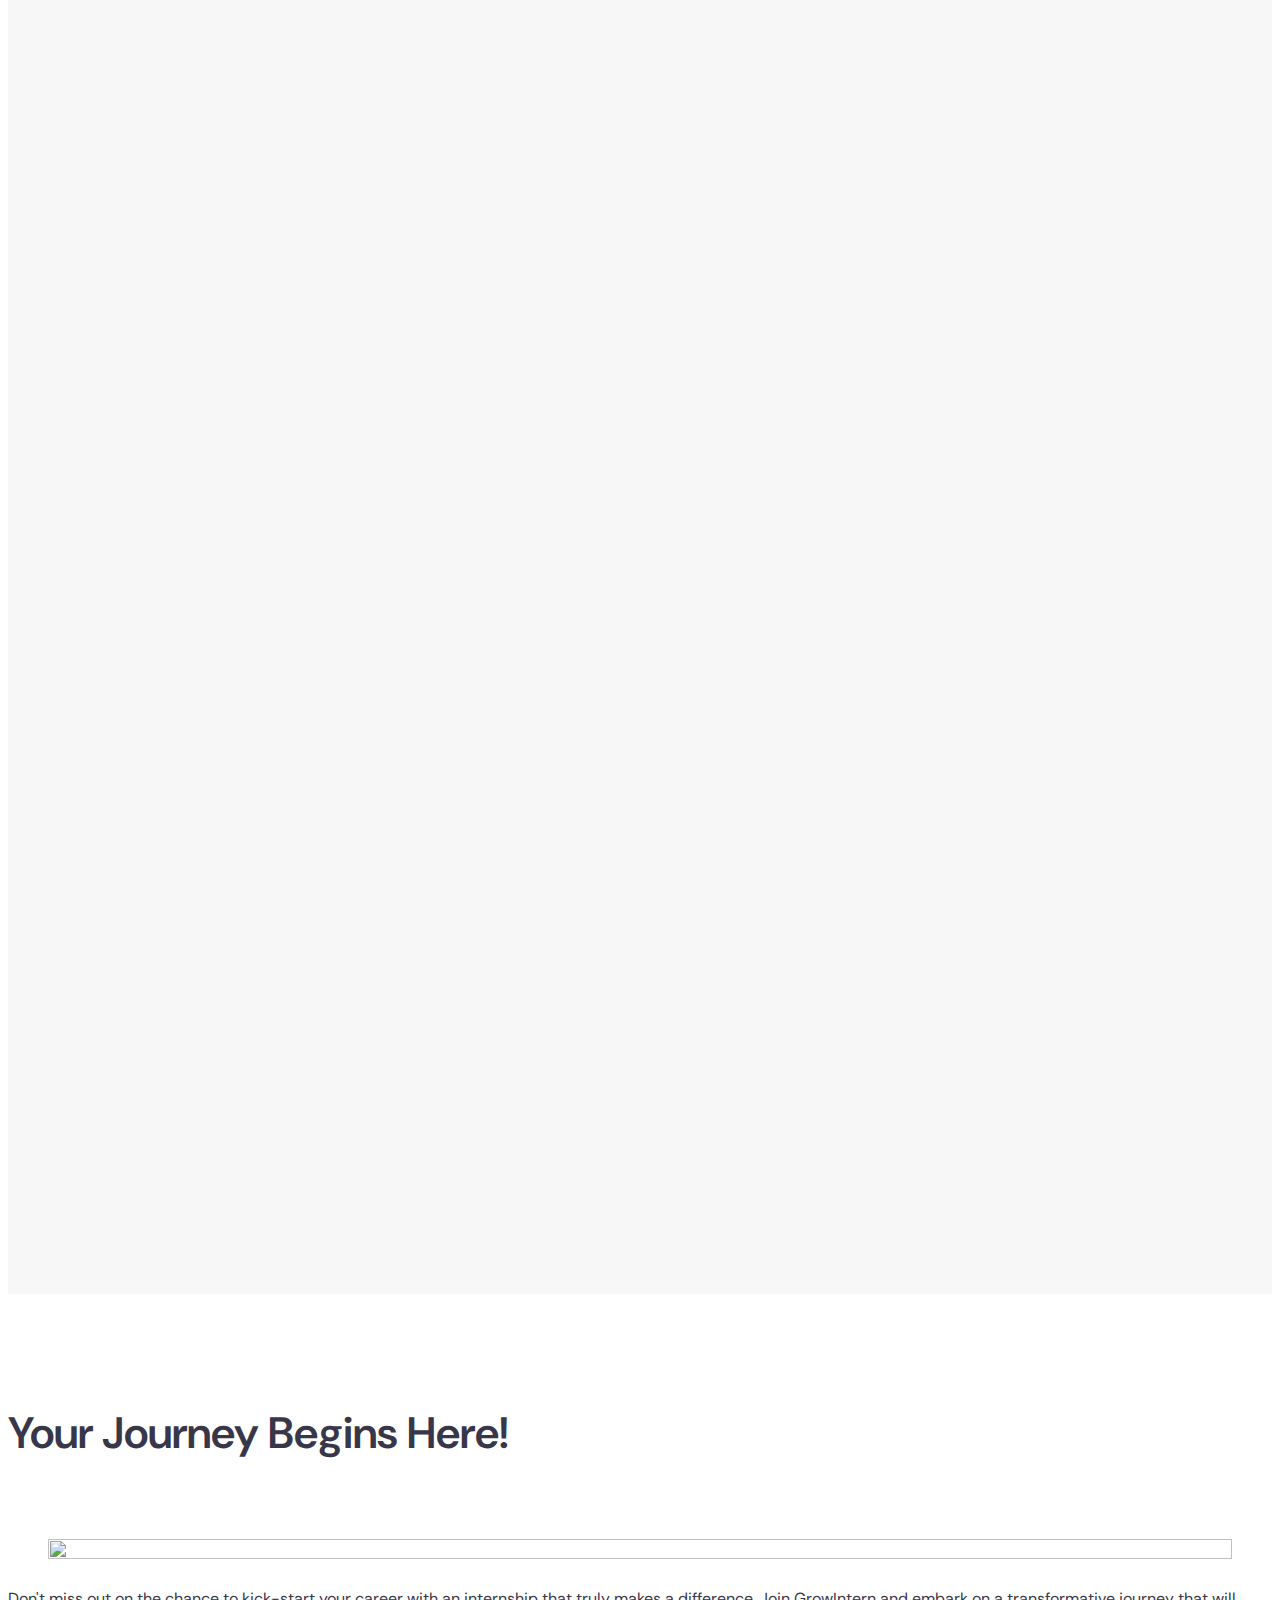
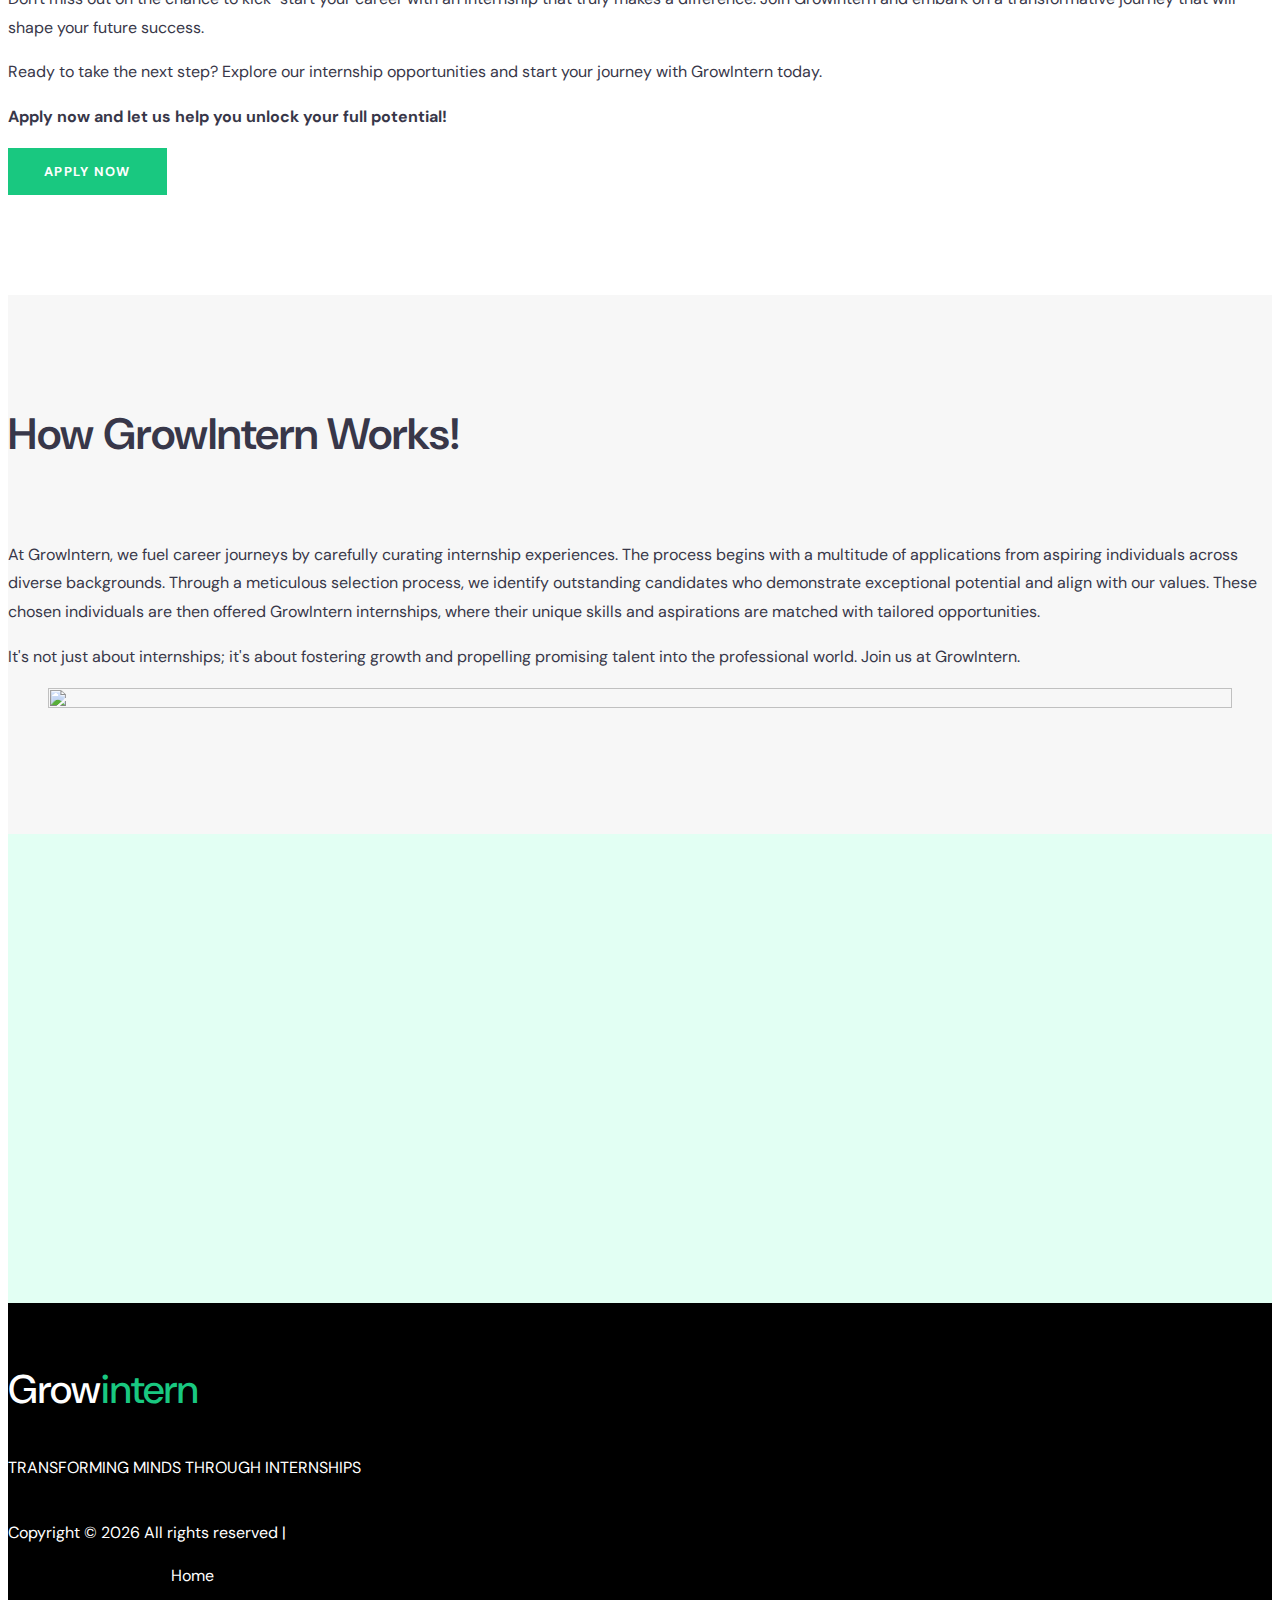
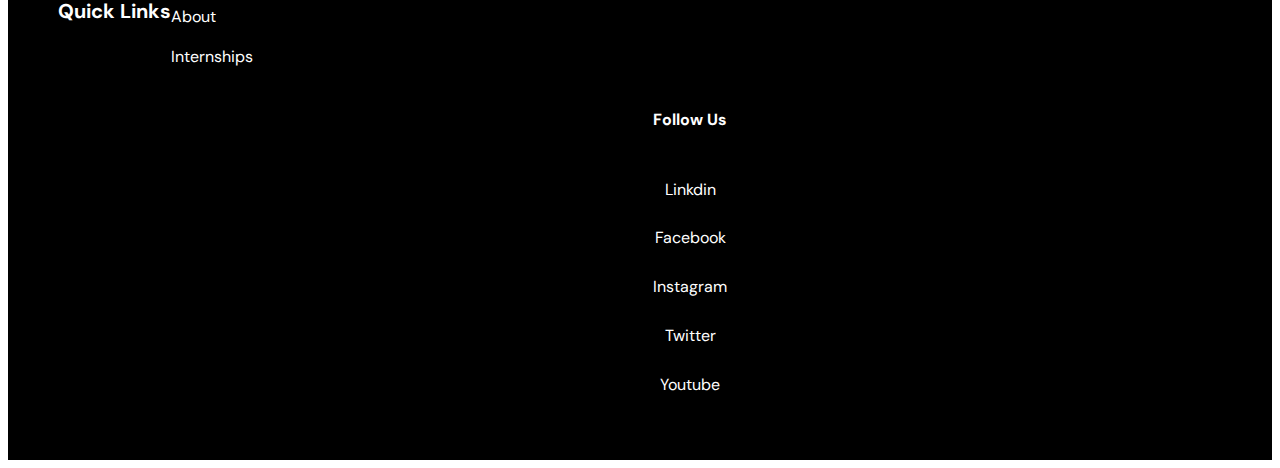
==== commit 7fae1360: "youtube added" ====
--- a/index-2.html
+++ b/index-2.html
@@ -554,7 +554,7 @@
                         <a href="https://www.facebook.com/profile.php?id=100094901855504" target="_blank" class="hover-link footer-link">Facebook <span><i class="fa-brands fa-facebook"></i></span></a>
                         <a href="https://www.instagram.com/grow_intern/"  target="_blank" class="hover-link footer-link">Instagram <span><i class="fa-brands fa-instagram"></i></span></a>
                         <a href="https://twitter.com/growintern" target="_blank" class="hover-link footer-link">Twitter <span><i class="fa-brands fa-twitter"></i></span></a>
-                        <a href="https://t.me/growintern" target="_blank" class="hover-link footer-link">Telegram <span><i class="fa-brands fa-telegram"></i></span></a>
+                        <a href="https://www.youtube.com/@Growintern" target="_blank" class="hover-link footer-link">Youtube <span><i class="fa-brands fa-youtube"></i></span></a>
                        
         
                     </div>
